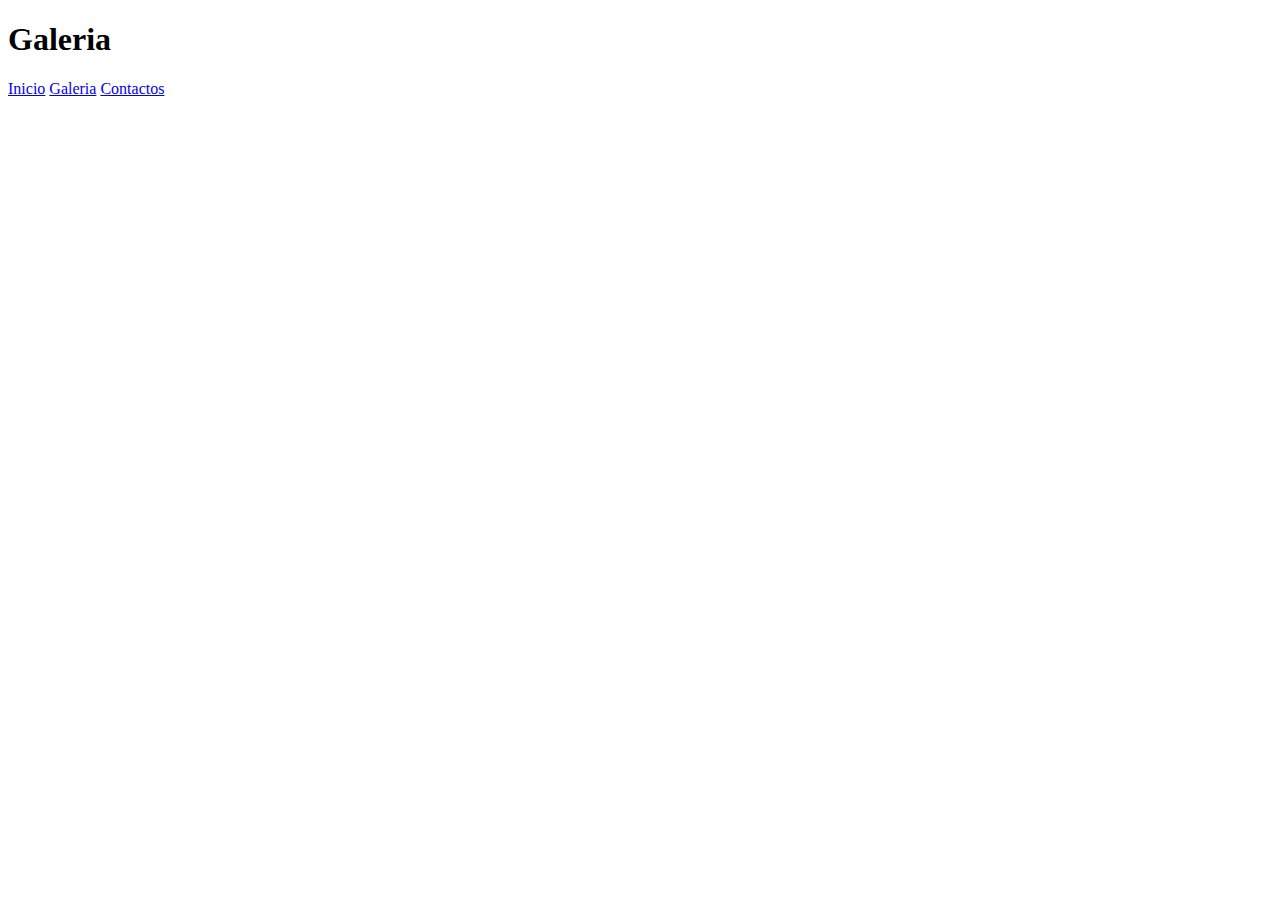
==== Cirrus/Pagina2.html @ 53f73659 "Updata first" ====
<!DOCTYPE html>
<html lang="en">
<head>
    <meta charset="UTF-8">
    <meta name="viewport" content="width=device-width, initial-scale=1.0">
    <title>GAMEPLAY</title>
    <link rel="stylesheet" href="Main.css">
</head>
<body>
    <header>
        <div>
            <div class="logo">
                <h1>Galeria</h1>
            </div>
            <div class="menu">
                <a href="GamePlay.html">Inicio</a>
                <a href="GAME.html">Galeria</a>
                <a href="Play.html">Contactos</a>
            </div>
        </div>
    </header>
    <section>
        <article class="imagen" id="recor">
            <img src="https://images-na.ssl-images-amazon.com/images/I/51alc9I4VjL._SX377_BO1,204,203,200_.jpg" alt="">
        </article>
        <article class="imagen">
            <img src="https://as01.epimg.net/meristation/imagenes/2020/08/09/analisis/1597004485_039494_1597054800_portada_normal.jpg" alt="">
        </article>
        <article class="imagen">
            <img src="https://esports.eldesmarque.com/wp-content/uploads/2020/09/Among-Us-2.jpg" alt="">
        </article>
        <article class="imagen">
            <img src="https://generacionxbox.com/wp-content/uploads/2019/06/gears5-elportadon-generacion-xbox-1.jpg" alt="">
        </article>
        <article class="imagen">
            <img src="https://generacionxbox.com/wp-content/uploads/2020/07/halo-infinite-reveal-portada.jpg" alt="">
        </article>
        <article class="imagen">
            <img src="https://i.ytimg.com/vi/-W_tlk7NDEU/maxresdefault.jpg" alt="">
        </article>
        <article class="imagen">
            <img src="https://cdn02.nintendo-europe.com/media/images/10_share_images/games_15/nintendo_switch_4/H2x1_NSwitch_BioshockRemastered.jpg" alt="">
        </article>
    </section>
</body>
</html>
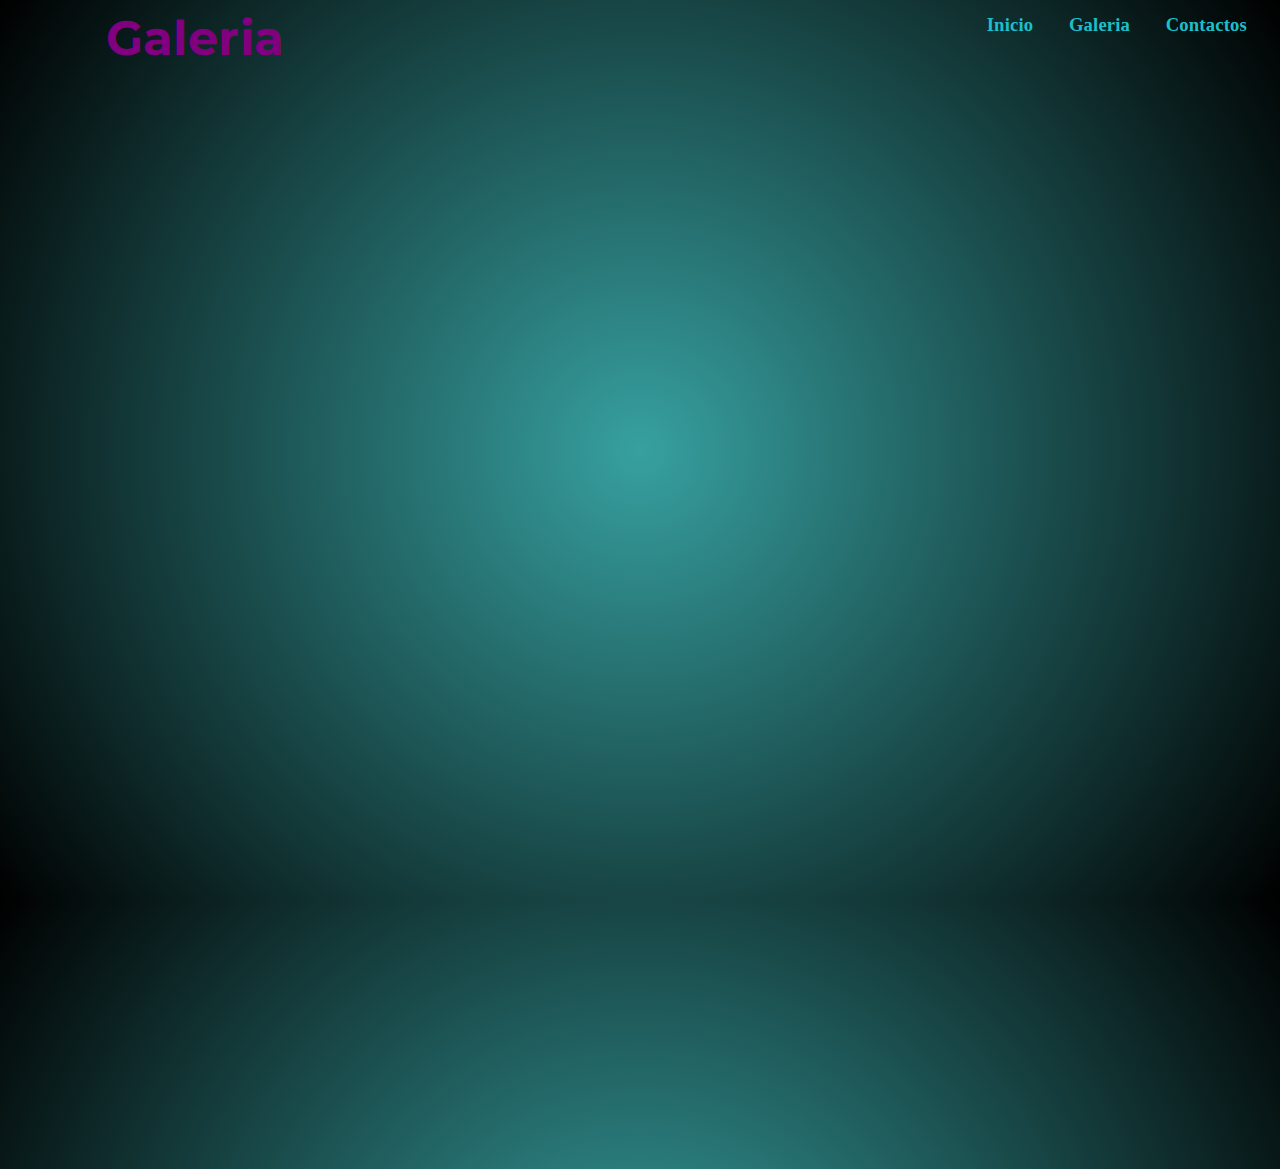
==== commit 6a61727e: "Segunda mejora de diseño" ====
--- a/Cirrus/Pagina2.html
+++ b/Cirrus/Pagina2.html
@@ -4,7 +4,12 @@
     <meta charset="UTF-8">
     <meta name="viewport" content="width=device-width, initial-scale=1.0">
     <title>GAMEPLAY</title>
-    <link rel="stylesheet" href="Main.css">
+    <link rel="stylesheet" href="https://use.fontawesome.com/releases/v5.8.1/css/all.css" integrity="sha384-hWVjflwFxL6sNzntih27bfxkr27PmbbK/iSvJ+a4+0owXq79v+lsFkW54bOGbiDQ" crossorigin="anonymous">
+    <link href="https://fonts.googleapis.com/css?family=Nunito+Sans:200,300,400,600,700" rel="stylesheet">
+    <link href="https://fonts.googleapis.com/css?family=Montserrat:400,700" rel="stylesheet">
+    <link rel="stylesheet" href="css/cirrus.css">
+    <link rel="stylesheet" href="css/cirrus-core.css">
+    <link rel="stylesheet" href="css/Main.css">
 </head>
 <body>
     <header>
@@ -12,34 +17,34 @@
             <div class="logo">
                 <h1>Galeria</h1>
             </div>
-            <div class="menu">
-                <a href="GamePlay.html">Inicio</a>
-                <a href="GAME.html">Galeria</a>
-                <a href="Play.html">Contactos</a>
+            <div class="usquare menu">
+                <a href="Index.html" class="utb utb-OLR">Inicio</a>
+                <a href="Pagina2.html" class="utb utb-OLR">Galeria</a>
+                <a href="Pagina3.html" class="utb utb-OLR"> Contactos</a>
             </div>
         </div>
     </header>
-    <section>
-        <article class="imagen" id="recor">
-            <img src="https://images-na.ssl-images-amazon.com/images/I/51alc9I4VjL._SX377_BO1,204,203,200_.jpg" alt="">
+    <section class="row">
+        <article class="col-6 fig imagen" id="recor">
+            <img class="img-cover" src="https://images-na.ssl-images-amazon.com/images/I/51alc9I4VjL._SX377_BO1,204,203,200_.jpg" alt="">
         </article>
-        <article class="imagen">
-            <img src="https://as01.epimg.net/meristation/imagenes/2020/08/09/analisis/1597004485_039494_1597054800_portada_normal.jpg" alt="">
+        <article class="col-6 fig imagen">
+            <img class="img-cover" src="https://as01.epimg.net/meristation/imagenes/2020/08/09/analisis/1597004485_039494_1597054800_portada_normal.jpg" alt="">
         </article>
-        <article class="imagen">
-            <img src="https://esports.eldesmarque.com/wp-content/uploads/2020/09/Among-Us-2.jpg" alt="">
+        <article class="col-6 fig imagen">
+            <img class="img-cover" src="https://esports.eldesmarque.com/wp-content/uploads/2020/09/Among-Us-2.jpg" alt="">
         </article>
-        <article class="imagen">
-            <img src="https://generacionxbox.com/wp-content/uploads/2019/06/gears5-elportadon-generacion-xbox-1.jpg" alt="">
+        <article class="col-6 fig imagen">
+            <img class="img-cover" src="https://generacionxbox.com/wp-content/uploads/2019/06/gears5-elportadon-generacion-xbox-1.jpg" alt="">
         </article>
-        <article class="imagen">
-            <img src="https://generacionxbox.com/wp-content/uploads/2020/07/halo-infinite-reveal-portada.jpg" alt="">
+        <article class="col-6 fig imagen">
+            <img class="img-cover" src="https://generacionxbox.com/wp-content/uploads/2020/07/halo-infinite-reveal-portada.jpg" alt="">
         </article>
-        <article class="imagen">
-            <img src="https://i.ytimg.com/vi/-W_tlk7NDEU/maxresdefault.jpg" alt="">
+        <article class="col-6 fig imagen">
+            <img class="img-cover" src="https://i.ytimg.com/vi/-W_tlk7NDEU/maxresdefault.jpg" alt="">
         </article>
-        <article class="imagen">
-            <img src="https://cdn02.nintendo-europe.com/media/images/10_share_images/games_15/nintendo_switch_4/H2x1_NSwitch_BioshockRemastered.jpg" alt="">
+        <article class="col-6 fig imagen">
+            <img class="img-cover" src="https://cdn02.nintendo-europe.com/media/images/10_share_images/games_15/nintendo_switch_4/H2x1_NSwitch_BioshockRemastered.jpg" alt="">
         </article>
     </section>
 </body>
--- a/Cirrus/css/cirrus.css
+++ b/Cirrus/css/cirrus.css
@@ -0,0 +1,5610 @@
+/*
+* Cirrus 0.5.5
+* Stanley Lim, Copyright 2019
+* https://spiderpig86.github.io/Cirrus
+*/
+/* ANIMATIONS */
+
+/* Spinning loading animation */
+@-webkit-keyframes loading {
+    from {
+        transform: rotate(0deg);
+    }
+    to {
+        transform: rotate(359deg);
+    }
+}
+
+@keyframes loading {
+    from {
+        transform: rotate(0deg);
+    }
+    to {
+        transform: rotate(359deg);
+    }
+}
+
+/* Hover animation */
+.hover-grow {
+    /* Mouse leave */
+    transition-duration: 0.32s;
+}
+
+.hover-grow:hover {
+    /* Mouse enter */
+    transform: scale(1.1);
+    transition-duration: 0.08s;
+}
+
+/* Loading button position relatively for loading spinner location */
+.animated.loading {
+    display: block;
+    position: relative;
+}
+
+/* Loading Spinner, align center by default */
+.animated.loading::after {
+    border: 2px solid #ccc;
+    border-radius: 50%;
+    border-right-color: transparent;
+    border-top-color: transparent;
+    content: "";
+    display: block;
+    height: 1rem;
+    width: 1rem;
+    left: calc(50% - (1em / 1.25));
+    top: calc(50% - (1em / 1.35));
+    position: absolute;
+    -webkit-animation: loading 500ms infinite linear;
+    animation: loading 500ms infinite linear;
+}
+
+.animated.loading.loading-white::after {
+    border-left-color: #fff;
+    border-bottom-color: #fff;
+}
+
+/* Align spinner left */
+.animated.loading.loading-left::after {
+    left: 2rem;
+    right: auto;
+}
+
+.animated.loading.loading-left {
+    padding-left: 4rem;
+}
+
+/* Align spinner right */
+.animated.loading.loading-right::after {
+    left: auto;
+    right: 2rem;
+}
+
+.animated.loading.loading-right {
+    padding-right: 4rem;
+}
+
+/* Hide text in loading button */
+.animated.loading.hide-text {
+    color: transparent !important;
+}
+
+/* Heart animation */
+@-webkit-keyframes pound {
+    to {
+        transform: scale(1.1);
+    }
+}
+@keyframes pound {
+    to {
+        transform: scale(1.1);
+    }
+}
+
+.animated.pulse {
+    animation: pound 0.35s infinite alternate;
+    -webkit-animation: pound 0.35s infinite alternate;
+    vertical-align: baseline;
+}
+
+/* Bounce animations */
+@-webkit-keyframes bounce {
+    from,
+    20%,
+    53%,
+    80%,
+    to {
+        -webkit-animation-timing-function: cubic-bezier(
+            0.215,
+            0.61,
+            0.355,
+            1
+        ); /* Ease-out based on power of four */
+        animation-timing-function: cubic-bezier(0.215, 0.61, 0.355, 1);
+        -webkit-transform: translate3d(0, 0, 0);
+        transform: translate3d(0, 0, 0);
+    }
+    40%,
+    43% {
+        -webkit-animation-timing-function: cubic-bezier(
+            0.755,
+            0.05,
+            0.855,
+            0.06
+        );
+        animation-timing-function: cubic-bezier(0.755, 0.05, 0.855, 0.06);
+        -webkit-transform: translate3d(0, -30px, 0);
+        transform: translate3d(0, -30px, 0);
+    }
+    70% {
+        -webkit-animation-timing-function: cubic-bezier(
+            0.755,
+            0.05,
+            0.855,
+            0.06
+        );
+        animation-timing-function: cubic-bezier(0.755, 0.05, 0.855, 0.06);
+        -webkit-transform: translate3d(0, -15px, 0);
+        transform: translate3d(0, -15px, 0);
+    }
+    90% {
+        -webkit-transform: translate3d(0, -4px, 0);
+        transform: translate3d(0, -4px, 0);
+    }
+}
+
+@keyframes bounce {
+    from,
+    20%,
+    53%,
+    80%,
+    to {
+        -webkit-animation-timing-function: cubic-bezier(
+            0.215,
+            0.61,
+            0.355,
+            1
+        ); /* Ease-out based on power of four */
+        animation-timing-function: cubic-bezier(0.215, 0.61, 0.355, 1);
+        -webkit-transform: translate3d(0, 0, 0);
+        transform: translate3d(0, 0, 0);
+    }
+    40%,
+    43% {
+        -webkit-animation-timing-function: cubic-bezier(
+            0.755,
+            0.05,
+            0.855,
+            0.06
+        );
+        animation-timing-function: cubic-bezier(0.755, 0.05, 0.855, 0.06);
+        -webkit-transform: translate3d(0, -30px, 0);
+        transform: translate3d(0, -30px, 0);
+    }
+    70% {
+        -webkit-animation-timing-function: cubic-bezier(
+            0.755,
+            0.05,
+            0.855,
+            0.06
+        );
+        animation-timing-function: cubic-bezier(0.755, 0.05, 0.855, 0.06);
+        -webkit-transform: translate3d(0, -15px, 0);
+        transform: translate3d(0, -15px, 0);
+    }
+    90% {
+        -webkit-transform: translate3d(0, -4px, 0);
+        transform: translate3d(0, -4px, 0);
+    }
+}
+
+.animated.bounce {
+    animation-name: bounce;
+    -webkit-animation-name: bounce;
+    transform-origin: center bottom;
+    -webkit-transform-origin: center bottom;
+}
+
+@keyframes bounceIn {
+    from,
+    20%,
+    40%,
+    60%,
+    80%,
+    to {
+        animation-timing-function: cubic-bezier(0.215, 0.61, 0.355, 1);
+    }
+    0% {
+        opacity: 0;
+        transform: scale3d(0.3, 0.3, 0.3);
+    }
+    20% {
+        transform: scale3d(1.1, 1.1, 1.1);
+    }
+    40% {
+        transform: scale3d(0.9, 0.9, 0.9);
+    }
+    60% {
+        opacity: 1;
+        transform: scale3d(1.03, 1.03, 1.03);
+    }
+    80% {
+        transform: scale3d(0.97, 0.97, 0.97);
+    }
+    to {
+        opacity: 1;
+        transform: scale3d(1, 1, 1);
+    }
+}
+
+.animated.bounceIn {
+    animation-name: bounceIn;
+}
+
+@-webkit-keyframes fadeIn {
+    from {
+        opacity: 0;
+    }
+    to {
+        opacity: 1;
+    }
+}
+
+@keyframes fadeIn {
+    from {
+        opacity: 0;
+    }
+    to {
+        opacity: 1;
+    }
+}
+
+.animated.fadeIn {
+    -webkit-animation-name: fadeIn;
+    animation-name: fadeIn;
+}
+
+.animated {
+    -webkit-animation-duration: 1s;
+    animation-duration: 1s;
+    -webkit-animation-fill-mode: both;
+    animation-fill-mode: both;
+}
+
+.animated.infinite {
+    -webkit-animation-iteration-count: infinite;
+    animation-iteration-count: infinite;
+}
+
+.animated.infinite.alternate {
+    animation-direction: alternate;
+}
+
+.animated.paused {
+    -webkit-animation-play-state: paused !important; /* Safari 4.0 - 8.0 */
+    animation-play-state: paused !important;
+}
+
+/* Avatar */
+.avatar {
+  border-radius: 50%;
+  position: relative;
+  display: block;
+  margin: auto;
+  font-size: 1rem;
+  font-weight: lighter;
+  width: 3.2rem;
+  height: 3.2rem;
+  background-color: var(--cirrus-primary);
+  overflow: hidden;
+}
+
+/* Draw text on image just like in Gmail */
+.avatar::before {
+  content: attr(data-text);
+  color: #fff;
+  /* Removed z-index: 1, makes text blurry */
+  left: 50%;
+  top: 50%;
+  position: absolute;
+  transform: translate(-50%, -50%);
+  -webkit-transform: translate(-50%, -50%);
+  -moz-transform: translate(-50%, -50%);
+  -ms-transform: translate(-50%, -50%);
+}
+
+.avatar.avatar--xsmall {
+  font-size: 0.8rem;
+  width: 1.6rem;
+  height: 1.6rem;
+}
+
+.avatar.avatar--small {
+  font-size: 1rem;
+  height: 2.4rem;
+  width: 2.4rem;
+}
+
+.avatar.avatar--large {
+  font-size: 2rem;
+  height: 4.8rem;
+  width: 4.8rem;
+}
+
+.avatar.avatar--xlarge {
+  font-size: 2.6rem;
+  height: 6.4rem;
+  width: 6.4rem;
+}
+
+.avatar img.padded {
+  padding: 0.5rem;
+  width: 100%;
+}
+
+/* CARDS */
+
+.card {
+    background-color: #fff;
+    border-radius: 5px;
+    position: relative;
+    overflow: hidden;
+    transition: all .3s;
+    backface-visibility: hidden;
+    box-shadow: 0px 5px 12px 0 rgba(42,51,83,.12), 0px 0px 5px rgba(0,0,0,.06);
+    margin-bottom: 1rem;
+}
+
+.card:hover {
+    transition: all .3s;
+    box-shadow: 0px 8px 20px 0 rgba(42,51,83,.12), 0 5px 5px rgba(0,0,0,.06);
+}
+
+.slide-up:hover .card-image {
+    transform: translateY(-40px);
+}
+
+.card:hover .card-image::after {
+    opacity: 0;
+}
+
+.card-image {
+    bottom: 0;
+    left: 0;
+    position: absolute;
+    right: 0;
+    top: 0;
+    border-radius: 5px 5px 0 0;
+    background-size: cover;
+    background-repeat: no-repeat;
+    -webkit-transition: all 0.3s ease-in-out;
+    -moz-transition: all 0.3s ease-in-out;
+    -ms-transition: all 0.3s ease-in-out;
+
+    transition: all 0.3s ease-in-out;
+}
+
+.card-image::after {
+    content: '';
+    display: block;
+    position: absolute;
+    background-color: rgba(0, 0, 0, 0.1);
+    top: 0;
+    left: 0;
+    right: 0;
+    -webkit-transition: all 500ms;
+    transition: all 500ms;
+    bottom: 0;
+}
+
+.card-container {
+    display: block;
+    position: relative;
+    height: 40%;
+    min-height: 332px; /* So it appears in html5 standards mode */
+}
+
+.card .title-container .title,
+.card .title-container .subtitle {
+    color: #fff;
+    margin: 1rem auto;
+}
+
+.card .title-container {
+    position: absolute;
+    bottom: 1rem;
+    width: 100%;
+    padding: 0 1rem;
+}
+
+.card .title-container .title {
+    font-weight: 300;
+    font-size: 1.5rem;
+    margin-bottom: 0;
+    text-shadow: 0 1px 2px rgba(0, 0, 0, 0.25);
+}
+
+/* Allow for the cards to have the same height when u-flex is used on the card */
+.card.u-flex .content {
+    flex-grow: 1;
+}
+
+.card .action-bar {
+    -webkit-user-select: none;
+    -moz-user-select: none;
+    -ms-user-select: none;
+    user-select: none;
+    padding: 0.5rem;
+    border-top: 1px solid #e0e0e0;
+    box-sizing: border-box;
+    -webkit-transition: left 200ms cubic-bezier(0.075, 0.82, 0.165, 1);
+    transition: left 200ms cubic-bezier(0.075, 0.82, 0.165, 1);
+}
+
+/* Add some padding to the buttons */
+.card .action-bar button,
+.card .action-bar .btn,
+.card .action-bar [type='submit'] {
+    margin: 0 0.5rem;
+}
+
+.card .action-bar + .card-footer {
+    padding: 1rem 0;
+    border-top: 1px solid #e0e0e0;
+}
+
+.card button,
+.card .btn {
+    display: inline-block;
+    border-color: transparent;
+}
+
+.card button:hover,
+.card .btn:hover {
+    -webkit-transform: none;
+    transform: none;
+}
+
+.card button:focus,
+.card .btn:focus {
+    -webkit-transform: none;
+    transform: none;
+}
+
+/* More card components in second example */
+.mobile-title {
+    position: absolute;
+    left: 0;
+    background-color: var(--cirrus-bg);
+    -moz-transition: .3s ease-in-out;
+    -ms-transition: all .3s ease-in-out;
+    transition: .3s ease-in-out;
+    width: 100%;
+    padding: 2rem 0 0 0;
+    backface-visibility: hidden;
+}
+
+.card:hover .mobile-title {
+    margin-top: -7rem;
+    -webkit-transition: all 0.3s ease-in-out;
+    -moz-transition: all 0.3s ease-in-out;
+    -ms-transition: all 0.3s ease-in-out;
+
+    transition: all 0.3s ease-in-out;
+}
+
+.card:hover .card-body {
+    opacity: 1;
+    -webkit-transition: all 0.3s ease-in-out;
+    -moz-transition: all 0.3s ease-in-out;
+    -ms-transition: all 0.3s ease-in-out;
+
+    transition: all 0.3s ease-in-out;
+}
+
+.card-body {
+    opacity: 0;
+    -webkit-transition: all var(--animation-duration) ease-in-out;
+    -moz-transition: all var(--animation-duration) ease-in-out;
+    -ms-transition: all var(--animation-duration) ease-in-out;
+
+    transition: all var(--animation-duration) ease-in-out;
+}
+
+.card-footer {
+    position: relative;
+    font-size: 0.75rem;
+    color: #9fa5a8;
+}
+
+.card p {
+    margin: 1rem 0;
+    /*max-height: 8rem; /* Prevents ridiculously looking cards */
+}
+
+/*
+    NOTE: To have cards with the same height, place the card class with col-x classes and have the parent have fluid-container.
+*/
+
+/* Card Title Bar */
+.card-head {
+    align-items: stretch;
+    -webkit-box-align: stretch;
+    -ms-flex-align: stretch;
+    display: flex;
+    display: -webkit-box;
+    display: -ms-flexbox;
+    border-bottom: 1px solid #e0e0e0;
+}
+
+.card-head-title {
+    align-items: center;
+    -webkit-box-align: center;
+    -ms-flex-align: center;
+    display: -webkit-box;
+    display: -ms-flexbox;
+    display: flex;
+    -webkit-box-flex: 1;
+    -ms-flex-positive: 1;
+    flex-grow: 1;
+    font-weight: 700;
+    padding: 0 1rem;
+}
+
+/* EXTENDED FORM */
+
+/* Base class layout for extended form */
+.form-ext-control {
+    display: block;
+    min-height: 1.5rem;
+    padding-left: 1.5rem;
+    position: relative;
+}
+
+/* Hides the original input */
+.form-ext-input {
+    opacity: 0;
+    position: absolute;
+    z-index: -1;
+}
+
+.form-ext-input:disabled ~ .form-ext-label {
+    opacity: 0.4;
+}
+
+.form-ext-control .form-ext-input.form-ext-input--success:checked ~ .form-ext-label:before {
+    background-color: var(--cirrus-success);
+}
+
+.form-ext-control .form-ext-input.form-ext-input--success:checked ~ .form-ext-label {
+    color: var(--cirrus-success);
+}
+
+.form-ext-control .form-ext-input.form-ext-input--error:checked ~ .form-ext-label:before {
+    background-color: var(--cirrus-danger);
+}
+
+.form-ext-control .form-ext-input.form-ext-input--error:checked ~ .form-ext-label {
+    color: var(--cirrus-danger);
+}
+
+.form-ext-label {
+    margin-bottom: 0;
+    position: relative;
+}
+
+/* Base of custom form inputs */
+.form-ext-label:before,
+.form-ext-label:after {
+    content: "";
+    display: block;
+    height: 1rem;
+    left: -1.5rem;
+    position: absolute;
+    top: .3rem;
+    transition: all var(--animation-duration);
+    width: 1rem;
+}
+
+.form-ext-label:before {
+    background-color: var(--cirrus-light);
+    border: 1px solid #d5d7dc;
+    border-radius: .25rem;
+    pointer-events: none;
+    user-select: none;
+    box-sizing: border-box;
+}
+
+.form-ext-label:after {
+    background-position: center;
+    background-repeat: no-repeat;
+    background-size: 50% 50%;
+}
+
+/* Checked state */
+.form-ext-control .form-ext-input:checked ~ .form-ext-label:before {
+    background-color: var(--cirrus-primary);
+}
+
+
+/* Checkbox */
+.form-ext-control.form-ext-checkbox .form-ext-input:checked ~ .form-ext-label:after {
+    background-image: url("data:image/svg+xml;charset=utf8,%3Csvg xmlns='http://www.w3.org/2000/svg' viewBox='0 0 8 8'%3E%3Cpath fill='%23fff' d='M6.564.75l-3.59 3.612-1.538-1.55L0 4.26 2.974 7.25 8 2.193z'/%3E%3C/svg%3E")
+}
+
+.form-ext-checkbox .form-ext-label:before {
+    border-radius: .25rem;
+}
+
+/* Radio Button */
+
+.form-ext-control.form-ext-radio .form-ext-input:checked ~ .form-ext-label:after {
+    background-image: url("data:image/svg+xml;charset=utf8,%3Csvg xmlns='http://www.w3.org/2000/svg' viewBox='-4 -4 8 8'%3E%3Ccircle r='3' fill='%23fff'/%3E%3C/svg%3E");
+}
+
+.form-ext-radio .form-ext-label:before {
+    border-radius: 50%;
+}
+
+/* Toggle Switches */
+.form-ext-toggle {
+    cursor: pointer;
+    position: relative;
+}
+
+.form-ext-toggle input[type="checkbox"],
+.form-ext-toggle input[type="radio"] {
+    opacity: 0;
+    position: absolute;
+    z-index: -1;
+}
+
+.form-ext-toggle__label {
+    align-items: center;
+    display: flex;
+    justify-content: space-between;
+}
+
+.form-ext-toggle__toggler {
+    border: 1px solid var(--cirrus-gray);
+    border-radius: 6.25rem;
+    color: var(--cirrus-gray);
+    display: block;
+    font-size: 9px;
+    height: 1.5rem;
+    position: relative;
+    width: 3rem;
+}
+
+.form-ext-toggle input[type="checkbox"]:checked + .form-ext-toggle__toggler,
+.form-ext-toggle input[type="checkbox"]:checked + * .form-ext-toggle__toggler,
+.form-ext-toggle input[type="radio"]:checked + .form-ext-toggle__toggler,
+.form-ext-toggle input[type="radio"]:checked + * .form-ext-toggle__toggler {
+    background-color: var(--cirrus-primary);
+    border-color: var(--cirrus-primary);
+    color: #fff;
+    position: relative;
+    transition: all .4s ease;
+}
+
+.form-ext-toggle i {
+    display: inline-block;
+}
+
+.form-ext-input:disabled ~ .form-ext-toggle__toggler {
+    opacity: 0.5;
+}
+
+.form-ext-toggle__toggler i::before,
+.form-ext-toggle__toggler i::after {
+    content: "";
+    display: block;
+    position: absolute;
+}
+
+.form-ext-toggle__toggler i::before {
+    /* TODO SET CONTENT */
+    content: attr(data-uncheck-icon);
+    padding: 2px 7px;
+    line-height: 18px;
+    text-align: right;
+    top: 0;
+    width: 65%;
+    font-size: 12px;
+}
+
+.form-ext-toggle__toggler i::after {
+    background-color: var(--cirrus-gray);
+    border-radius: 50%;
+    height: 16px;
+    left: 4px;
+    width: 16px;
+    transform: translateY(-50%);
+    transition: left var(--animation-duration) ease;
+    text-align: left;
+}
+
+.form-ext-control .form-ext-input:checked ~ .form-ext-label:before {
+    border: none;
+}
+
+.form-ext-toggle input[type="checkbox"]:checked + .form-ext-toggle__toggler i::after,
+.form-ext-toggle input[type="checkbox"]:checked + * .form-ext-toggle__toggler i::after,
+.form-ext-toggle input[type="radio"]:checked + .form-ext-toggle__toggler i::after,
+.form-ext-toggle input[type="radio"]:checked + * .form-ext-toggle__toggler i::after {
+    background-color: #fff;
+    left: calc(100% - 20px);
+}
+
+.form-ext-toggle input[type="checkbox"]:checked + .form-ext-toggle__toggler i::before,
+.form-ext-toggle input[type="checkbox"]:checked + * .form-ext-toggle__toggler i::before,
+.form-ext-toggle input[type="radio"]:checked + .form-ext-toggle__toggler i::before,
+.form-ext-toggle input[type="radio"]:checked + * .form-ext-toggle__toggler i::before {
+    color: #fff;
+    content: attr(data-check-icon);
+    text-align: left;
+}
+
+.form-ext-toggle input[type="checkbox"]:checked + .form-ext-toggle__toggler i::after,
+.form-ext-toggle input[type="checkbox"]:checked + * .form-ext-toggle__toggler i::after,
+.form-ext-toggle input[type="radio"]:checked + .form-ext-toggle__toggler i::after,
+.form-ext-toggle input[type="radio"]:checked + * .form-ext-toggle__toggler i::after {
+    background-color: #fff;
+    left: calc(100% - 20px);
+}
+
+.form-ext-toggle.form-ext-toggle--error input[type="checkbox"]:checked + .form-ext-toggle__toggler,
+.form-ext-toggle.form-ext-toggle--error input[type="checkbox"]:checked + * .form-ext-toggle__toggler,
+.form-ext-toggle.form-ext-toggle--error input[type="radio"]:checked + .form-ext-toggle__toggler,
+.form-ext-toggle.form-ext-toggle--error input[type="radio"]:checked + * .form-ext-toggle__toggler {
+    background-color: var(--cirrus-danger);
+    border-color: var(--cirrus-danger);
+}
+
+.form-ext-toggle.form-ext-toggle--error .form-ext-toggle__toggler {
+    border-color: var(--cirrus-danger);
+    color: var(--cirrus-danger);
+}
+
+.form-ext-toggle.form-ext-toggle--error .form-ext-toggle__toggler i::after {
+    background-color: var(--cirrus-danger);
+}
+
+.form-ext-toggle.form-ext-toggle--success input[type="checkbox"]:checked + .form-ext-toggle__toggler,
+.form-ext-toggle.form-ext-toggle--success input[type="checkbox"]:checked + * .form-ext-toggle__toggler,
+.form-ext-toggle.form-ext-toggle--success input[type="radio"]:checked + .form-ext-toggle__toggler,
+.form-ext-toggle.form-ext-toggle--success input[type="radio"]:checked + * .form-ext-toggle__toggler {
+    background-color: var(--cirrus-success);
+    border-color: var(--cirrus-success);
+}
+
+.form-ext-toggle--success .form-ext-toggle__toggler {
+    border-color: var(--cirrus-success);
+    color: var(--cirrus-success);
+}
+
+.form-ext-toggle--success .form-ext-toggle__toggler i::after {
+    background-color: var(--cirrus-success);
+}
+/* GRID */
+:root {
+    --gap-0: 0;
+    --gap-1: 0.25rem;
+    --gap-2: 0.5rem;
+    --gap-3: 1rem;
+    --gap-4: 1.25rem;
+    --gap-5: 1.5rem;
+    --gap-6: 3rem;
+    --gap-7: 6rem;
+    --gap-8: 9rem;
+    --gap-9: 12rem;
+}
+
+.grid {
+    --grid-gap: --gap-2;
+    --grid-template-column: repeat(12, minmax(0, 1fr));
+    --grid-column-start: auto;
+    --grid-column-end: auto;
+    --grid-row-start: auto;
+    --grid-row-end: auto;
+
+    display: grid;
+    grid-gap: var(--grid-gap);
+    grid-template-columns: var(--grid-template-column);
+}
+
+/* Styling grid cells */
+.grid .c {
+    grid-column-start: var(--grid-column-start);
+    grid-column-end: var(--grid-column-end);
+}
+
+/* Templates */
+.grid.grid-cols-1 { --grid-template-column: repeat(1, minmax(0, 1fr)); } 
+.grid.grid-cols-2 { --grid-template-column: repeat(2, minmax(0, 1fr)); } 
+.grid.grid-cols-3 { --grid-template-column: repeat(3, minmax(0, 1fr)); } 
+.grid.grid-cols-4 { --grid-template-column: repeat(4, minmax(0, 1fr)); } 
+.grid.grid-cols-5 { --grid-template-column: repeat(5, minmax(0, 1fr)); } 
+.grid.grid-cols-6 { --grid-template-column: repeat(6, minmax(0, 1fr)); } 
+.grid.grid-cols-7 { --grid-template-column: repeat(7, minmax(0, 1fr)); } 
+.grid.grid-cols-8 { --grid-template-column: repeat(8, minmax(0, 1fr)); } 
+.grid.grid-cols-9 { --grid-template-column: repeat(9, minmax(0, 1fr)); } 
+.grid.grid-cols-10 { --grid-template-column: repeat(10, minmax(0, 1fr)); } 
+.grid.grid-cols-11 { --grid-template-column: repeat(11, minmax(0, 1fr)); } 
+.grid.grid-cols-12 { --grid-template-column: repeat(12, minmax(0, 1fr)); }
+
+.grid.grid-gap-0 { --grid-gap: var(--gap-0); } 
+.grid.grid-gap-1 { --grid-gap: var(--gap-1); } 
+.grid.grid-gap-2 { --grid-gap: var(--gap-2); } 
+.grid.grid-gap-3 { --grid-gap: var(--gap-3); } 
+.grid.grid-gap-4 { --grid-gap: var(--gap-4); } 
+.grid.grid-gap-5 { --grid-gap: var(--gap-5); } 
+.grid.grid-gap-6 { --grid-gap: var(--gap-6); } 
+.grid.grid-gap-7 { --grid-gap: var(--gap-7); } 
+.grid.grid-gap-8 { --grid-gap: var(--gap-8); } 
+.grid.grid-gap-9 { --grid-gap: var(--gap-9); }
+
+/* Column expansion */
+.grid .grid-c-1 { grid-column: span 1; } 
+.grid .grid-c-2 { grid-column: span 2; } 
+.grid .grid-c-3 { grid-column: span 3; } 
+.grid .grid-c-4 { grid-column: span 4; } 
+.grid .grid-c-5 { grid-column: span 5; } 
+.grid .grid-c-6 { grid-column: span 6; } 
+.grid .grid-c-7 { grid-column: span 7; } 
+.grid .grid-c-8 { grid-column: span 8; } 
+.grid .grid-c-9 { grid-column: span 9; } 
+.grid .grid-c-10 { grid-column: span 10; } 
+.grid .grid-c-11 { grid-column: span 11; } 
+.grid .grid-c-12 { grid-column: span 12; } 
+
+/* Row expansion */
+.grid .grid-r-1 { grid-row: span 1; }
+.grid .grid-r-2 { grid-row: span 2; }
+.grid .grid-r-3 { grid-row: span 3; }
+.grid .grid-r-4 { grid-row: span 4; }
+.grid .grid-r-5 { grid-row: span 5; }
+.grid .grid-r-6 { grid-row: span 6; }
+.grid .grid-r-7 { grid-row: span 7; }
+.grid .grid-r-8 { grid-row: span 8; }
+.grid .grid-r-9 { grid-row: span 9; }
+.grid .grid-r-10 { grid-row: span 10; }
+.grid .grid-r-11 { grid-row: span 11; }
+.grid .grid-r-12 { grid-row: span 12; }
+
+/* Cell Column Start/End */
+.grid .grid-cs-1 { grid-column-start: 1; } 
+.grid .grid-cs-2 { grid-column-start: 2; } 
+.grid .grid-cs-3 { grid-column-start: 3; } 
+.grid .grid-cs-4 { grid-column-start: 4; } 
+.grid .grid-cs-5 { grid-column-start: 5; } 
+.grid .grid-cs-6 { grid-column-start: 6; } 
+.grid .grid-cs-7 { grid-column-start: 7; } 
+.grid .grid-cs-8 { grid-column-start: 8; } 
+.grid .grid-cs-9 { grid-column-start: 9; } 
+.grid .grid-cs-10 { grid-column-start: 10; } 
+.grid .grid-cs-11 { grid-column-start: 11; } 
+.grid .grid-cs-12 { grid-column-start: 12; }
+.grid .grid-cs-end { grid-column-end: -1; }
+
+.grid .grid-ce-1 { grid-column-end: 2; } 
+.grid .grid-ce-2 { grid-column-end: 3; } 
+.grid .grid-ce-3 { grid-column-end: 4; } 
+.grid .grid-ce-4 { grid-column-end: 5; } 
+.grid .grid-ce-5 { grid-column-end: 6; } 
+.grid .grid-ce-6 { grid-column-end: 7; } 
+.grid .grid-ce-7 { grid-column-end: 8; } 
+.grid .grid-ce-8 { grid-column-end: 9; } 
+.grid .grid-ce-9 { grid-column-end: 10; } 
+.grid .grid-ce-10 { grid-column-end: 11; } 
+.grid .grid-ce-11 { grid-column-end: 12; } 
+.grid .grid-ce-12 { grid-column-end: 13; }
+
+/* Cell Row Start/End */
+.grid .grid-rs-1 { grid-row-start: 1; } 
+.grid .grid-rs-2 { grid-row-start: 2; } 
+.grid .grid-rs-3 { grid-row-start: 3; } 
+.grid .grid-rs-4 { grid-row-start: 4; } 
+.grid .grid-rs-5 { grid-row-start: 5; } 
+.grid .grid-rs-6 { grid-row-start: 6; } 
+.grid .grid-rs-7 { grid-row-start: 7; } 
+.grid .grid-rs-8 { grid-row-start: 8; } 
+.grid .grid-rs-9 { grid-row-start: 9; } 
+.grid .grid-rs-10 { grid-row-start: 10; } 
+.grid .grid-rs-11 { grid-row-start: 11; } 
+.grid .grid-rs-12 { grid-row-start: 12; } 
+.grid .grid-rs-end { grid-row-end: -1; }
+
+.grid .grid-re-1 { grid-row-end: 2; }
+.grid .grid-re-2 { grid-row-end: 3; }
+.grid .grid-re-3 { grid-row-end: 4; }
+.grid .grid-re-4 { grid-row-end: 5; }
+.grid .grid-re-5 { grid-row-end: 6; }
+.grid .grid-re-6 { grid-row-end: 7; }
+.grid .grid-re-7 { grid-row-end: 8; }
+.grid .grid-re-8 { grid-row-end: 9; }
+.grid .grid-re-9 { grid-row-end: 10; }
+.grid .grid-re-10 { grid-row-end: 11; }
+.grid .grid-re-11 { grid-row-end: 12; }
+.grid .grid-re-12 { grid-row-end: 13; }
+
+@media screen and (max-width: 768px) {
+    .grid {
+        --grid-template-column: repeat(1, minmax(0, 1fr));
+    }
+}
+
+/* EXTENDED LINKS */
+/* Animated links */
+.u,
+.utb {
+    display: inline;
+    position: relative; /* So the psuedo-elements are positioned correctly */
+}
+
+/* Underline */
+
+.u::after {
+    content: "";
+    transition: all 0.3s;
+    -webkit-backface-visibility: hidden;
+    backface-visibility: hidden;
+    position: absolute;
+    height: 0.1rem;
+    width: 0;
+    background: var(--cirrus-link-dark);
+    bottom: -0.25em;
+}
+
+.u:hover::after {
+    width: 100%;
+}
+
+.u-LR::after {
+    /* Left to Right */
+    left: 0;
+}
+
+.u-RL::after {
+    /* Right to Left */
+    right: 0;
+}
+
+.u-RL:hover::after {
+    width: 100%;
+}
+
+.u-C::after {
+    /* Center Outwards */
+    left: 50%;
+    -webkit-transform: translateX(-50%);
+    transform: translateX(-50%);
+}
+
+/* Underline top and bottom */
+.utb::before,
+.utb::after {
+    content: "";
+    transition: all 0.3s;
+    -webkit-backface-visibility: hidden;
+    backface-visibility: hidden;
+    position: absolute;
+    height: 0.1rem;
+    width: 0;
+    background: var(--cirrus-link-dark);
+}
+
+.utb::before {
+    top: -0.25em;
+}
+
+.utb::after {
+    bottom: -0.25em;
+}
+
+.utb:hover::before,
+.utb:hover::after {
+    width: 100%;
+}
+
+.utb-LR::before,
+.utb-LR::after {
+    left: 0;
+}
+
+.utb-RL::before,
+.utb-RL::after {
+    right: 0;
+}
+
+.utb-C::before,
+.utb-C::after {
+    left: 50%;
+    -webkit-transform: translateX(-50%);
+    transform: translateX(-50%);
+}
+
+/* Opposite start */
+.utb-OLR::before {
+    /* Suffix denotes border transition direction for the top border (left to right). Bottom border will be the opposite direction */
+    left: 0;
+}
+
+.utb-OLR::after {
+    right: 0;
+}
+
+.utb-ORL::before {
+    right: 0;
+}
+
+.utb-ORL::after {
+    left: 0;
+}
+
+/* Links with square borders */
+
+/* Please note that usquare is the parent span (not div) which would create the left and right borders. The link (.utb-OLR) gets nested within this */
+
+.usquare {
+    margin-left: 0.4rem;
+    position: relative;
+    overflow: hidden;
+}
+
+.usquare a {
+    position: static;
+    padding: 0.2rem 0.4rem;
+}
+
+.usquare::before,
+.usquare::after {
+    content: "";
+    transition: 0.25s all ease;
+    -webkit-backface-visibility: hidden;
+    backface-visibility: hidden;
+    position: absolute;
+    width: 2px;
+    width: 0.1 rem;
+    height: 0;
+    background: var(--cirrus-link-dark);
+}
+
+.usquare::before {
+    left: 0;
+    bottom: -0.2rem;
+}
+
+.usquare.delay::before {
+    transition-delay: 0.6s;
+}
+
+.usquare::after {
+    right: 0;
+    top: -0.2rem;
+}
+
+.usquare.delay::after {
+    transition-delay: var(--animation-duration);
+}
+
+.usquare a::before {
+    left: 0;
+    transition: 0.25s all ease;
+}
+
+.usquare a::after {
+    right: 0;
+    transition: 0.25s all ease;
+}
+
+.usquare.delay a::after {
+    transition: 0.25s all ease 0.4s;
+}
+
+.usquare:hover::before,
+.usquare:hover::after {
+    height: calc(100% + 0.4rem); /* Makes the left and right borders */
+}
+
+.usquare:hover a::before,
+.usquare:hover a::after {
+    width: 100%;
+}
+/* A collection of modifiers that extend control styling */
+.btn.btn--pilled,
+[class^="btn-"].btn--pilled,
+[class*=" btn-"].btn--pilled {
+    border-radius: 6.25rem;
+    padding-left: 1.25rem;
+    padding-right: 1.25rem;
+}
+
+.btn.btn--circle,
+[class^="btn-"].btn--circle,
+[class*=" btn-"].btn--circle {
+    border-radius: 100%;
+    height: 3.125rem;
+    line-height: 3.125rem;
+    padding: 0;
+    width: 3.125rem;
+}
+
+/* Input (primary text-based) controls apply to inputs */
+.input-control--pilled {
+    border-radius: 6.25rem !important;
+}
+
+/* Theme modifiers */
+
+/* GLOBAL THEME SELECTORS */
+.bg-primary { background-color: var(--cirrus-primary) !important; }
+.bg-success { background-color: var(--cirrus-success) !important; }
+.bg-warning { background-color: var(--cirrus-warning) !important; }
+.bg-danger { background-color: var(--cirrus-danger) !important; }
+.bg-light { background-color: var(--cirrus-light) !important; }
+.bg-dark { background-color: var(--cirrus-dark) !important; }
+.bg-link { background-color: var(--cirrus-link) !important; }
+.bg-link-dark { background-color: var(--cirrus-link-dark) !important; }
+.bg-info { background-color: var(--cirrus-info) !important; }
+
+.text-primary { color: var(--cirrus-primary) !important; }
+.text-success { color: var(--cirrus-success) !important; }
+.text-warning { color: var(--cirrus-warning) !important; }
+.text-danger { color: var(--cirrus-danger) !important; }
+.text-light { color: var(--cirrus-light) !important; }
+.text-dark { color: var(--cirrus-dark) !important; }
+.text-link { color: var(--cirrus-link) !important; }
+.text-link-dark { color: var(--cirrus-link-dark) !important; }
+.text-info { color: var(--cirrus-info) !important; }
+/* PAGINATION */
+/* Parent contianer for page navigation */
+.pagination {
+    display: flex;
+    display: -ms-flexbox;
+}
+
+/* Use for the major pagination meant to display about 2 items */
+.pagination-item {
+    -webkit-flex: 1 0 50%; /* Flex to fill */
+    -ms-flex: 1 0 50%;
+    flex: 1 0 50%;
+}
+
+.pagination a {
+    color: #5d6c7b;
+}
+
+.pagination .pagination-item a[disabled] {
+    cursor: pointer;
+    opacity: 0.5;
+    pointer-events: none;
+    user-select: none;
+}
+
+.pagination .pagination-item {
+    margin: 1rem 0.1rem;
+    transition: all 0.3s;
+}
+
+.pagination .pagination-item.pagination-next {
+    text-align: right;
+}
+
+.pagination .pagination-item.pagination-prev {
+    text-align: left;
+}
+
+/* Pagination Item */
+.pagination-item-subtitle {
+    opacity: 0.7;
+    margin: 0; /* Needed to override style after formatting paragraph update */
+}
+
+/* Color the selected pagination item with accent color */
+.pagination .pagination-item.short.selected {
+    background-color: var(--cirrus-primary);
+    color: #fff;
+}
+
+.pagination .pagination-item.short.selected a {
+    color: #fff;
+}
+
+.pagination .pagination-item.short a {
+    display: inline-block;
+    line-height: 1.25;
+    padding: 0.5rem 0.75rem;
+}
+
+/* Used to display many pagination items */
+.pagination .pagination-item.short {
+    border-radius: 0.1rem;
+    margin: 0.2rem 0;
+    -webkit-flex: 0; /* Flex to fill */
+    -ms-flex: 0;
+    flex: 0;
+}
+
+.pagination .pagination-item.short:first-child a {
+    border-top-left-radius: .25rem;
+    border-bottom-left-radius: .25rem;
+}
+
+.pagination .pagination-item.short:last-child a {
+    border-top-right-radius: .25rem;
+    border-bottom-right-radius: .25rem;
+}
+
+.pagination .pagination-item.short:not(.selected):hover {
+    background-color: rgba(0, 0, 0, 0.1);
+}
+
+.pagnation .pagination-item.ellipses {
+    color: #b5b5b5;
+    pointer-events: none;
+}
+
+/* Bordered pagination */
+.pagination.pagination-bordered .pagination-item.short a {
+    border: 1px solid rgb(222, 222, 222);
+    border-radius: 0;
+    margin-left: -1px;
+}
+
+/* Not good but CSS does not have heading selectors. Need to move to SASS */
+.pagination .pagination-item:hover p,
+.pagination .pagination-item:hover h1,
+.pagination .pagination-item:hover h2,
+.pagination .pagination-item:hover h3,
+.pagination .pagination-item:hover h4,
+.pagination .pagination-item:hover h5,
+.pagination .pagination-item:hover h6,
+.pagination .pagination-item:not(.selected):hover *:not([disabled]):not(.ellipses) {
+    transition: all 0.3s;
+    color: var(--cirrus-primary);
+}
+/* PLACEHOLDER */
+/* Designed to be embedded in any parent container as placeholder when content is absent. */
+
+.placeholder {
+    background-color: rgba(231, 234, 241, 0.5);
+    border-radius: 3px;
+    text-align: center;
+    padding: 3rem 2rem;
+    color: #6c7892; /* Lighter than original text color */
+    display: block;
+}
+
+/* Not sure if needed */
+.placeholder-icon {
+    text-align: center;
+}
+
+.placeholder .placeholder-title,
+.placeholder .placeholder-subtitle {
+    margin: 1rem auto;
+}
+
+.placeholder .placeholder-subtitle {
+    opacity: 0.7;
+    margin: 0;
+}
+
+/* Place buttons here for the placeholder */
+.placeholder .placeholder-commands {
+    margin-top: 1rem;
+}
+/* TABS AND TAB CONTAINER */
+.tab-container {
+    display: -webkit-box;
+    display: -ms-flexbox;
+    display: flex;
+    -webkit-box-pack: justify;
+    -ms-flex-pack: justify;
+    justify-content: space-between;
+    overflow: hidden;
+    overflow-x: auto; /* Allow scrollbar to be visible if the width of the tabs exeeds container */
+            user-select: none;
+    white-space: nowrap;
+    -webkit-box-align: stretch;
+        -ms-flex-align: stretch;
+            align-items: stretch;
+    font-size: 0.85rem;
+}
+
+/* Tabs are embedded inside an unordered list */
+.tab-container ul {
+    display: flex;
+    -webkit-box-pack: start;
+    -ms-flex-pack: start;
+    justify-content: flex-start; /* Move tab items to left side */
+    margin: 0.5rem; /* Override the behavior for standard ul and add equal padding */
+    border-bottom: 1px solid #eee; /* Bottom border of tabs */
+    flex-grow: 1;
+    list-style: none;
+    padding-inline-start: 0;
+}
+
+.tab-container li {
+    display: block; /* Keep the tabs from extending too far */
+    cursor: pointer;
+    margin: 0;
+    text-align: center;
+}
+
+.tab-container li a {
+    display: -webkit-box;
+    display: -ms-flexbox;
+    display: flex;
+    -webkit-box-align: center;
+        -ms-flex-align: center;
+            align-items: center;
+    border-bottom: 1px solid #eee;
+    -webkit-box-pack: center;
+        -ms-flex-pack: center;
+            justify-content: center;
+    padding: 0.5rem 1rem;
+    transition: all .3s;
+    color: var(--cirrus-fg);
+    border-bottom-color: rgba(197, 197, 197, 0.63);
+    border-width: 2px;
+    margin-bottom: -1px; /* Get rid of any remaining border lines */
+    background-color: var(--cirrus-bg);
+}
+
+.tab-container li:hover a {
+    border-bottom-color: rgba(240, 61, 77, 0.6);
+    transition: all .3s;
+}
+
+.tab-container li.selected a {
+    border-bottom-color: var(--cirrus-primary);
+    color: var(--cirrus-primary);
+    border-width: 2px;
+    transition: all .3s;
+}
+
+/* Shift tabs to the center */
+.tab-container.tabs-center ul {
+    justify-content: center;
+    -webkit-box-pack: center;
+    -ms-flex-pack: center;
+}
+
+/* Shift tabs to the right */
+.tab-container.tabs-right ul {
+    -webkit-box-pack: end;
+    -ms-flex-pack: end;
+    justify-content: flex-end;
+}
+
+/* Depth tab styles */
+.tab-container.tabs-depth ul {
+    box-shadow: 0 2px 3px rgba(10, 10, 10, 0.1);
+    border-bottom: 0;
+}
+
+/* Classic tab styles */
+.tab-container.tabs-classic ul {
+    border-bottom-color: #dbdbdb;
+    border-bottom-style: solid;
+    border-bottom-width: 1px;
+    border-radius: 3px 3px 0 0; /* Only round the top left and right corners */
+    transition: all .3s;
+}
+
+.tab-container.tabs-classic li:not(.selected) a:hover {
+    background-color: rgb(240, 240, 240);
+    transition: all .3s;
+}
+
+.tab-container.tabs-classic li a {
+    border: 1px solid transparent;
+    border-bottom-color: #dbdbdb;
+    border-radius: 3px 3px 0 0;
+    transition: all .3s;
+}
+
+.tab-container.tabs-classic li.selected a {
+    color: var(--cirrus-primary);
+    border-color: #dbdbdb;
+    border-bottom-color: transparent !important;
+}
+
+/* Tabs that fill the width */
+.tab-container.tabs-fill li {
+    -webkit-box-flex: 1;
+        -ms-flex-positive: 1;
+            flex-grow: 1;
+    -ms-flex-negative: 0;
+        flex-shrink: 0; /* Disable shrinking to original width */
+    flex-basis: 0;
+}
+
+/* Override the -webkit-box display that sizes tab items based on text */
+.tab-container.tabs-fill ul {
+    display: flex; /* Equal size tabs */
+}
+
+/* Different tab sizes */
+.tab-container.tabs-xsmall {
+    font-size: 0.6rem;
+}
+
+.tab-container.tabs-small {
+    font-size: 0.75rem;
+}
+
+.tab-container.tabs-large {
+    font-size: 1.25rem;
+}
+
+.tab-container.tabs-xlarge {
+    font-size: 1.5rem;
+}
+
+/* Font Awesome Integration */
+.tab-container .icon:first-child { /* Left icon */
+    margin-right: .75rem;
+}
+
+.tab-container .icon:last-child { /* Right icon */
+    margin-left: .75rem;
+}
+/* TAGS */
+.tag {
+    align-items: center;
+    background-color: var(--cirrus-light);
+    border-radius: 0.25rem;
+    color: var(--cirrus-fg);
+    display: inline-flex;
+    font-size: 75%;
+    line-height: 1.5;
+    min-height: 1.5rem;
+    padding: 0 0.5rem;
+    white-space: nowrap;
+}
+
+.tag.tag--large {
+    font-size: 1rem;
+}
+
+.tag.tag--xlarge {
+    font-size: 1.5rem;
+}
+
+.tag.tag--rounded {
+    border-radius: 290486px;
+}
+
+/* Delete button for tag */
+.tag.tag--delete {
+    background-color: rgba(10,10,10,.2);
+    border-radius: 290486px;
+    cursor: pointer;
+    pointer-events: auto;
+    display: inline-block;
+    height: 20px;
+    max-height: 20px;
+    max-width: 20px;
+    min-height: 20px;
+    min-width: 20px;
+    position: relative;
+}
+
+.tag--delete:hover {
+    background-color: rgba(10,10,10,.3);
+}
+
+/* Draw the delete button */
+.tag.tag--delete::before,
+.tag.tag--delete::after {
+    background-color: var(--cirrus-light);
+    content: "";
+    display: block;
+    left: 50%;
+    position: absolute;
+    top: 50%;
+    -webkit-transform: translateX(-50%) translateY(-50%) rotate(45deg);
+    transform: translateX(-50%) translateY(-50%) rotate(45deg);
+    -webkit-transform-origin: center center;
+    transform-origin: center center;
+}
+
+.tag.tag--delete::before {
+    height: 1px;
+    width: 50%;
+}
+
+.tag.tag--delete::after {
+    height: 50%;
+    width: 1px;
+}
+
+/* TAG THEMES */
+.tag.tag--delete {
+    margin-left: 0.25rem;
+    margin-right: -0.375rem;
+}
+
+.tag.tag--white {
+    background-color: #fff;
+    color: var(--cirrus-dark);
+}
+
+.tag.tag--black {
+    background-color: #000;
+    color: #fff;
+}
+
+.tag.tag--dark {
+    background-color: var(--cirrus-dark);
+    color: #fff;
+}
+
+.tag.tag--primary {
+    background-color: var(--cirrus-primary);
+    color: #fff;
+}
+
+.tag.tag--link {
+    background-color: var(--cirrus-link);
+    color: #fff;
+}
+
+.tag.tag--info {
+    background-color: var(--cirrus-info);
+    color: #fff;
+}
+
+.tag.tag--success {
+    background-color: var(--cirrus-success);
+    color: #fff;
+}
+
+.tag.tag--warning {
+    background-color: var(--cirrus-warning);
+    color: var(--cirrus-fg);
+}
+
+.tag.tag--danger {
+    background-color: var(--cirrus-danger);
+    color: #fff;
+}
+
+/* TAG CONTAINER */
+.tag-container {
+    display: flex;
+    flex-wrap: wrap;
+}
+
+/* Add margin in between tag containers */
+.tag-container:not(:last-child) {
+    margin-bottom: 1rem;
+}
+
+.tag-container .tag {
+    margin-bottom: 0.5rem;
+}
+
+.tag-container .tag:not(:last-child) {
+    margin-right: 0.5rem;
+}
+
+/* Used for grouping tags together */
+.tag-container.group-tags .tag {
+    margin-right: 0;
+}
+
+.tag-container.group-tags .tag:first-child {
+    border-radius: .25rem 0 0 .25rem;
+}
+
+.tag-container.group-tags .tag:not(:first-child):not(:last-child) {
+    border-radius: 0;
+}
+
+.tag-container.group-tags .tag:last-child {
+    border-radius: 0 .25rem .25rem 0;
+}
+
+/* Tag close button */
+.tag.tag__close-btn {
+    padding: 0;
+    position: relative;
+    width: 1.5rem;
+}
+
+.tag.tag__close-btn::before,
+.tag.tag__close-btn::after {
+    background-color: var(--cirrus-fg);
+    content: "";
+    display: block;
+    left: 50%;
+    top: 50%;
+    position: absolute;
+    -webkit-transform: translateX(-50%) translateY(-50%) rotate(45deg);
+    transform: translateX(-50%) translateY(-50%) rotate(45deg);
+    -webkit-transform-origin: center center;
+    transform-origin: center center;
+}
+
+.tag.tag__close-btn::before {
+    height: 1px;
+    width: 50%;
+}
+
+.tag.tag__close-btn::after {
+    height: 50%;
+    width: 1px;
+}
+
+/* MISC */
+a.tag:hover {
+    text-decoration: underline;
+}
+
+.tag-container.tag-container--grouped .tag:not(:first-child) {
+    border-top-left-radius: 0;
+    border-bottom-left-radius: 0;
+}
+
+.tag-container.tag-container--grouped .tag:not(:last-child) {
+    border-top-right-radius: 0;
+    border-bottom-right-radius: 0;
+}
+
+/* Tag positioning */
+.tag-container.tag-container--centered {
+    justify-content: center;
+}
+
+.tag-container.tag-container--centered .tag {
+    margin: 0 0.25rem;
+}
+
+.tag-container.tag-container--right {
+    justify-content: flex-end;
+}
+
+.tag-container.tag-container--right .tag:not(:first-child) {
+    margin-left: 0.5rem;
+}
+
+.tag-container.tag-container--right .tag:not(:last-child) {
+    margin-right: 0;
+}
+
+/* TILES */
+.tile {
+    display: flex;
+    display: -ms-flexbox;
+    align-content: space-between; /* Ensure space between child elements of card tile */
+    -webkit-align-content: space-between;
+    /* align-items: flex-start; Push elements to the top of container instead of center/bottom (removed since unneeded */
+    -ms-flex-line-pack: justify; /* Evenly distribute lines */
+}
+
+.tile p {
+    font-size: 0.95rem;
+}
+
+.tile .tile__icon,
+.tile .tile__buttons {
+    flex: 0 0 auto;
+    -webkit-flex: 0 0 auto;
+    -ms-flex: 0 0 auto;
+}
+
+/* Override the default behavior where buttons display as blocks */
+.tile .tile__buttons button,
+.tile .tile__buttons .btn,
+.tile .tile__buttons [type="submit"] {
+    display: inline-block;
+    margin: 0.1rem; /* Reduce space used by buttons, default .5rem */
+}
+
+.tile .tile__container {
+    flex: 1 1 auto;
+    -webkit-flex: 1 1 auto;
+    -ms-flex: 1 1 auto;
+}
+
+/* Add spacing between the elements in between */
+.tile .tile__container:not(:first-child) {
+    padding-left: 1rem;
+}
+
+.tile .tile__container:not(:last-child) {
+    padding-right: 1rem;
+}
+
+.tile .tile__title {
+    line-height: 2rem;
+    font-weight: bolder;
+    margin: 0.1rem auto;
+}
+
+.tile .tile__subtitle {
+    line-height: 1.25rem;
+    opacity: 0.7;
+    margin: 0.1rem auto;
+}
+
+/* Force elements to align at the center vertical height */
+.tile.tile--center {
+    align-items: center;
+    -webkit-align-items: center;
+    -ms-flex-align: center;
+}
+
+.tile.tile--center .tile__container {
+    /* Shrink the text to fit inside the tile */
+    overflow: hidden;
+}
+
+/* Keep the text from overflowing */
+.tile.tile--center .tile__title,
+.tile.tile--center .tile__subtitle.no-wrap {
+    white-space: nowrap;
+    text-overflow: ellipsis;
+    overflow: hidden;
+    margin-bottom: 0;
+}
+
+.toast {
+    display: block;
+    width: 100%;
+    padding: .75rem 1.25rem;
+    background-color: var(--toast-primary-bg);
+    border: 1px solid var(--toast-primary-bg);
+    border-radius: 2px;
+    color: #fff;
+    position: relative;
+    margin: 0.5rem;
+}
+
+/* .toast h1, .toast h2, .toast h3, .toast h4, .toast h5, .toast h6 {
+    margin: 0;
+    margin-top: 1rem;
+} (Deprecated 0.5.5) */
+
+.toast .toast__title {
+    margin: 0;
+    margin-top: 1rem;
+}
+
+.toast p {
+    margin: 0;
+}
+
+.toast.toast--translucent {
+    opacity: .5;
+}
+
+.toast.toast--translucent:hover {
+    opacity: 1;
+}
+
+.toast .btn-close {
+    position: absolute;
+    right: 1rem;
+    top: 1rem;
+}       
+
+/* TOAST TYPES */
+.toast.toast--primary {
+    background-color: var(--toast-primary-bg);
+    border-color: var(--toast-primary-bg);
+}
+
+.toast.toast--success {
+    background-color: var(--cirrus-success);
+    border-color: var(--cirrus-success);
+}
+
+.toast.toast--warning {
+    background-color: var(--cirrus-warning);
+    border-color: var(--cirrus-warning);
+}
+
+.toast.toast--error {
+    background-color: var(--cirrus-danger);
+    border-color: var(--cirrus-danger);
+}
+
+.toast.toast--info {
+    background-color: var(--cirrus-info);
+    border-color: var(--cirrus-info);
+}
+
+.toast.toast--link {
+    background-color: var(--cirrus-link);
+    border-color: var(--cirrus-link);
+}
+
+.toast.toast--primary {
+    background-color: var(--cirrus-primary);
+    border-color: var(--cirrus-primary);
+}
+
+/* Add the rest later */
+.toast a {
+    color: var(--cirrus-light);
+    transition: all .3s;
+}
+
+.toast a:hover {
+    opacity: .8;
+    transition: all .3s;
+}
+
+
+/* TOOLTIPS */
+.tooltip {
+  position: relative; /* let's the pseudoelement that we are displaying relative to the button. */
+  overflow: visible; /* Allows the pseudoelement to be shown */
+  white-space: nowrap; /* Keeps the button text from wrapping and getting too large */
+}
+
+/* This is the psuedoelement that creates the tooltip */
+.tooltip::after,
+.tooltip.tooltip--top::after {
+  -webkit-appearance: none;
+  -moz-appearance: none;
+  position: absolute;
+  color: #fff;
+  font-size: 0.6rem;
+  background-color: rgba(69, 77, 93, 0.9);
+  content: attr(
+    data-tooltip
+  ); /* Retrieves the data specified in this element property and displays it as text */
+  display: block;
+  line-height: 1rem;
+  text-transform: none;
+  overflow: hidden;
+  padding: 0.4rem 0.8rem;
+  opacity: 0; /* Hide the element */
+  text-overflow: ellipsis;
+  max-width: 15rem;
+  -webkit-transform: translate(-50%, 0);
+  transform: translate(-50%, 0);
+  transition: all var(--animation-duration) ease;
+  z-index: 200;
+  pointer-events: none;
+  bottom: 100%; /* Pushes the tooltip above the button */
+  left: 50%; /* Horizontally center it */
+  border-radius: 0.2rem;
+}
+
+/* Handles the on hover event of the button and then modifies the associated tooltip accordingly. */
+.tooltip:focus::after,
+.tooltip:hover::after {
+  opacity: 1;
+  -webkit-transform: translate(-50%, -0.5rem);
+  transform: translate(-50%, -0.5rem);
+  transition: all var(--animation-duration) ease;
+}
+
+/* Tooltip top left */
+.tooltip.tooltip--top-left::after {
+  -webkit-transform: translate(-50%, 0);
+  transform: translate(-50%, 0);
+}
+
+.tooltip.tooltip--top-left:hover::after,
+.tooltip.tooltip--top-left:focus::after {
+  left: 0;
+  -webkit-transform: translate(-100%, -.5rem);
+  transform: translate(-100%, -.5rem);
+}
+
+/* Tooltip top right */
+.tooltip.tooltip--top-right::after {
+  left: auto;
+  -webkit-transform: translate(15%, 0);
+  transform: translate(15%, 0);
+}
+
+.tooltip.tooltip--top-right:hover::after,
+.tooltip.tooltip--top-right:focus::after{
+  right: 0;
+  -webkit-transform: translate(100%, -.5rem);
+  transform: translate(100%, -.5rem);
+}
+
+/* Tooltip bottom */
+.tooltip.tooltip--bottom::after {
+  top: 100%;
+  transform: translate(
+    -50%,
+    -1rem
+  ); /* Moves tooltip to the center horizontally and shifts tooltip down */
+  -webkit-transform: translate(-50%, -1rem);
+  -moz-transform: translate(-50%, -1rem);
+  -ms-transform: translate(-50%, -1rem);
+  bottom: auto;
+}
+
+.tooltip.tooltip--bottom:hover::after,
+.tooltip.tooltip--bottom:focus::after {
+  transform: translate(-50%, .5rem);
+  -webkit-transform: translate(-50%, .5rem);
+  -moz-transform: translate(-50%, .5rem);
+  -ms-transform: translate(-50%, .5rem);
+  bottom: auto;
+}
+
+/* Tooltip bottom left */
+.tooltip.tooltip--bottom-left::after {
+  top: 100%;
+  -webkit-transform: translate(-65%, -1rem);
+  transform: translate(-65%, -1rem);
+  bottom: auto;
+}
+
+.tooltip.tooltip--bottom-left:hover::after,
+.tooltip.tooltip--bottom-left:focus::after {
+  left: 0;
+  -webkit-transform: translate(-100%, .5rem);
+  transform: translate(-100%, .5rem);
+}
+
+/* Tooltip bottom right */
+.tooltip.tooltip--bottom-right::after {
+  left: auto;
+  top: 100%;
+  -webkit-transform: translate(0%, -1rem);
+  transform: translate(0%, -1rem);
+  bottom: auto;
+}
+
+.tooltip.tooltip--bottom-right:hover::after,
+.tooltip.tooltip--bottom-right:focus::after {
+  right: 0;
+  -webkit-transform: translate(100%, .5rem);
+  transform: translate(100%, .5rem);
+}
+
+/* Tooltip right */
+.tooltip.tooltip--right::after {
+  left: 100%;
+  bottom: 50%;
+  transform: translate(-1rem, 50%);
+  -webkit-transform: translate(-1rem, 50%);
+  -moz-transform: translate(-1rem, 50%);
+  -ms-transform: translate(-1rem, 50%);
+}
+
+.tooltip.tooltip--right:hover::after,
+.tooltip.tooltip--right:focus::after {
+  transform: translate(.5rem, 50%);
+  -webkit-transform: translate(.5rem, 50%);
+  -moz-transform: translate(.5rem, 50%);
+  -ms-transform: translate(.5rem, 50%);
+}
+
+/* Tooltip Left */
+.tooltip.tooltip--left::after {
+  right: 100%;
+  bottom: 50%;
+  left: auto; /* Needed to work */
+  transform: translate(1rem, 50%);
+  -webkit-transform: translate(1rem, 50%);
+  -moz-transform: translate(1rem, 50%);
+  -ms-transform: translate(1rem, 50%);
+}
+
+.tooltip.tooltip--left:hover::after,
+.tooltip.tooltip--left:focus::after {
+  transform: translate(-.5rem, 50%);
+  -webkit-transform: translate(-.5rem, 50%);
+  -moz-transform: translate(-.5rem, 50%);
+  -ms-transform: translate(-.5rem, 50%);
+}
+/* BUTTONS */
+
+/* Button styling */
+/* Un-themed */
+button,
+.btn,
+[type="submit"] {
+    display: block;
+    line-height: 2rem;
+    overflow: hidden;
+    padding: 0.5rem 1.5rem;
+    border: 1px solid transparent;
+    border-radius: 0.25rem;
+    cursor: pointer;
+    text-align: center;
+    transition: all 0var(--animation-duration);
+    background-color: #fefefe;
+    border-color: #d9d9d9;
+    color: #737373;
+    font-size: 0.75rem;
+    letter-spacing: 0.03rem;
+    text-transform: uppercase;
+    font-family: Montserrat;
+    min-width: 2rem;
+    user-select: none;
+    margin-bottom: 1rem;
+    outline: none;
+    --btn-color: #fefefe;
+    --btn-fg: #737373;
+    --btn-border-color: #d9d9d9;
+}
+
+button:hover,
+.btn:hover,
+[type="submit"]:hover {
+    transition: all var(--animation-duration);
+}
+
+.btn:active,
+button:active,
+[type="submit"]:active {
+    transition: var(--animation-duration) ease;
+}
+
+/* Default button colors */
+button:hover,
+.btn:hover,
+[type="submit"]:hover {
+    background-color: #eee;
+    --btn-color: #eee;
+}
+
+/* Make the loading circle, if present, white when button is active */
+.btn.loading:active::after,
+button.loading:active::after,
+[type="submit"].loading:active::after {
+    transition: var(--animation-duration) ease;
+    border-radius: 50%;
+    border-right-color: transparent;
+    border-top-color: transparent;
+}
+
+button.btn-animated,
+[type="submit"].btn-animated,
+.btn.btn-animated {
+    transition: calc(var(--animation-duration) / 2) ease;
+}
+
+button.btn-animated:active,
+[type="submit"].btn-animated:active,
+.btn.btn-animated:active {
+    -webkit-transform: scale(0.98);
+    transform: inherit, scale(0.98);
+    transition: calc(var(--animation-duration) / 2) ease;
+}
+
+.btn:focus,
+button:focus,
+input[type="submit"]:focus {
+    outline: none;
+}
+
+.btn:disabled,
+button:disabled,
+[type="submit"]:disabled {
+    cursor: not-allowed;
+    opacity: .5;
+}
+
+button.btn-close {
+    background-color: rgba(10, 10, 10, 0.2);
+    border: none;
+    border-radius: 290486px;
+    cursor: pointer;
+    display: inline-block;
+    flex-grow: 0;
+    flex-shrink: 0;
+    font-size: 0;
+    height: 20px;
+    outline: 0;
+    position: relative;
+    vertical-align: top;
+    width: 20px;
+    padding: 0;
+    min-width: 20px;
+}
+
+button.btn-close:hover {
+    background-color: rgba(10, 10, 10, 0.3);
+}
+
+/* Render the x in the close button */
+button.btn-close::before,
+button.btn-close::after {
+    background-color: var(--cirrus-bg);
+    content: "";
+    display: block;
+    left: 50%;
+    position: absolute;
+    top: 50%;
+    -webkit-transform: translateX(-50%) translateY(-50%) rotate(45deg);
+    transform: translateX(-50%) translateY(-50%) rotate(45deg);
+    -webkit-transform-origin: center center;
+    transform-origin: center center;
+}
+
+button.btn-close::before {
+    height: 2px;
+    width: 50%;
+}
+
+button.btn-close::after {
+    height: 50%;
+    width: 2px;
+}
+
+/* Adds small margin around buttons */
+.btn-container {
+    margin: 0.5rem;
+    overflow: visible;
+}
+
+/* BUTTON STYLES */
+/* Regular */
+.btn-transparent {
+    --btn-color: transparent;
+    --btn-fg: var(--cirrus-dark);
+    --btn-border-color: transparent;
+}
+.btn-transparent.outline { --btn-color: var(--cirrus-dark); }
+.btn-transparent:hover { --btn-color: rgba(0, 0, 0, .1); }
+.btn-transparent:focus { box-shadow: 0 0 0 0.2rem rgba(246, 249, 252, 0.5); }
+
+.btn-light {
+    --btn-color: var(--cirrus-light);
+    --btn-fg: var(--cirrus-dark);
+    --btn-border-color: var(--cirrus-light);
+}
+.btn-light:hover { --btn-color: var(--cirrus-light-hover); }
+.btn-light:focus { box-shadow: 0 0 0 0.2rem rgba(246, 249, 252, 0.5); }
+
+.btn-dark {
+    --btn-color: var(--cirrus-dark);
+    --btn-fg: var(--cirrus-light);
+    --btn-border-color: var(--cirrus-dark);
+}
+.btn-dark:hover { --btn-color: var(--cirrus-dark-hover); }
+.btn-dark.outline:hover { --btn-color: var(--cirrus-dark); }
+.btn-dark:focus { box-shadow: 0 0 0 0.2rem rgba(54, 54, 54, 0.5); }
+
+.btn-black {
+    --btn-color: #000;
+    --btn-fg: var(--cirrus-light);
+    --btn-border-color: #000;
+}
+.btn-black:hover { --btn-color: #000; }
+.btn-black:focus { box-shadow: 0 0 0 0.2rem rgba(54, 54, 54, 0.5); }
+
+.btn-primary {
+    --btn-color: var(--cirrus-primary);
+    --btn-fg: var(--cirrus-light);
+    --btn-border-color: var(--cirrus-accent-border);
+}
+.btn-primary:hover { --btn-color: var(--cirrus-accent-hover); }
+.btn-primary.outline:hover { --btn-color: var(--cirrus-primary); }
+.btn-primary:focus { box-shadow: 0 0 0 0.2rem rgba(240, 61, 76, 0.5); }
+
+.btn-info {
+    --btn-color: var(--cirrus-info);
+    --btn-fg: var(--cirrus-light);
+    --btn-border-color: var(--cirrus-info);
+}
+.btn-info:hover { --btn-color: var(--cirrus-info-hover); }
+.btn-info.outline:hover { --btn-color: var(--cirrus-info); }
+.btn-info:focus { box-shadow: 0 0 0 0.2rem rgba(41, 114, 250, 0.5); }
+
+.btn-link {
+    --btn-color: var(--cirrus-link);
+    --btn-fg: var(--cirrus-light);
+    --btn-border-color: var(--cirrus-link);
+}
+.btn-link.outline { --btn-fg: var(--cirrus-link); border: 1px solid transparent; }
+.btn-link:hover { --btn-color: var(--cirrus-link-dark); }
+.btn-link.outline:hover { --btn-color: var(--cirrus-link-hover); border: 1px solid transparent; text-decoration: underline; }
+.btn-link:focus { box-shadow: 0 0 0 0.2rem rgba(94, 92, 199, 0.5); }
+
+.btn-success {
+    --btn-color: var(--cirrus-success);
+    --btn-fg: var(--cirrus-light);
+    --btn-border-color: var(--cirrus-success);
+}
+.btn-success:hover { --btn-color: var(--cirrus-success-hover); }
+.btn-success.outline:hover { --btn-color: var(--cirrus-success); }
+.btn-success:focus { box-shadow: 0 0 0 0.2rem rgba(13, 210, 89, 0.5); }
+
+.btn-warning {
+    --btn-color: var(--cirrus-warning);
+    --btn-fg: var(--cirrus-dark);
+    --btn-border-color: var(--cirrus-warning);
+}
+.btn-warning:hover { --btn-color: var(--cirrus-warning-hover); }
+.btn-warning.outline:hover { --btn-color: var(--cirrus-warning); }
+.btn-warning:focus { box-shadow: 0 0 0 0.2rem rgba(250, 180, 51, 0.5); }
+
+.btn-danger {
+    --btn-color: var(--cirrus-danger);
+    --btn-fg: var(--cirrus-light);
+    --btn-border-color: var(--cirrus-danger);
+}
+.btn-danger:hover { --btn-color: var(--cirrus-danger-hover); }
+.btn-danger.outline:hover { --btn-color: var(--cirrus-danger); }
+.btn-danger:focus { box-shadow: 0 0 0 0.2rem rgba(251, 65, 68, 0.5); }
+
+[class^="btn-"], [class*=" btn-"] {
+    background-color: var(--btn-color); 
+    border: 1px solid var(--btn-border-color);
+    color: var(--btn-fg);
+    transition: all var(--animation-duration);
+}
+
+[class^="btn-"]:hover, [class*=" btn-"]:hover { background-color: var(--btn-color); border-color: var(--btn-border-color); transition: all var(--animation-duration); }
+
+/* Outline Variants */
+[class^="btn-"].outline, [class*=" btn-"].outline {
+    background-color: transparent; 
+    color: var(--btn-color);
+}
+[class^="btn-"].outline:hover, [class*=" btn-"].outline:hover {
+    background-color: var(--btn-color);
+    color: var(--btn-fg);
+    transition: all var(--animation-duration);
+}
+
+/* Right of input */
+.has-controls.input:not([class*="left action"]) > button:last-child,
+.has-controls.input:not([class*="left action"]) > .btn:last-child > .btn {
+    border-radius: 0 0.28571429rem 0.28571429rem 0;
+}
+
+.has-controls.input:not([class*="right action"]) > button:last-child,
+.has-controls.input:not([class*="right action"]) > .btn:last-child > .btn {
+    border-radius: 0.28571429rem 0 0 0.28571429rem;
+}
+
+/* Tiny button */
+.btn-tiny {
+    line-height: 1.5rem;
+    padding: 0 0.25rem;
+    font-size: 50%;
+}
+
+/* Small button */
+.btn-small {
+    line-height: 2.4rem;
+    padding: 0 0.5rem;
+    font-size: 70%;
+}
+
+/* Big button */
+.btn-large {
+    line-height: 3.5rem;
+    padding: 0 2rem;
+    font-size: 90%;
+}
+
+.btn-xlarge {
+    line-height: 4.5rem;
+    padding: 0 2rem;
+    font-size: 110%;
+}
+
+/* Make the loader white so it is visible */
+.loading.btn-accent:after {
+    border: 2px solid #fff;
+    border-right-color: transparent;
+    border-top-color: transparent;
+}
+
+/* Override default behavior of aligning font awesome icons to the top */
+button .fa-wrapper,
+.btn .fa-wrapper,
+[type="submit"] .fa-wrapper {
+    vertical-align: baseline;
+}
+
+button .fa-wrapper.pad-right,
+.btn .fa-wrapper.pad-right,
+[type="submit"] .fa-wrapper.pad-right {
+    margin-right: 0.4rem;
+}
+
+button .fa-wrapper.pad-left,
+.btn .fa-wrapper.pad-left,
+[type="submit"] .fa-wrapper.pad-left {
+    margin-left: 0.4rem;
+}
+
+/* Alternatives to pad-left and pad-right */
+button span:first-child,
+.btn span:first-child,
+[type="submit"] span:first-child {
+    margin-right: 0.2rem;
+}
+
+button span:last-child,
+.btn span:last-child,
+[type="submit"] span:last-child {
+    margin-left: 0.2rem;
+}
+/* Deprecated 0.5.5
+/* Button with accent 
+.btn-accent {
+    background-color: var(--cirrus-primary);
+    color: #fff;
+    border-color: var(--cirrus-accent-border);
+}
+
+.btn-accent:hover {
+    background-color: var(--cirrus-accent-hover);
+}
+
+.btn-accent:active {
+    background-color: var(--cirrus-accent-border);
+} */
+
+/* BUTTON GROUPS */
+/* Will group buttons with components in a single component */
+
+.btn-group {
+    -ms-flex-wrap: wrap;
+    flex-wrap: wrap; /* Wrap contents to next row on overflow */
+    display: -webkit-inline-box;
+    display: inline-flex;
+    display: -ms-inline-flexbox;
+    display: -webkit-inline-flex;
+}
+
+.btn-group.btn-group-fill {
+    /* Makes the button group fill the width and proportion the buttons to fill the space */
+    display: -webkit-box;
+    display: flex;
+    display: -ms-flexbox;
+}
+
+.btn-group .btn,
+.btn-group button,
+.btn-group [type="submit"] {
+    -ms-flex: 1 0 auto;
+    -webkit-box-flex: 1;
+    flex: 1 0 auto;
+    margin: 0;
+}
+
+.btn-group.btn-group-fill .btn,
+.btn-group.btn-group-fill button,
+.btn-group.btn-group-fill [type="submit"] {
+    -ms-flex: 1 0 0;
+    -webkit-box-flex: 1;
+    flex: 1 0 0; /* Make the buttons fill the available width and proportion themselves */
+}
+
+.btn-group .btn:first-child:not(:last-child),
+.btn-group button:first-child:not(:last-child),
+.btn-group [type="submit"]:first-child:not(:last-child) {
+    /* Style the first child in group > 1 buttons */
+    border-top-right-radius: 0;
+    border-bottom-right-radius: 0;
+}
+
+.btn-group .btn:last-child:not(:first-child),
+.btn-group button:last-child:not(:first-child),
+.btn-group [type="submit"]:last-child:not(:first-child) {
+    /* Style the last child in group > 1 buttons */
+    border-top-left-radius: 0;
+    border-bottom-left-radius: 0;
+    margin-left: -0.1rem;
+}
+
+.btn-group .btn:not(:first-child):not(:last-child),
+.btn-group button:not(:first-child):not(:last-child),
+.btn-group [type="submit"]:not(:first-child):not(:last-child) {
+    /* Style button in middle of group */
+    border-radius: 0; /* Remove roundness from center buttons */
+    margin-left: -0.1rem;
+}
+/* CODE */
+
+code {
+    padding: 0.3rem;
+    margin: 0.5em 0;
+    overflow: auto;
+    background-color: var(--cirrus-code-bg);
+    color: var(--cirrus-code-fg);
+    border-radius: 3px;
+}
+
+/* Dark theme for code */
+code.dark {
+    background-color: var(--cirrus-dark);
+    color: #fff;
+}
+
+code:before {
+    color: #acb3c2;
+    content: attr(data-lang);
+    font-size: 0.9rem;
+    position: absolute;
+    right: 1rem;
+    top: 0.7rem;
+}
+
+pre > code {
+    font-size: 14px;
+    display: block;
+    padding: 2rem 1.5rem 1rem;
+    white-space: pre-wrap;
+    word-wrap: break-word;
+    font-family: Consolas,Monaco,"Andale Mono",monospace;
+    text-align: left;
+    line-height: 1.5;
+    -moz-tab-size: 4;
+    tab-size: 4;
+    -moz-hyphens: none;
+    -ms-hyphens: none;
+    hyphens: none;
+    border-left: .3rem solid var(--cirrus-primary);
+    margin: 0;
+    position: relative;
+    color: #222;
+}
+
+/* BASE STYLING FOR CIRRUS */
+@import url("https://fonts.googleapis.com/css?family=Montserrat:400,700|Nunito+Sans:400,700");
+
+* {
+    margin: 0;
+    padding: 0;
+    /* Prevent setting borders from increasing the size of an elrement */
+    box-sizing: border-box;
+    text-rendering: optimizeLegibility;
+    -webkit-font-smoothing: antialiased;
+    -moz-osx-font-smoothing: grayscale;
+    -webkit-tap-highlight-color: transparent;
+}
+
+html,
+body {
+    margin: 0;
+    padding: 0;
+    border: none;
+    height: 100%;
+}
+
+/* Nunito Sans for the font */
+body {
+    letter-spacing: 0.01rem;
+    line-height: 1.8; /* Globally adjust line height */
+    font-size: 1rem;
+    font-weight: 400;
+    font-family: "Nunito Sans", -apple-system, BlinkMacSystemFont, "Segoe UI",
+        "Roboto", "Helvetica Neue", Arial, sans-serif, "Apple Color Emoji",
+        "Segoe UI Emoji", "Segoe UI Symbol";
+    letter-spacing: 0.01rem;
+    text-shadow: 1px 1px 1px rgba(0, 0, 0, 0.004);
+    color: var(--cirrus-fg);
+}
+
+/* Remove bullets from unordered lists */
+ul {
+    list-style: none;
+}
+
+/* Setting up embedded content */
+img,
+embed,
+object,
+audio,
+video {
+    max-width: 100%;
+    height: auto;
+}
+
+.hero.fullscreen video {
+    height: 100%;
+    object-fit: fill;
+    position: absolute;
+    width: 100%;
+    z-index: -1;
+}
+
+iframe {
+    outline: 0;
+    border: 1px solid rgba(0, 0, 0, 0.1);
+    border-radius: 3px;
+    box-shadow: 0 1px 2px rgba(0, 0, 0, 0.05);
+}
+
+article,
+aside,
+figure,
+footer,
+header,
+hgroup,
+section {
+    display: block;
+}
+
+input,
+optgroup,
+select,
+textarea {
+    margin: 0;
+    font-family: inherit;
+    font-size: inherit;
+}
+
+label {
+    display: inline-block;
+    margin: 0.25rem 0;
+}
+
+[hidden] {
+    display: none !important;
+}
+
+/* Selection Color */
+::selection {
+    background-color: var(--cirrus-select-bg);
+}
+
+/* When focusing any element */
+:focus {
+    box-shadow: 0 0 0.1rem 0.15rem rgba(240, 61, 77, 0.13);
+    outline: none;
+}
+
+/* FONT */
+
+@import url("https://fonts.googleapis.com/css?family=Nunito:200,300,400,600,700");
+@import url("https://fonts.googleapis.com/css?family=Montserrat:400,700");
+
+h1,
+h2,
+h3,
+h4,
+h5,
+h6 {
+  font-family: "Montserrat", sans-serif;
+  font-weight: 700;
+  line-height: 1.2;
+}
+
+/* Silent header */
+h1 .silent,
+h2 .silent,
+h3 .silent,
+h4 .silent,
+h5 .silent,
+h6 .silent {
+  color: #788196;
+}
+
+h1 {
+  font-size: 3rem;
+  letter-spacing: 0.025rem;
+}
+
+h2 {
+  font-size: 2.5rem;
+}
+
+h3 {
+  font-size: 2rem;
+}
+
+h4 {
+  font-size: 1.75rem;
+}
+
+h5 {
+  font-size: 1.5rem;
+}
+
+h6 {
+  font-size: 1.25rem;
+}
+
+/* Headlines (for larger titles) */
+.headline-1 {
+  font-size: 6.5rem;
+  letter-spacing: 0.05rem;
+}
+
+.headline-2 {
+  font-size: 5.5rem;
+  letter-spacing: 0.05rem;
+}
+
+.headline-3 {
+  font-size: 4.5rem;
+  letter-spacing: 0.05rem;
+}
+
+.headline-4 {
+  font-size: 3.5rem;
+  letter-spacing: 0.025rem;
+}
+
+strong {
+  font-weight: 700;
+}
+
+.font-alt {
+  font-family: "Nunito Sans";
+}
+
+.content h1,
+.content h2,
+.content h3,
+.content h4,
+.content h5,
+.content h6 {
+  line-height: 1.125em;
+  margin: 1rem 0;
+}
+
+.title {
+  font-weight: bolder;
+}
+
+.title:not(:last-child),
+.subtitle:not(:last-child) {
+  margin-bottom: 1rem;
+}
+
+/* .accent .subtitle { Deprecated 0.5.5
+  color: rgba(255, 255, 255, 0.9);
+} */
+
+.title + .subtitle {
+  /* Make the subtitlte closer to the title */
+  margin-top: -1.25rem;
+}
+
+p,
+article,
+blockquote {
+  font-size: 1rem;
+  line-height: 2; /* Removed 0.5.5 */
+  margin: 1rem 0;
+}
+
+p.lead {
+  font-size: 1.2rem;
+}
+
+blockquote {
+  margin-bottom: 1rem;
+  font-size: 1.25rem;
+}
+
+blockquote {
+  background-color: #f5f5f5;
+  border-left: 5px solid #dbdbdb;
+  padding: 1rem 2rem;
+  border-radius: 3px;
+}
+
+blockquote p {
+  margin: 0;
+  font-size: 0.95rem;
+}
+
+/* Use default line-height for these texts and when line-height-inherit is specified */
+.card-tile p,
+.card-tile article,
+.card-tile blockquote {
+  line-height: inherit;
+}
+
+cite {
+  opacity: 0.7;
+}
+
+mark,
+.mark {
+  padding: 0.2em;
+  background-color: #f0e8c4;
+}
+
+/* Weights */
+.font-thin {
+  font-weight: 200;
+}
+
+.font-light {
+  font-weight: 300;
+}
+
+.font-normal {
+  font-weight: 400;
+}
+
+.font-semibold {
+  font-weight: 600;
+}
+
+.font-bold {
+  font-weight: 700;
+}
+
+.uppercase {
+  text-transform: uppercase;
+}
+
+.lowercase {
+  text-transform: lowercase;
+}
+
+.rtl {
+  direction: rtl;
+}
+
+.white {
+  color: #fff !important;
+}
+
+.faded {
+  opacity: 0.75;
+}
+
+.italics {
+  font-style: italic;
+}
+
+/* Font Awesome */
+.icon {
+  /* Usually used in spans */
+  display: inline-block;
+  /* font-size: 21px; Allow font sizes for icons to be overwritten */
+  /* line-height: 1.5rem; Allow line height to be inherited or overwritten */
+  text-align: center;
+  width: 1.5rem;
+  vertical-align: baseline;
+}
+
+.icon .fa-wrapper {
+  font-size: inherit;
+  vertical-align: middle;
+}
+
+.icon.x-small {
+  margin: 0.55rem 0 0 0.1rem;
+}
+
+.icon.small {
+  margin: 0.95rem 0 0 0.1rem;
+}
+
+/* Removed 0.5.5, not neded since sizes are covered by .icon .fa-wrapper */
+/* .fa-wrapper {
+  font-size: 21px; /* Font sizes in multiple of 7s since they render the best 
+  text-align: center;
+}
+
+.fa-wrapper.x-small {
+  font-size: 7px;
+}
+
+.fa-wrapper.small {
+  font-size: 14px;
+}
+
+.fa-wrapper.large {
+  font-size: 28px;
+}
+
+.fa-wrapper.x-large {
+  font-size: 35px;
+} */
+
+/* .fa-wrapper.xx-large { Removed 0.5.5
+  font-size: 42px;
+} */
+
+.info {
+  display: block;
+  font-size: 0.85rem;
+  margin-top: 0.25rem;
+  color: #979797;
+}
+
+.info.inline {
+  /* Keeps the extra info inline */
+  display: inline-block;
+  margin-left: 0.5rem;
+}
+
+/* .info.success { Deprecated 0.5.5
+    color: #4caf50;
+}
+
+.info.error {
+    color: #f44336;
+} */
+
+.caret {
+  display: inline-block;
+  width: 0;
+  height: 0;
+  margin-left: 2px;
+  vertical-align: middle;
+  border-top: 4px dashed;
+  border-top: 4px solid\9;
+  border-right: 4px solid transparent;
+  border-left: 4px solid transparent;
+}
+
+/* Other text elements */
+abbr[title] {
+  border-bottom: 0.1rem dotted;
+  cursor: help;
+  text-decoration: none;
+}
+
+kbd {
+  background-color: var(--cirrus-fg);
+  border-radius: 0.2rem;
+  color: #fff;
+  display: inline-block;
+  line-height: 1;
+  padding: 0.5rem;
+  vertical-align: baseline;
+}
+
+/* MOBILE */
+
+@media (max-width: 650px) {
+  h1 {
+    font-size: 2.5rem;
+  }
+  h2 {
+    font-size: 2rem;
+  }
+  h3 {
+    font-size: 1.75rem;
+  }
+  h4 {
+    font-size: 1.5rem;
+  }
+  h5 {
+    font-size: 1.25rem;
+  }
+  h6 {
+    font-size: 1rem;
+  }
+
+  .headline-1 {
+    font-size: 3rem;
+    letter-spacing: 0.05rem;
+  }
+
+  .headline-2 {
+    font-size: 2.75rem;
+    letter-spacing: 0.05rem;
+  }
+
+  .headline-3 {
+    font-size: 2.5rem;
+    letter-spacing: 0.05rem;
+  }
+
+  .headline-4 {
+    font-size: 2.25rem;
+    letter-spacing: 0.025rem;
+  }
+
+  p,
+  article,
+  blockquote {
+    margin: 1rem 0;
+  }
+}
+
+/* FOOTER */
+
+footer {
+    width: 100%;
+    padding: 6rem 0;
+    background-color: #111;
+    text-align: center;
+    margin-top: 5rem;
+}
+
+footer a {
+    font-weight: bolder;
+    color: #fff;
+}
+
+footer p {
+    color: #848484;
+}
+
+footer ul {
+    margin: 0.5rem 0; /* Remove the left margin seen in global style */
+}
+
+footer h6 {
+    text-align: center;
+    letter-spacing: 6px;
+    position: relative;
+    padding-bottom: 10px;
+}
+
+footer .footer-list-title {
+    font-size: 75%;
+    text-transform: uppercase;
+    font-weight: bolder;
+    color: #ddd;
+}
+
+footer .footer-list-title::after {
+    content: "";
+    display: block;
+    width: 10%;
+    margin: auto;
+    border-bottom: 2px solid;
+    border-color: #343b49;
+}
+
+footer ul a .list-item, footer .list-item {
+      margin: 0.1rem;
+    color: #888;
+    transition: all .3s;
+    font-size: 75%;
+    text-transform: uppercase;
+}
+
+footer.footer-fixed {
+    bottom: 0;
+    position: fixed;
+}
+/* FORMS */
+
+input:not([type=checkbox]):not([type=radio]):not([type=submit]),
+select {
+    width: 100%;
+    border: 1px solid #ddd;
+    border-radius: 3px;
+    color: #5a5a5a;
+    font-family: "Nunito Sans";
+    font-size: 0.85rem;
+    letter-spacing: 0.02rem;
+    transition: all 0.3s;
+    outline: none;
+    padding: 0.85rem 1.1rem;
+}
+
+input[type="search"] {
+    -webkit-appearance: none; /* Fix Safari issue */
+}
+
+textarea,
+textarea[type="text"] {
+    width: 100%;
+    border: 1px solid #ddd;
+    padding: 0.8rem;
+    border-radius: 3px;
+    font-family: "Nunito Sans";
+    font-size: 0.85rem;
+    letter-spacing: 0.02rem;
+    transition: all 0.3s;
+    outline: none;
+    margin: 0.5rem 0;
+    padding: 1rem 1.3rem;
+    min-height: 8rem;
+    line-height: 1.5rem;
+    resize: vertical;
+}
+
+input[type="color"] {
+    box-shadow: inset 0 1px 2px rgba(0,0,0,.05);
+    box-sizing: border-box;
+    transition: .3s;
+    outline: 0;
+    position: relative;
+    height: 3rem;
+    background-color: #fff;
+    padding: .55rem .8rem !important;
+}
+
+input:not([type=checkbox]):not([type=radio]):not([type=submit]):focus,
+select:focus,
+textarea:focus,
+textarea[type=text]:focus,
+input[type=text].input-focused,
+.input-focused {
+    border-color: rgb(61, 171, 240);
+    box-shadow: 0 0 0 0.2rem rgba(61, 171, 240, 0.4), inset 0px 1px 8px rgba(0, 0, 0, 0.07);
+}
+
+select {
+    background-color: #fff;
+    border: 1px solid #ddd;
+    -webkit-appearance: menulist;
+}
+
+select[multiple] option {
+    padding: 0.2rem 0.4rem;
+}
+
+/* Fixes for Safari and other browsers for consistent UI */
+select.select:not([size]):not([multiple]) {
+    background: url("data:image/svg+xml;charset=utf8,%3Csvg%20xmlns='http://www.w3.org/2000/svg'%20viewBox='0%200%204%205'%3E%3Cpath%20fill='%23667189'%20d='M2%200L0%202h4zm0%205L0%203h4z'/%3E%3C/svg%3E") no-repeat right .85rem center/.5rem .6rem no-repeat;
+    -webkit-appearance: none;
+}
+
+/* Search field */
+input[type="search"],
+input.search {
+    background-repeat: no-repeat;
+    background-position: left 0.6rem center;
+    background-image: url('data:image/svg+xml;utf8,<svg xmlns="http://www.w3.org/2000/svg" width="16" height="16" viewBox="0 0 16 16"><path opacity="0.45" d="M14.891,14.39l-0.5.5a0.355,0.355,0,0,1-.5,0L9.526,10.529a5.3,5.3,0,1,1,2.106-4.212,5.268,5.268,0,0,1-1.1,3.21l4.362,4.362A0.354,0.354,0,0,1,14.891,14.39ZM6.316,2.418a3.9,3.9,0,1,0,3.9,3.9A3.9,3.9,0,0,0,6.316,2.418Z"/></svg>'); /* NEEDS FIXING */
+    padding-left: 2rem !important;
+}
+
+input:not([class*="btn-"]):disabled, input:not([class*=" btn-"]):disabled:hover, select:disabled, textarea:disabled {
+    background-color: #f3f3f6;
+    cursor: not-allowed;
+    border: 1px solid #f3f3f6;
+}
+
+label:first-child:not(:last-child):not(.form-group-label) {
+    margin-right: 0.5rem;
+}
+
+label:not(:first-child):not(:last-child):not(.form-group-label) {
+    margin: 0 0.5rem;
+}
+
+label:last-child:not(:first-child):not(.form-group-label) {
+    margin-left: 0.5rem;
+}
+
+/* Required asterisk */
+.required {
+    /* Use this in a span or a div */
+    position: relative;
+    top: 1px;
+    font-weight: bold;
+    color: #f03c69;
+    padding-left: 0.1rem;
+}
+
+.label:not(:last-child) {
+    margin-bottom: 0;
+}
+
+.label {
+    color: #4a4a4a;
+    display: inline-block; /* changed from block */
+    font-weight: bold;
+    margin-top: 0.8rem;
+}
+
+.input-success {
+    background-color: rgba(0, 224, 0, 0.05) !important;
+    border-color: var(--cirrus-success) !important;
+}
+
+.input-success:not([type=checkbox]):not([type=radio]):not([type=submit]):focus, .btn-success:focus {
+    box-shadow: 0 0 0 0.2rem rgba(76, 175, 80, 0.45), inset 0px 1px 8px rgba(0, 0, 0, 0.07);
+}
+
+.input-error {
+    background-color: rgba(244, 67, 54, 0.05) !important;
+    border-color: var(--cirrus-danger) !important;
+}
+
+.input-error:not([type=checkbox]):not([type=radio]):not([type=submit]):focus, .btn-error:focus {
+    box-shadow: 0 0 0 0.2rem rgba(244, 67, 54, 0.45), inset 0px 1px 8px rgba(0, 0, 0, 0.07);
+}
+
+/* Input Field Sizes */
+input:not([type=checkbox]):not([type=radio]):not([type=submit]).input-xsmall,
+select.input-xsmall {
+    font-size: 0.65rem;
+    padding: 0.35rem 0.9rem;
+}
+
+input:not([type=checkbox]):not([type=radio]):not([type=submit]).input-small,
+select.input-small {
+    font-size: 0.75rem;
+    padding: 0.55rem 1rem;
+}
+
+input:not([type=checkbox]):not([type=radio]):not([type=submit]).input-large,
+select.input-large {
+    font-size: 1.5rem;
+}
+
+input:not([type=checkbox]):not([type=radio]):not([type=submit]).input-xlarge,
+select.input-xlarge {
+    font-size: 2rem;
+}
+
+/* Select sizes */
+select.input-xsmall {
+    padding: 0.65rem 0.9rem;
+}
+
+select.input-small {
+    padding: 0.75rem 1rem;
+}
+
+select.input-large {
+    padding: 0.95rem 1.2rem;
+}
+
+select.input-xlarge {
+    padding: 1.05rem 1.3rem;
+}
+
+/* Used for when the input controls have another control adjacent to it but we want to position it inside the input field like font-awesome glyphs. As of 0.5.2, it is the default container for input fields. */
+.input-control {
+    position: relative;
+    margin: 0.5rem 0;
+}
+
+/* Hold Font Awesome glyphs inside input fields */
+/* More sizes coming soon */
+input:not([type=checkbox]):not([type=radio]):not([type=submit]).input-contains-icon,
+input:not([type=checkbox]):not([type=radio]):not([type=submit]).input-contains-icon-left {
+    padding-left: 2.75rem;
+}
+
+input:not([type=checkbox]):not([type=radio]):not([type=submit]).input-contains-icon-right {
+    padding-right: 2.75rem;
+}
+
+input:not([type=checkbox]):not([type=radio]):not([type=submit]).input-contains-icon.input-xsmall,
+input:not([type=checkbox]):not([type=radio]):not([type=submit]).input-contains-icon-right.input-xsmall {
+    padding-left: 2rem;
+}
+
+input:not([type=checkbox]):not([type=radio]):not([type=submit]).input-contains-icon.input-xsmall ~ .icon,
+input:not([type=checkbox]):not([type=radio]):not([type=submit]).input-contains-icon-left.input-xsmall ~ .icon,
+input:not([type=checkbox]):not([type=radio]):not([type=submit]).input-contains-icon-right.input-xsmall ~ .icon.icon-right {
+    line-height: 1.75rem;
+    width: 1.75rem;
+    font-size: 7px;
+}
+
+input:not([type=checkbox]):not([type=radio]):not([type=submit]).input-contains-icon.input-small,
+input:not([type=checkbox]):not([type=radio]):not([type=submit]).input-contains-icon-right.input-small {
+    padding-left: 2.5rem;
+}
+
+input:not([type=checkbox]):not([type=radio]):not([type=submit]).input-contains-icon.input-small ~ .icon,
+input:not([type=checkbox]):not([type=radio]):not([type=submit]).input-contains-icon-left.input-small ~ .icon,
+input:not([type=checkbox]):not([type=radio]):not([type=submit]).input-contains-icon-right.input-small ~ .icon.icon-right {
+    line-height: 2rem;
+    width: 2.5rem;
+    font-size: 14px;
+}
+
+input:not([type=checkbox]):not([type=radio]):not([type=submit]).input-contains-icon.input-large,
+input:not([type=checkbox]):not([type=radio]):not([type=submit]).input-contains-icon-right.input-large {
+    padding-left: 3rem;
+}
+
+input:not([type=checkbox]):not([type=radio]):not([type=submit]).input-contains-icon.input-large ~ .icon,
+input:not([type=checkbox]):not([type=radio]):not([type=submit]).input-contains-icon-left.input-large ~ .icon,
+input:not([type=checkbox]):not([type=radio]):not([type=submit]).input-contains-icon-right.input-large ~ .icon.icon-right {
+    line-height: 3.5rem;
+    width: 3.5rem;
+    font-size: 28px;
+}
+
+input:not([type=checkbox]):not([type=radio]):not([type=submit]).input-contains-icon.input-xlarge,
+input:not([type=checkbox]):not([type=radio]):not([type=submit]).input-contains-icon-right.input-xlarge {
+    padding-left: 3.5rem;
+}
+
+input:not([type=checkbox]):not([type=radio]):not([type=submit]).input-contains-icon.input-xlarge ~ .icon,
+input:not([type=checkbox]):not([type=radio]):not([type=submit]).input-contains-icon-left.input-xlarge ~ .icon,
+input:not([type=checkbox]):not([type=radio]):not([type=submit]).input-contains-icon-right.input-xlarge ~ .icon.icon-right {
+    line-height: 2.5rem;
+    width: 3.75rem;
+    font-size: 35px;
+}
+
+.input-contains-icon ~ .icon {
+    display: flex;
+    align-items: center;
+    justify-content: center;
+    height: 100%;
+}
+
+.input-contains-icon ~ .icon:not(.icon-right),
+.input-contains-icon-left ~ .icon.icon-left {
+    /* Nomral input only */
+    position: absolute;
+    left: 0;
+    top: 0;
+    width: 3rem;
+    z-index: 1;
+}
+
+.input-contains-icon-right ~ .icon.icon-right {
+    position: absolute;
+    pointer-events: none;
+    line-height: 2.75rem;
+    vertical-align: baseline;
+    top: 0;
+    right: 0;
+    width: 3rem;
+    z-index: 1;
+}
+
+/* Form section just adds extra spacing between form elements tiled vertically */
+.form-section:not(:last-child) {
+    margin-bottom: 0.5rem;
+}
+
+/* A flexbox version of form-section for inline forms */
+.form-section.section-inline {
+    display: flex;
+}
+
+.form-section.section-inline label:not(.form-group-label),
+.form-section.section-inline button {
+    align-items: center;
+    flex-grow: 0; /* Keep it from taking up extra space */
+    display: flex;
+    flex-shrink: 0;
+}
+
+.form-section.section-inline input,
+.form-section.section-inline .section-body {
+    align-items: center;
+    flex-grow: 1;
+}
+
+/* Form groups that group inputs with other controls. */
+.form-group {
+    display: flex;
+    display: -ms-flexbox;
+    margin: 0.5rem 0; /* Add margin to the container since they have been removed from children */
+}
+
+/* Fixes the text width being cut off */
+.form-group .form-group-btn {
+    -webkit-flex: 1 0 auto;
+    -ms-flex: 1 0 auto;
+    flex: 1 0 auto;
+    margin-bottom: 0;
+}
+
+/* This is just an extended portion of an input which is just like a label and is read only */
+/* This will style the controls if they are the leftmost control in the form group for labels, inputs, and buttons. */
+.form-group .form-group-label:first-child:not(:last-child),
+.form-group .form-group-input:first-child:not(:last-child),
+.form-group .form-group-btn:first-child:not(:last-child) {
+    border-top-right-radius: 0;
+    border-bottom-right-radius: 0;
+}
+
+/* Style the middle controls */
+.form-group .form-group-label:not(:first-child):not(:last-child),
+.form-group .form-group-input:not(:first-child):not(:last-child),
+.form-group .form-group-btn:not(:first-child):not(:last-child) {
+    border-radius: 0;
+    margin-left: -0.1rem;
+    margin-right: -0.1rem; /* Remove spacing in middle controls */
+}
+
+/* Handles right most control in form group */
+.form-group .form-group-label:last-child:not(:first-child),
+.form-group .form-group-input:last-child:not(:first-child),
+.form-group .form-group-btn:last-child:not(:first-child) {
+    border-top-left-radius: 0;
+    border-bottom-left-radius: 0;
+    margin-left: -0.1rem;
+}
+
+/* Form group controls */
+.form-group-label {
+    background-color: var(--cirrus-form-group-bg);
+    border: 1px solid #ddd;
+    border-radius: 0.2rem;
+    color: var(--cirrus-form-group-fg);
+    margin: 0;
+    padding: 0.8rem;
+    user-select: none;
+}
+
+.form-group-label.label-xsmall {
+    font-size: 0.55rem;
+    padding: 0.35rem 0.9rem;
+}
+
+.form-group-label.label-small {
+    font-size: 0.75rem;
+    padding: 0.55rem 1rem;
+}
+
+.form-group-label.label-large {
+    font-size: 1.5rem;
+}
+
+.form-group-label.label-xlarge {
+    font-size: 2rem;
+}
+
+/* Keeps inputs in form group above other components */
+.form-group-input {
+    z-index: 1;
+}
+
+/* Change place holder color */
+::-moz-placeholder {
+    color: #a9a9a9; /* Lighter than the default */
+}
+
+::-webkit-input-placeholder {
+    color: #a9a9a9; /* Lighter than the default */
+}
+
+@media screen and (max-width: 768px) {
+    /* Remove flex in form-section */
+    .form-section.section-inline {
+        display: inherit;
+    }
+}
+
+/* Separate CSS file, but same part as Layout */
+
+/* The base container that is similar in structure to a card but more flexible */
+.frame {
+    display: flex;
+    display: -ms-flexbox;
+    flex-direction: column;
+    -webkit-flex-direction: column;
+    -ms-flex-direction: column;
+    border-radius: 3px;
+    box-shadow: 0 0.05rem 0.2rem rgba(69, 77, 93, .3);
+}
+
+/* For the frame header and footer, use flex display */
+.frame .frame__header,
+.frame .frame__footer {
+    flex: 0 0 auto;
+    -webkit-flex: 0 0 auto;
+    -ms-flex: 0 0 auto;
+    padding: 1rem;
+}
+
+/* The frame navbar can be used with level or header classes to create a navigation menu */
+.frame .frame__nav {
+    flex: 0 0 auto;
+    -webkit-flex: 0 0 auto;
+    -ms-flex: 0 0 auto;
+}
+
+.frame .frame__body {
+    flex: 1 1 auto;
+    -webkit-flex: 1 1 auto;
+    -ms-flex: 1 1 auto;
+    overflow-y: auto; /* Show the scrollbar when needed */
+    padding: 0 1.5rem;
+}
+
+.frame .frame__title {
+    color: var(--cirrus-fg);
+    font-size: 1rem;
+    margin: .75rem auto 0;
+}
+
+.frame .frame__subtitle {
+    color: rgba(55, 64, 84, 0.6);
+    font-size: .85rem;
+    margin: .25rem auto .75rem;
+}
+/* HEADER */
+.header {
+  -webkit-box-flex: 1;
+  -ms-flex-positive: 1;
+  flex-grow: 1;
+  -ms-flex-negative: 0;
+  width: 100%;
+  z-index: 100;
+  margin-bottom: 20px;
+  box-shadow: 0 3px 15px rgba(57, 63, 72, 0.1);
+  background-color: var(--cirrus-bg);
+  max-height: 100vh;
+  padding: 0 2rem;
+  transition: all .3s;
+}
+
+.header a {
+  color: #8292a2;
+}
+
+.header a:hover {
+  color: #697888;
+}
+
+/* Header dark theme */
+.header-dark {
+  background-color: rgba(0, 0, 0, 0.87);
+  color: #fff;
+}
+
+.header-clear {
+  background-color: transparent;
+  box-shadow: none;
+}
+
+/* Add transition to nav menu when it drops down */
+.header.header-animated .header-nav {
+  -webkit-transition: background 0.4s ease, height 0.4s ease;
+  transition: background 0.4s ease, height 0.4s ease;
+  -webkit-transition-property: background, height;
+  transition-property: background, height;
+  -webkit-transition-duration: 0.4s, 0.4s;
+  transition-duration: 0.4s, 0.4s;
+  -webkit-transition-timing-function: ease, ease;
+  transition-timing-function: ease, ease;
+  -webkit-transition-delay: initial, initial;
+  transition-delay: initial, initial;
+  -webkit-transition: all 0.3s;
+  transition: all 0.3s;
+}
+
+.header-brand {
+  -webkit-overflow-scrolling: touch;
+  -webkit-box-align: stretch;
+  -ms-flex-align: stretch;
+  align-items: stretch;
+  display: -webkit-box;
+  display: -ms-flexbox;
+  display: flex;
+  -ms-flex-negative: 0;
+  flex-shrink: 0;
+  max-width: 100vw;
+  min-height: 3.25rem;
+  overflow-x: auto;
+  overflow-y: hidden;
+}
+
+/* The container that contains all the header menu components. Child of header */
+.header-nav {
+  /* Flex display 768px and higher */
+  overflow: auto;
+}
+
+/* Styles for header menu (aka the nav bar) */
+.nav-menu {
+  -webkit-transition: all 0.3s;
+  transition: all 0.3s;
+}
+
+/* Allow the user to scroll through navbar items if it exceeds nav-left, nav-center, or nav-right widths */
+.nav-overflow-x {
+  -webkit-box-pack: inherit;
+  -ms-flex-pack: inherit;
+  justify-content: inherit;
+  overflow-x: scroll;
+}
+
+/* Static header at the top of the screen */
+.header-fixed {
+  position: fixed;
+  top: 0; /* Change this if you want to float the header somewhere else */
+}
+
+/* Wrapper to vertically center header items */
+.nav-item {
+  -webkit-box-align: center;
+  -ms-flex-align: center;
+  align-items: center;
+  display: -webkit-box;
+  display: -ms-flexbox;
+  display: flex;
+  -webkit-box-flex: 0;
+  -ms-flex-positive: 0;
+  flex-grow: 0;
+  -ms-flex-negative: 0;
+  flex-shrink: 0;
+  -webkit-box-pack: center;
+  -ms-flex-pack: center;
+  justify-content: center;
+  -webkit-transition: all 0.3s;
+  transition: all 0.3s;
+  padding: 0 0.3rem;
+  cursor: pointer;
+}
+
+.nav-item a {
+  align-items: center;
+  display: flex;
+  height: 100%;
+}
+
+/* Hover effect for header elements when appropriate */
+.header:not(.header-clear) .nav-item:not(.no-hover):hover,
+.header:not(.header-clear) .nav-item:not(.no-hover).hovered {
+  -webkit-transition: all 0.3s;
+  transition: all 0.3s;
+  background-color: rgba(216, 216, 216, 0.15);
+}
+
+.header:not(.header-clear) .nav-item.active, /* active:hover removes the transition effect when hoveirng over the dropdown menu */ 
+.header:not(.header-clear) .nav-item.active:hover {
+  background-color: rgba(216, 216, 216, 0.35);
+}
+
+/* HEADER DROP DOWN MENU */
+.nav-item .dropdown-menu {
+  background-color: var(--cirrus-bg);
+  position: absolute;
+  top: 95%;
+  /*right: 0; /* Unable to solve problem when we have multiple drop down menus */
+  z-index: 1000;
+  float: left;
+  min-width: 160px;
+  padding: 5px 0;
+  margin: 2px 0 0;
+  font-size: 14px;
+  text-align: left;
+  list-style: none;
+  background-clip: padding-box;
+  border: 1px solid #eee;
+  border-radius: 0 0 4px 4px;
+  box-shadow: 0 0.5rem 1rem rgba(10, 10, 10, 0.1);
+}
+
+/* Add border radius to whole menu with clear header */
+.header.header-clear .nav-item .dropdown-menu {
+  border-radius: 4px;
+}
+
+/* Just add a transition in general */
+.nav-item .dropdown-menu.dropdown-animated {
+  -webkit-transition: all var(--animation-duration);
+  transition: all var(--animation-duration);
+}
+
+/* Dropdown menu location adjustment located below for sizes above phones */
+
+/* Dropdown menu indicator */
+.nav-item.has-sub .nav-dropdown-link::after {
+  border: 2px solid var(--cirrus-primary); /* Must be first to create the triangle shape */
+  border-right: 0; /* Create the triangle effect */
+  border-top: 0;
+  display: block;
+  height: 0.5em;
+  width: 0.5em;
+  content: " ";
+  -webkit-transform: rotate(-45deg);
+  transform: rotate(-45deg);
+  pointer-events: none;
+  margin-top: -0.435em;
+  right: 1.125em;
+  top: 50%;
+  position: absolute;
+}
+
+/* Add room for the dropdown chevron pseudoelement */
+.nav-item.has-sub .nav-dropdown-link {
+  padding-right: 2.5rem;
+  position: relative; /* Needed for hiding glyphs in mobile header */
+}
+
+/* Dark dropdown menu theme */
+.nav-item .dropdown-menu.dropdown-dark,
+.header-dark .dropdown-menu {
+  background-color: rgba(0, 0, 0, 0.87);
+  border: 1px solid #333;
+  color: #fff;
+}
+
+.dropdown-menu.dropdown-shown,
+.nav-item.active {
+  opacity: 1;
+}
+
+.dropdown-menu > li > a {
+  display: block;
+  padding: 0.5rem 1rem;
+  clear: both;
+  line-height: 1.42857143;
+  white-space: nowrap;
+}
+
+/* Theme for dark menu */
+.header-dark .nav-item a,
+.header-dark .dropdown-menu > li > a {
+  color: #fff;
+}
+
+.dropdown-menu > li {
+  margin: 0;
+  -webkit-transition: all 0.3s;
+  transition: all 0.3s;
+}
+
+.dropdown-menu > li:hover {
+  -webkit-transition: all 0.3s;
+  transition: all 0.3s;
+  background-color: rgba(216, 216, 216, 0.15);
+}
+
+.dropdown-menu > li:active {
+  -webkit-transition: all 0.3s;
+  transition: all 0.3s;
+  background-color: rgba(216, 216, 216, 0.25);
+}
+
+.dropdown-menu > li:last-child {
+  margin-bottom: 0;
+}
+
+.dropdown-menu .dropdown-menu-divider {
+  border: none;
+  background-color: rgba(216, 216, 216, 0.15);
+  height: 1px;
+  margin: 0.5rem 0;
+}
+
+.nav-btn {
+  cursor: pointer;
+  display: block;
+  height: 3.5rem;
+  position: relative;
+  width: 3.5rem;
+}
+
+.header .btn,
+.header button,
+.header input[type="submit"] {
+  margin: 0;
+}
+
+@media screen and (min-width: 769px) {
+  .header {
+    -webkit-box-align: stretch; /* Box Align and align items to stretch to make nav-items fill up parent height */
+    -ms-flex-align: stretch;
+    align-items: stretch;
+    display: -webkit-box;
+    display: -ms-flexbox;
+  }
+
+  .header-nav {
+    -webkit-box-flex: 1;
+    -ms-flex-positive: 1;
+    flex-grow: 1;
+    -ms-flex-negative: 0;
+    -webkit-box-align: stretch;
+    -ms-flex-align: stretch;
+    align-items: stretch; /* Make items fill up all available space regardless of width https://drafts.csswg.org/css-align/ */
+    display: -webkit-box;
+    display: -ms-flexbox;
+    display: flex;
+    position: relative;
+    text-align: center;
+    width: 100%;
+    top: 0;
+    overflow: visible; /* Only visible for showing dropdown menus, hidden for mobile */
+  }
+
+  /* These styles can also be used on menus in the body */
+  .nav-left,
+  .nav-right {
+    -webkit-box-align: stretch;
+    -ms-flex-align: stretch;
+    -ms-grid-row-align: stretch;
+    align-items: stretch;
+    -ms-flex-preferred-size: 0;
+    flex-basis: 0;
+    -webkit-box-flex: 1;
+    -ms-flex-positive: 1;
+    flex-grow: 1;
+    -ms-flex-negative: 0;
+    flex-shrink: 0;
+    /*overflow: hidden;*/
+  }
+
+  /* Align items to the left */
+  .nav-left {
+    display: -webkit-box;
+    display: -ms-flexbox;
+    display: flex;
+    -webkit-box-pack: start;
+    -ms-flex-pack: start;
+    justify-content: flex-start;
+    /*overflow: hidden;
+        overflow-x: auto;*/
+    white-space: nowrap;
+  }
+
+  /* Align items to the right */
+  .nav-right {
+    display: -webkit-box;
+    display: -ms-flexbox;
+    -webkit-box-pack: end;
+    -ms-flex-pack: end;
+    justify-content: flex-end;
+    /*overflow: hidden;
+        overflow-x: auto;*/
+    white-space: nowrap;
+  }
+
+  /* Centering items, best used when nav-brand is not used to prevent offset */
+  .nav-center {
+    -webkit-box-align: stretch;
+    -ms-flex-align: stretch;
+    align-items: stretch;
+    display: -webkit-box;
+    display: -ms-flexbox;
+    display: flex;
+    -webkit-box-flex: 0;
+    -ms-flex-positive: 0;
+    flex-grow: 0;
+    -ms-flex-negative: 0;
+    flex-shrink: 0;
+    -webkit-box-pack: center;
+    -ms-flex-pack: center;
+    justify-content: center;
+    margin-left: auto;
+    margin-right: auto;
+  }
+
+  /* Hide hamburger button */
+  .nav-btn {
+    display: none;
+  }
+
+  .nav-item {
+    position: relative; /* Include for helping dropdown menu positioning */
+  }
+
+  /* Expand link area for desktop views so it is easier to click */
+  .nav-item a {
+    padding: 0.5rem 1rem;
+  }
+
+  .nav-item .dropdown-menu {
+    opacity: 0;
+    pointer-events: none; /* Make cursor not respond to menu links when not displayed */
+  }
+
+  .nav-item .dropdown-menu.dropdown-animated {
+    -webkit-transform: translateY(
+      -5px
+    ); /* Used for transitional drop down effect */
+    transform: translateY(-5px);
+  }
+
+  .nav-item .dropdown-menu.dropdown-shown,
+  .nav-item.toggle-hover:hover .dropdown-menu,
+  .nav-item .dropdown-menu.dropdown-animated.dropdown-shown,
+  .nav-item.toggle-hover:hover .dropdown-animated.dropdown-menu {
+    opacity: 1;
+    -webkit-transform: none; /* Used for transitional drop down effect */
+    transform: none;
+    pointer-events: auto;
+  }
+
+  /* Align dropdown menu to the left side of the parent nav-item for header-left */
+  .nav-left .has-sub .dropdown-menu {
+    left: 0;
+    right: auto;
+  }
+
+  /* Align dropdown menu to the right side of the parent nav-item for header-right */
+  .nav-right .has-sub .dropdown-menu {
+    left: auto;
+    right: 0;
+  }
+}
+
+@media screen and (max-width: 768px) {
+  /* Add scrolling support in header */
+  .header {
+    display: flex;
+    flex-direction: column;
+  }
+
+  .header-brand .nav-item:first-child {
+    padding: 0 1rem; /* Add padding to the first child, usually the logo */
+  }
+
+  /* Hide dropdon menu on mobile */
+  .header-nav {
+    height: 0;
+  }
+
+  /* Show the dropdown */
+  .header-nav.active {
+    height: 100vh;
+  }
+
+  /* Remove flex for mobile devices */
+  .nav-item.has-sub {
+    display: block;
+  }
+
+  .nav-item.has-sub .dropdown-menu.dropdown-shown {
+    border-radius: 0;
+    box-shadow: none;
+    display: block;
+    position: relative;
+    top: 1rem;
+    float: none;
+    border: none;
+    background-color: transparent;
+    margin-bottom: 1rem;
+  }
+
+  .nav-item.has-sub .dropdown-menu.dropdown-dark {
+    background-color: rgba(0, 0, 0, 0.17);
+    border: 0;
+    color: #fff;
+  }
+
+  /* Hide the menu by default in mobile view (overflow on header-right can expose it) */
+  .nav-item.has-sub .dropdown-menu {
+    display: none;
+  }
+
+  /* Make the menu items larger in the dropdown menu */
+  .header-nav .nav-item {
+    padding: 1rem;
+  }
+
+  /* Get rid of extra spaces */
+  .header-nav .nav-item > a {
+    padding: 0;
+    width: 100%; /* Stretch the link to span the entire list item */
+  }
+
+  /* Hamburger button */
+  .nav-btn {
+    cursor: pointer;
+    display: block;
+    position: relative;
+    margin-left: auto;
+  }
+
+  .nav-btn span {
+    background-color: #4d565f;
+    display: block;
+    height: 2px;
+    left: 50%;
+    margin-left: -7px;
+    position: absolute;
+    top: 50%;
+    -webkit-transition: none 86ms ease-out;
+    transition: none 86ms ease-out;
+    -webkit-transition-property: background, left, opacity, -webkit-transform;
+    transition-property: background, left, opacity, -webkit-transform;
+    transition-property: background, left, opacity, transform;
+    transition-property: background, left, opacity, transform, -webkit-transform;
+    width: 15px;
+  }
+
+  .header-dark .nav-btn span {
+    background-color: #fff;
+  }
+
+  /* Line spacing in hamburger button */
+  .nav-btn span:nth-child(1) {
+    margin-top: -6px;
+  }
+
+  .nav-btn span:nth-child(2) {
+    margin-top: -1px;
+  }
+
+  .nav-btn span:nth-child(3) {
+    margin-top: 4px;
+  }
+
+  /* Hamburger button on active */
+  .nav-btn.active span:nth-child(1) {
+    margin-left: -5px;
+    transform: rotate(45deg);
+    transform-origin: left top;
+  }
+
+  .nav-btn.active span:nth-child(2) {
+    opacity: 0;
+  }
+
+  .nav-btn.active span:nth-child(3) {
+    margin-left: -5px;
+    transform: rotate(-45deg);
+    transform-origin: left bottom;
+  }
+
+  /* Hide drop down menu items */
+  .nav-left,
+  .nav-center,
+  .nav-right {
+    overflow: hidden;
+  }
+}
+
+@media screen and (min-width: 1023px) {
+  .header {
+    padding: 0 2rem;
+  }
+}
+
+/* HEADER */
+
+.content {
+    max-width: 60em;
+    margin: 0 auto 1.5em;
+    width: 80%;
+}
+
+/* .content-no-padding { Removed 0.5.5
+    max-width: 60em;
+    margin: 0 auto;
+    width: 80%;
+} */
+
+/* Content that centers in parent and fills parent div without the extra vertical margin */
+/* .content-fluid { Removed 0.5.5
+    width: 100%;
+    margin: 0 auto;
+} */
+
+.fullscreen {
+    top: 0;
+    right: 0;
+    bottom: 0;
+    left: 0;
+    height: 100vh;
+}
+
+/* This works well with panel */
+section {
+    display: block;
+}
+
+.panel {
+    padding: 2.5em 0;
+}
+
+/* This works well with spans and maybe even hr */
+.divider {
+    border-top: .05rem solid rgba(173, 173, 173, 0.5);
+    height: .1rem;
+    margin: 1.8rem 0 1.6rem;
+}
+
+.divider[data-content] {
+    margin: .8rem 0;
+}
+
+.divider--v[data-content] {
+    display: block;
+    padding: .8rem;
+}
+
+.divider--v::before {
+    border-left: .05rem solid rgba(173, 173, 173, 0.5);
+    bottom: .4rem;
+    content: "";
+    display: block;
+    left: 50%;
+    position: absolute;
+    top: 0;
+    transform: translateX(-50%);
+}
+
+.divider--v[data-content]::after, .divider[data-content]::after {
+    background: #fff;
+    color: #bcc3ce;
+    content: attr(data-content);
+    left: 50%;
+    display: inline-block;
+    padding: 0 .4rem;
+    position: absolute;
+    transform: translate(-50%,-50%);
+    top: 50%;
+}
+
+.divider--v[data-content] {
+    left: 50%;
+    padding: .2rem 0;
+    position: absolute;
+    top: 50%;
+    transform: translate(-50%,-50%);
+}
+
+/* Removed 0.5.5 */ 
+/* .divider-short {
+    max-width: 15rem;
+    width: 100%;
+} */
+
+/* Hero image div */
+.hero-img {
+    /* Specify the backgroud image yourself */
+    background-size: cover;
+}
+
+.parallax-img {
+    background-attachment: fixed !important;
+}
+
+.hero {
+    /* Parent of hero-body */
+    -webkit-box-align: stretch;
+    -ms-flex-align: stretch;
+    align-items: stretch;
+    display: -webkit-box;
+    display: -ms-flexbox;
+    display: flex; /* Important to stretch height of hero-body */
+    -webkit-box-orient: vertical;
+    /* -webkit-box-direction: normal; /* Deprecated 0.5.5 
+    -ms-flex-direction: column;
+    flex-direction: column; Stack the items in the container */
+    -webkit-box-pack: justify;
+    -ms-flex-pack: justify;
+    justify-content: space-between;
+}
+
+.hero-body {
+    -ms-flex-positive: 1;
+    flex-grow: 1; /* Tells the hero-body to take up the entire space */
+    -ms-flex-negative: 0;
+    flex-shrink: 0;
+    padding: 3rem 1.5rem;
+    align-items: center;
+    display: -ms-flexbox;
+    display: flex;
+    width: 100%;
+}
+
+space {
+    display: block;
+    width: 100%;
+    height: 1rem;
+}
+
+space.large {
+    padding: 1rem 0;
+}
+
+space.x-large {
+    padding: 2rem 0;
+}
+
+/* Use for spacing out elements vertically */
+.row {
+    -ms-flex: 1;
+    flex: 1;
+    /* max-width: 100%; */
+    flex-wrap: wrap;
+    padding: 0.5rem;
+}
+
+.r { /* Legacy row pre 0.5.5 */
+    max-width: 100%;
+    padding: .5rem;
+}
+
+.row.row--no-wrap {
+    -webkit-flex-wrap: nowrap; /* Remove wrapping of the columns by default */
+    -ms-flex-wrap: nowrap;
+    flex-wrap: nowrap;
+    overflow-x: auto; /* Can be disabled to remove scroll bar */
+}
+
+.row::after {
+    content: "";
+    clear: both;
+    display: table;
+}
+
+/* GRID */
+.row .col {
+    display: block;
+    flex: 1;
+    padding: .15rem .75rem;
+}
+
+.row .col-1 {
+    width: 8.33333333%;
+}
+
+.row .col-2 {
+    width: 16.66666667%;
+}
+
+.row .col-3 {
+    width: 25%;
+}
+
+.row .col-4 {
+    width: 33.33333333%;
+}
+
+.row .col-5 {
+    width: 41.66666667%;
+}
+
+.row .col-6 {
+    width: 50%;
+}
+
+.row .col-7 {
+    width: 58.33333333%;
+}
+
+.row .col-8 {
+    width: 66.66666667%;
+}
+
+.row .col-9 {
+    width: 75%;
+}
+
+.row .col-10 {
+    width: 83.33333333%;
+}
+
+.row .col-11 {
+    width: 91.66666667%;
+}
+
+.row .col-12 {
+    width: 100%;
+}
+
+/* Column offsets on the left side */
+.row .offset-1 {
+    margin-left: 8.33333333%;
+}
+
+.row .offset-2 {
+    margin-left: 16.66666667%;
+}
+
+.row .offset-3 {
+    margin-left: 25%;
+}
+
+.row .offset-4 {
+    margin-left: 33.33333333%;
+}
+
+.row .offset-5 {
+    margin-left: 41.66666667%;
+}
+
+.row .offset-6 {
+    margin-left: 50%;
+}
+
+.row .offset-7 {
+    margin-left: 58.33333333%;
+}
+
+.row .offset-8 {
+    margin-left: 66.66666667%;
+}
+
+.row .offset-9 {
+    margin-left: 75%;
+}
+
+.row .offset-10 {
+    margin-left: 83.33333333%;
+}
+
+.row .offset-11 {
+    margin-left: 91.66666667%;
+}
+
+.row .offset-12 {
+    margin-left: 100%;
+}
+
+/* Auto align col to left in row */
+.row .offset-right {
+    margin-left: 0;
+    margin-right: auto;
+}
+
+/* Auto align col to middle in row */
+.row .offset-center {
+    margin-left: auto;
+    margin-right: auto;
+}
+/* Auto align col to right in row */
+.row .offset-left {
+    margin-left: auto;
+    margin-right: 0;
+}
+
+/* Use in parent div of fluid col
+.fluid-container {
+    display: flex;
+    overflow: auto;
+}
+
+/* Wrap controls instead on overflow 
+.fluid-container.wrap {
+    -webkit-align-items: center;
+    align-items: center;
+    display: flex;
+    display: -ms-flexbox;
+    -ms-flex-align: center;
+    -webkit-flex-wrap: wrap;
+    -ms-flex-wrap: wrap;
+    flex-wrap: wrap;
+}
+
+/* Resizes elements in a row equally given the number of elements located in it 
+.fluid-container .col-fluid {
+    display: block;
+    -ms-flex-preferred-size: 0;
+    flex-basis: 0;
+    -webkit-box-flex: 1;
+    -ms-flex-positive: 1;
+    flex-grow: 1;
+    -ms-flex-negative: 1;
+    flex-shrink: 1;
+}
+
+/* No expansion for specific col-fluid columns 
+.fluid-container .col-fluid.no-flex {
+    flex-grow: 0;
+    flex-shrink: 0;
+    -webkit-box-flex: 0;
+    -ms-flex-positive: 0;
+    -ms-flex-negative: 0;
+} */
+
+/* Some offset values */
+.row [class^="col-"],
+.row [class*=" col-"] {
+    float: left; /* Keeps the elements in 1 row */
+    padding: 0 0.5rem;
+}
+
+/* Columns without the spacing */
+.row.no-space [class^="col-"],
+.row.no-space [class*=" col-"] {
+    padding: 0;
+}
+
+/* Ignore overflow in columns */
+/* .row.expand { DEPRECATED 0.5.5
+    -webkit-flex-wrap: nowrap; /* Remove wrapping of the columns by default 
+    -ms-flex-wrap: nowrap;
+    flex-wrap: nowrap;
+    overflow-x: auto; /* Can be disabled to remove scroll bar 
+} */
+
+/* Only for divs with .expand so they can go past the parent div width */
+/* .row.expand [class^="col-"], DEPRECATED 0.5.5, no use
+.row.expand [class*=" col-"] {
+    -webkit-flex: none;
+    -ms-flex: none;
+    flex: none;
+} */
+
+/* Used for aligning controls next to each other */
+.row.has-controls {
+    display: -webkit-box;
+    display: -ms-flexbox;
+    display: flex;
+    -webkit-box-pack: start;
+    -ms-flex-pack: start;
+    justify-content: flex-start;
+}
+
+/* Divider for multiple elements in a div */
+/* .divided > .fluid-container:not(.row),
+.divided > .row [class^="col-"], .divided > .row [class*=" col-"] { DEPRECATED 0.5.5
+    box-shadow: -1px 0 0 0 rgba(34, 36, 38, 0.15);
+} */
+
+/* Remove border in first child */
+/* .divided > .row [class^="col-"]:first-child,
+.divided > .row [class*=" col-"]:first-child {
+    box-shadow: none; DEPRECATED 0.5.5
+} */
+
+.level {
+    -webkit-box-align: center;
+    -ms-flex-align: center;
+    -ms-grid-row-align: center;
+    align-items: center;
+    -webkit-box-pack: justify;
+    -ms-flex-pack: justify;
+    justify-content: space-between;
+}
+
+.level-left {
+    -webkit-box-align: center;
+    -ms-flex-align: center;
+    -ms-grid-row-align: center;
+    align-items: center;
+    -webkit-box-pack: start;
+    -ms-flex-pack: start;
+    justify-content: flex-start; /* Start for left */
+    margin-right: 1rem;
+}
+
+.level-right {
+    -webkit-box-align: center;
+    -ms-flex-align: center;
+    -ms-grid-row-align: center;
+    align-items: center;
+    -webkit-box-pack: end;
+    -ms-flex-pack: end;
+    justify-content: flex-end; /* End for right */
+}
+
+.level-item {
+    /* Centers items */
+    -webkit-box-align: center;
+    -ms-flex-align: center;
+    align-items: center;
+    display: -webkit-box;
+    display: -ms-flexbox;
+    display: flex;
+    -ms-flex-preferred-size: auto;
+    flex-basis: auto;
+    -webkit-box-flex: 0;
+    -ms-flex-positive: 0;
+    flex-grow: 0;
+    -ms-flex-negative: 0;
+    flex-shrink: 0;
+    -webkit-box-pack: center;
+    -ms-flex-pack: center;
+    justify-content: center;
+}
+
+/* Used to stretch the contents of div in level to fill */
+.level-content {
+    -ms-flex-preferred-size: auto;
+    flex-basis: auto;
+    -webkit-box-flex: 1;
+    -ms-flex-positive: 1;
+    flex-grow: 1;
+    -ms-flex-negative: 1;
+    flex-shrink: 1;
+    text-align: left;
+    width: 100%;
+}
+
+/* Width CSS */
+.w-10 {
+    width: 10%;
+}
+
+.w-20 {
+    width: 20%;
+}
+
+.w-30 {
+    width: 30%;
+}
+
+.w-40 {
+    width: 40%;
+}
+
+.w-50 {
+    width: 50%;
+}
+
+.w-60 {
+    width: 60%;
+}
+
+.w-70 {
+    width: 70%;
+}
+
+.w-80 {
+    width: 80%;
+}
+
+.w-90 {
+    width: 90%;
+}
+
+.w-100 {
+    width: 100%;
+}
+
+/* Height CSS */
+.h-10 {
+    height: 10%;
+}
+
+.h-20 {
+    height: 20%;
+}
+
+.h-30 {
+    height: 30%;
+}
+
+.h-40 {
+    height: 40%;
+}
+
+.h-50 {
+    height: 50%;
+}
+
+.h-60 {
+    height: 60%;
+}
+
+.h-70 {
+    height: 70%;
+}
+
+.h-80 {
+    height: 80%;
+}
+
+.h-90 {
+    height: 90%;
+}
+
+.h-100 {
+    height: 100%;
+}
+
+@media screen and (min-width: 769px) {
+
+    .row {
+        display: flex;
+    }
+
+    .level-right {
+        margin-left: 1rem;
+    }
+
+    /* Keep all level children the same height */
+    .level.fill-height {
+        -webkit-box-align: stretch; /* Box Align and align items to stretch to make nav-items fill up parent height */
+        -ms-flex-align: stretch;
+        align-items: stretch;
+        display: -webkit-box;
+        display: -ms-flexbox;
+        display: flex;
+    }
+}
+
+/* MOBILE */
+@media screen and (max-width: 768px) {
+    .row {
+        margin-top: 0;
+    }
+
+    .row [class^="col-"]:not(.ignore-screen),
+    .row [class*=" col-"]:not(.ignore-screen) {
+        /* Remove the grid structure for smaller screens */
+        width: 100%;
+        margin-left: 0;
+        padding: 0;
+    }
+
+    /* .fluid-container { DEPRECATED 0.5.5
+        display: inherit;
+    } */
+
+    /* Dividers for mobile layout */
+    .divided > .row [class^="col-"],
+    .divided > .row [class*=" col-"] {
+        box-shadow: 0 -1px 0 0 rgba(34, 36, 38, 0.15);
+    }
+
+    .level.ignore-screen,
+    .level-left.ignore-screen,
+    .level-right.ignore-screen {
+        display: -webkit-box;
+        display: -ms-flexbox;
+        display: flex;
+    }
+
+    .level.fill-height {
+        display: inherit; /* Allow children to expand */
+    }
+}
+
+/* LINKS */
+
+a {
+    color: var(--cirrus-link);
+    display: block; /* Allow this to be overwritten, never set to inline-block */
+    font-weight: 600;
+    padding: 2px;
+    text-decoration: none;
+    transition: all 0.3s;
+}
+
+a:hover {
+    color: var(--cirrus-link-dark);
+    transition: all 0.3s;
+}
+
+a:visited,
+a:hover,
+a:active {
+    backface-visibility: hidden;
+    text-decoration: none;
+}
+
+.subtitle a {
+    padding: 0; /* Removes weird offset in subtitle links */
+}
+
+/* a.display-block { Deprecated 0.5.5
+    display: block;
+} */
+
+a.underline {
+    text-decoration: underline;
+}
+
+p a, h1 a, h2 a, h3 a, h4 a, h5 a, h6 a, blockquote a, article a {
+    display: inline;
+}
+
+a .btn, a button {
+    margin-bottom: 0; /* Remove random excess space */
+}
+/* LISTS */
+
+ul, ol {
+  margin: 1rem 0 1rem 1rem;
+  padding-inline-start: 0.5rem;
+}
+
+ul {
+  list-style: disc;
+}
+
+/* Handle nesting */
+ul ul, ol ul, ul ol, ol ol {
+  margin: 0 0 0 1rem;
+}
+
+/* Nested list bullet types */
+ul ul {
+  list-style-type: circle;
+}
+
+ul ul ul {
+  list-style-type: square;
+}
+
+ol ol {
+  list-style: lower-alpha;
+}
+
+ol ol ol {
+  list-style: upper-roman;
+}
+
+/* Description lists */
+
+dl {
+  margin: 1rem 0;
+}
+
+/* Detail title */
+dt {
+  font-weight: 700;
+}
+
+dd {
+    margin-bottom: .5rem;
+}
+
+li {
+  margin: 0.25rem 0;
+}
+
+/* Exclude margin in menus */
+li:not('.dropdown-menu li'):last-child {
+  margin-bottom: 1em;
+}
+
+/* MISC */
+ul.no-bullets {
+  list-style: none;
+}
+
+/* MENU LISTS */
+.menu {
+  font-size: 1rem;
+}
+
+ul.menu {
+  list-style: none;
+  margin: .5rem 0;
+}
+
+/* Style headers to have even space distribution. */
+.menu-title:not(:first-child) {
+  margin-bottom: 1rem;
+}
+
+.menu-title:not(:last-child) {
+  margin-top: 1rem;
+}
+
+/* Style menu items */
+.menu .menu-item a {
+  color: #555;
+  display: block;
+  padding: 0.5em 0.75em;
+  border-radius: 3px;
+  font-size: 0.85rem;
+  cursor: pointer;
+  -webkit-transition: all var(--animation-duration);
+  transition: all var(--animation-duration);
+}
+
+.menu .menu-item:hover > a {
+  background-color: rgba(208, 208, 208, 0.3);
+  color: #d43644;
+  -webkit-transition: all var(--animation-duration);
+  transition: all var(--animation-duration);
+  
+}
+
+.menu .menu-item.selected > a {
+  color: #fff;
+  background-color: var(--cirrus-primary);
+}
+
+.menu .menu-item .menu-addon {
+  padding: 0.3rem;
+  z-index: 1;
+  position: relative;
+  color: var(--cirrus-fg);
+  cursor: pointer;
+  float: left;
+  margin-right: .1rem;
+  -webkit-transition: all var(--animation-duration);
+  transition: all var(--animation-duration);
+}
+
+.menu .menu-item .menu-addon .icon {
+  font-size: inherit;
+}
+
+/* Darken on hover to differentiate from menu-item */
+.menu .menu-item .menu-addon:hover {
+  background-color: rgba(60, 60, 60, 0.25);
+  -webkit-transition: all var(--animation-duration);
+  transition: all var(--animation-duration);
+}
+
+.menu .menu-item .menu-addon.right {
+  float: right;
+  margin-right: 0;
+  margin-left: .1rem
+}
+
+.menu .menu-item.selected .menu-addon {
+  color: #fff;
+}
+
+/* Style sub menus inside a menu */
+.menu .menu-item ul {
+    border-left: 1px solid #dbdbdb;
+    margin: 0.75rem;
+    padding-left: 0.75rem;
+}
+
+/* Menu item divider */
+.menu .divider {
+    border-top: .1rem solid #eee;
+    height: .1rem;
+    margin: 1rem 0;
+}
+
+/* Title for the section separated by the divider */
+.menu .divider::after {
+  content: attr(data-label); /* Text that will be displayed */
+  background-color: var(--cirrus-bg);
+  color: #b7b7b7;
+  display: inline-block;
+  padding: 0 .7rem;
+  margin: .5rem;
+  font-size: .7rem;
+  -webkit-transform: translateY(-1.1rem);
+    transform: translateY(-1.1rem);
+}
+
+/* Dropdown menu for dropdown buttons */
+.list-dropdown {
+  display: inline-block;
+  position: relative;
+}
+
+.list-dropdown .menu {
+  position: absolute;
+  top: 75%;
+  left: 0;
+  -webkit-animation: slide-down var(--animation-duration) ease 1;
+  animation: slide-down .1s ease 1;
+  background-color: var(--cirrus-bg);
+  border-radius: .2rem;
+          box-shadow: 0 0.1rem 0.4rem rgba(69, 77, 93, .3);
+  margin: 0;
+  opacity: 0;
+  min-width: 15rem;
+  padding: 0.25rem 0.5rem;
+  -webkit-transform: translateY(.5rem);
+  transform: translateY(.5rem);
+  z-index: 10;
+  pointer-events: none; /* Remove pointer events to prevent mouse hover to show menu even though it is not visible */
+  overflow: hidden;
+  -webkit-transition: all var(--animation-duration);
+  transition: all var(--animation-duration);
+}
+
+.list-dropdown.dropdown-right .menu {
+  left: auto;
+  right: 0;
+}
+
+/* Allow for shown and :focus selectors for JS and native CSS transitions */
+.list-dropdown.shown .menu,
+.list-dropdown .btn-dropdown:focus + .menu,
+.list-dropdown .menu:hover {
+  display: block;
+  opacity: 1;
+  top: 100%;
+  z-index: 100;
+  pointer-events: auto; /* Restore pointer events */
+  height: auto;
+  -webkit-transition: all var(--animation-duration);
+  transition: all var(--animation-duration);
+}
+
+.list-dropdown .btn-group .btn-dropdown:nth-last-child(2) {
+  border-bottom-right-radius: 3px;
+  border-top-right-radius: 3px;
+}
+
+/* TREE */
+/* Tree Navigation Menu */
+.tree {
+  margin: 0;
+}
+
+/* The title of the tree menu */
+.tree .tree-item .tree-item-header {
+  display: block;
+  padding: .25rem .5rem;
+  cursor: pointer;
+  font-size: 0.95rem;
+  font-weight: 600; /* Keep styling consistent with menu-items */
+}
+
+/* The dropdown glyph of the tree menu */
+.tree .tree-item .tree-item-header .icon {
+  -webkit-transition: all var(--animation-duration);
+  transition: all var(--animation-duration);
+}
+
+/* Expand the tree-item-body (has menu-items) */
+.tree .tree-item input:checked ~ .tree-item-body {
+  max-height: 100vh;
+}
+
+/* Rotate the dropdown glyph */
+.tree .tree-item input:checked ~ .tree-item-header .icon {
+  -webkit-transform: rotate(90deg);
+          transform: rotate(90deg);
+}
+
+/* Container for the menu-items of the tree menu */
+.tree .tree-item .tree-item-body {
+  max-height: 0; /* Hidden at first */
+  margin-left: 1.5rem;
+  overflow: hidden;
+  -webkit-transition: all var(--animation-duration);
+  transition: all var(--animation-duration);
+}
+
+/* TODO: Docs */
+/* The body that will encompass the tree-nav and tree-nav-content */
+.tree-nav-body {
+  display: -webkit-box;
+  display: -ms-flexbox;
+  display: flex;
+  height: 100vh;
+  -ms-flex-wrap: nowrap;
+      flex-wrap: nowrap;
+}
+
+/* A fixed menu on the side with a tree component */
+.tree-nav {
+  -webkit-box-flex: 0;
+      -ms-flex-positive: 0;
+          flex-grow: 0;
+  -ms-flex-negative: 1;
+      flex-shrink: 1;
+  padding: 2rem 1rem 2rem 2rem;
+  min-width: 15rem;
+  height: 100vh;
+  overflow: auto;
+}
+
+/* The container for the tree component to prevent it from overflowing */
+.tree-nav .tree-nav-container {
+  overflow-y: auto;
+  top: 4rem;
+  bottom: 1rem;
+}
+
+/* Darkened area that will close the navbar when clicked for mobile only */
+.tree-nav + .tree-nav-close {
+  display: none; /* Not needed in desktop */
+}
+
+/* Push document body further right to account for sidebar space */
+.tree-nav + .tree-nav-content {
+    max-width: 100%;
+    padding: 2rem;
+    -ms-flex: 1 0 auto;
+    -webkit-box-flex: 1;
+            flex: 1 0 auto;
+    overflow: auto;
+    margin: 0;
+}
+
+/* The body where all other HTML components are entered if a tree-nav is used */
+.tree-nav-content {
+  width: 100%;
+  overflow: auto;
+  margin: 0;
+  padding: 2rem;
+}
+
+/* Decrease font-weight in tree-nav menu-items */
+.tree-item-body .menu .menu-item a {
+  font-weight: 400;
+}
+
+@media screen and (max-width: 768px) {
+  /* Hide the menu to the side by default */
+  .tree-nav {
+    height: 100%;
+    left: 0;
+    overflow-y: auto;
+    padding: 3rem 1.5rem;
+    position: fixed;
+    top: 0;
+    -webkit-transform: translateX(-100%);
+    transform: translateX(-100%);
+    transition: transform var(--animation-duration) ease, -webkit-transform var(--animation-duration) ease;
+    -webkit-transition: -webkit-transform var(--animation-duration) ease;
+    transition: transform var(--animation-duration) ease;
+    transition: -webkit-transform var(--animation-duration) ease;
+    z-index: 400;
+  }
+
+  /* Open the menu from the side */
+  /* Use a link and add the id of this element as the url */
+  .tree-nav:target {
+    -webkit-transform: translateX(0);
+    transform: translateX(0);
+    transition: transform var(--animation-duration) ease, -webkit-transform var(--animation-duration) ease;
+    -webkit-transition: -webkit-transform var(--animation-duration) ease;
+    transition: -webkit-transform var(--animation-duration) ease;
+    transition: transform var(--animation-duration) ease;
+  }
+
+  /* Create the area to click to close the menu */
+  .tree-nav .tree-nav-close {
+    background-color: rgba(0, 0, 0, .15);
+    display: none;
+    height: 100%;
+    left: 0;
+    position: fixed;
+    right: 0;
+    top: 0;
+    width: 100%;
+    z-index: 300;
+  }
+
+  /* Show the darkened area when the tree nav menu is clicked */
+  .tree-nav:target + .tree-nav-close {
+    display: block;
+    background-color: rgba(0, 0, 0, .15);
+    height: 100%;
+    left: 0;
+    position: fixed;
+    right: 0;
+    top: 0;
+    width: 100%;
+    z-index: 300;
+  }
+
+  /* Reset max-width in mobile */
+  .tree-nav + .tree-nav-body {
+    max-width: inherit;
+  }
+
+  /* Header bar for mobile websites with the tree-nav */
+  .tree-nav-header {
+    position: fixed;
+    top: 0;
+    left: 0;
+    right: 0;
+    background-color: rgba(248, 249, 250, .8);
+    height: 3.5rem;
+    padding: .75rem .5rem;
+    text-align: center;
+    z-index: 300;
+  }
+
+  /* For dropdown menu used in header (different from header dropdown) */
+  .nav-item.has-sub .list-dropdown { width: 100%; }
+  .nav-item.has-sub .list-dropdown .btn-group { width: 100%; }
+  .nav-item.has-sub .list-dropdown .btn-group .btn-dropdown { flex-grow: 0; }
+
+  /* Show the dropdown menu in mobile hamburger menu relative with the header menu */
+  .list-dropdown .btn-dropdown:focus + .menu {
+    position: relative;
+    width: 100%;
+  }
+}
+/* MEDIA CSS */
+/* Handles images, videos, figures, etc */
+
+/* Altered, originally just video in 0.4.6 */
+video.video-fullscreen {
+  position: absolute;
+  height: 100vh;
+  object-fit: cover;
+  width: 100%;
+  z-index: -1;
+}
+
+/* Add to parent container to make media child fill container */
+.media-stretch {
+    display: block;
+    padding: 0;
+    overflow: hidden;
+    width: 100%;
+    position: relative;
+}
+
+/* Add pseudoclass to allow media to have height (default height is 0) */
+.media-stretch::before {
+    content: "";
+    display: block;
+    padding-bottom: 56.25%; /* 9 / 16  for 16:9 ratio */
+}
+
+/* Force media embed to fill parent container */
+.media-stretch iframe,
+.media-stretch embed,
+.media-stretch object {
+    position: absolute;
+    top: 0;
+    right: 0;
+    bottom: 0;
+    left: 0;
+    width: 100%; /* Make sure media does exceed or go under boundary limit */
+    height: 100%;
+}
+
+/* For HTML5 video objects */
+.media-stretch video {
+    height: auto;
+    max-width: 100%;
+    width: 100%;
+}
+
+/* Alternate media ratios */
+.media-stretch.rat-4-3::before {
+    padding-bottom: 75%;
+}
+
+.media-stretch.rat-1-1::before {
+    padding-bottom: 100%;
+}
+
+/* FIGURES */
+/* For flexible media display */
+.fig {
+    margin: 0 0 0.5rem 0; /* Small margin at the bottom */
+}
+
+.fig .fig-caption {
+    margin-top: 1rem;
+}
+
+/* IMAGES */
+.img-stretch {
+    max-width: 100%;
+    height: auto;
+    display: block;
+}
+
+.img-cover {
+    object-fit: cover;
+}
+
+.img-contain {
+    object-fit: contain;
+}
+
+/* The base of the modal dialog, which is an overlay of the webpage */
+.modal {
+    position: fixed; /* Scrolls with the user */
+    top: 0;
+    left: 0;
+    right: 0;
+    bottom: 0;
+    opacity: 0; /* Initially hidden */
+    padding: 1rem;
+    display: none; /* Doesn't block the elements underneath */
+    -webkit-box-align: center;
+    -ms-flex-align: center;
+    align-items: center;
+    -webkit-box-pack: center;
+    -ms-flex-pack: center;
+    justify-content: center; /* Vertical centering */
+    pointer-events: none; /* Prevent any pointer events made to modal while hidden */
+}
+
+/* When the modal dialog is visible */
+.modal:target, .modal.shown {
+    display: -webkit-box;
+    display: -ms-flexbox;
+    display: flex;
+    opacity: 1;
+    z-index: 999;
+    pointer-events: auto; /* Re-enable pointer events */
+}
+
+/* The div in the modal dialpog used to create the translucent background */
+.modal:target .modal-overlay,
+.modal.shown .modal-overlay {
+    position: absolute; /* Absolute inside of the modal container */
+    top: 0;
+    left: 0;
+    right: 0;
+    bottom: 0;
+    display: block;
+    background-color: rgba(54, 59, 68, 0.5);
+}
+
+/* The modal dialog body with the text itself */
+.modal-content {
+    background-color: var(--cirrus-bg);
+    padding: 0;
+    display: block;
+    border-radius: 3px;
+    box-shadow: 0 .4rem 1rem rgba(54, 59, 68, .3);
+    z-index: 1;
+    color: var(--cirrus-fg);
+    max-width: 40rem; /* 640px */
+}
+
+/* Different size modals */
+.modal.modal-small .modal-content {
+    max-width: 20rem; /* 320px */
+}
+
+.modal.modal-large .modal-content {
+    max-width: 60rem; /* 960px */
+}
+
+.modal-content h1,
+.modal-content h2,
+.modal-content h3,
+.modal-content h4,
+.modal-content h5,
+.modal-content h6 {
+    color: var(--cirrus-fg);
+}
+
+.modal:target .modal-container,
+.modal.shown .modal-container {
+  -webkit-animation: slide-down var(--animation-duration) ease 1;
+  animation: slide-down var(--animation-duration) ease 1;
+  z-index: 1;
+}
+
+/* Restrict width  */
+.modal-content.small {
+    max-width: 32rem;
+}
+
+.modal-content .modal-header {
+    padding: 1rem 3rem;
+}
+
+.modal-content .modal-header .modal-title {
+    font-weight: bolder;
+    font-size: 1.4rem;
+}
+
+.modal-content .modal-body {
+    padding: 1rem 3rem;
+    overflow-y: auto;
+    max-height: 50vh; /* Max height is 50% of viewport height which prevents dialog from extetnding past screen */
+    position: relative;
+}
+
+.modal-content .modal-footer {
+    padding: 1rem 3rem;
+    text-align: right;
+}
+
+/* MODAL ANIMATIONS */
+.modal.modal-animated--dropdown {
+    -webkit-animation: slide-down var(--animation-duration) ease 1;
+    animation: slide-down var(--animation-duration) ease 1;
+}
+
+/* Visible state */
+.modal.modal-animated--zoom-in, .modal.modal-animated--zoom-out {
+    display: -webkit-box; /* Force dialog to appear in the center */
+    display: -ms-flexbox;
+    display: flex;
+    opacity: 0;
+    transition: 300ms all ease;
+}
+.modal:target.modal-animated--zoom-in, .modal:target.modal-animated--zoom-out {
+    opacity: 1;
+    transition: 300ms all ease;
+}
+.modal.modal-animated--zoom-in .modal-content {
+    transform: scale(0.8);
+    transition: 300ms all ease;
+}
+.modal:target.modal-animated--zoom-in .modal-content, .modal:target.modal-animated--zoom-out .modal-content {
+    transform: scale(1);
+    transition: 300ms all ease;
+}
+
+.modal.modal-animated--zoom-out .modal-content {
+    transform: scale(1.2);
+    transition: 300ms all ease;
+}
+
+/* Keyframes for slide down animation */
+@-webkit-keyframes slide-down{
+    0%{
+        opacity:0;
+        -webkit-transform:translateY(-3rem);
+        transform:translateY(-3rem)
+    }
+    100%{
+        opacity:1;
+        -webkit-transform:translateY(0);
+        transform:translateY(0)
+    }
+}
+@keyframes slide-down{
+    0%{
+        opacity:0;
+        -webkit-transform:translateY(-3rem);
+        transform:translateY(-3rem)
+    }
+    100%{
+        opacity:1;
+        -webkit-transform:translateY(0);
+        transform:translateY(0)
+    }
+}
+
+@media only screen and (max-width: 768px) {
+    .modal-content {
+        max-width: 90%;
+    }
+}
+/* TABLE */
+
+.table {
+    margin-bottom: 1.5rem;
+    width: 100%;
+    border-collapse: collapse; /* Allows us to set 0 margin in table cells */
+    border-spacing: 0;
+    text-align: center; /* Text center by default */
+}
+
+.table td,
+.table th {
+    border: 1px solid rgba(219, 219, 219, 0.5);
+    border-width: 0 0 1px;
+    padding: 0.75rem;
+    vertical-align: top;
+    text-align: inherit;
+    margin: 0;
+}
+
+.table tr {
+    transition: all 0.3s;
+}
+
+.table caption {
+    padding-top: 0.75rem;
+    padding-bottom: 0.75rem;
+    color: #6c757d;
+    text-align: left;
+    caption-side: bottom;
+}
+
+.table tr:hover,
+.table.striped tbody tr:nth-child(even):hover {
+    background-color: rgba(216, 216, 216, 0.15);
+}
+
+/* Thicker border for table header */
+.table thead th,
+.table thead {
+    border-bottom: 2px solid rgba(219, 219, 219, 0.49);
+}
+
+.table.bordered thead th,
+.table.bordered thead {
+    border-bottom: 1px solid rgba(219, 219, 219, 0.5);
+}
+
+.table thead th,
+.table tfoot th {
+    padding: 1rem;
+}
+
+.table tfoot th {
+    border-top: 2px solid rgba(219, 219, 219, 0.5);
+    border-bottom: none;
+}
+
+/* CUSTOM STYLES */
+/* All borders */
+.table.bordered td,
+.table.bordered th {
+    border: 1px solid rgba(219, 219, 219, 0.5);
+}
+
+.table.bordered thead td,
+.table.borderd thead {
+    border-width: 1px;
+}
+
+/* Striped table */
+.table.striped tbody tr:nth-child(even) {
+    background-color: rgba(0, 0, 0, 0.05);
+}
+
+/* Decrease padding */
+.table.small td,
+.table.small th {
+    padding: 0.25rem 0.75rem;
+}
+
+/* Fixed title table */
+.table.fixed-head thead {
+    position: relative;
+    display: block;
+}
+
+.table.fixed-head tbody {
+    height: 200px; /* Set the height you want */
+    display: block; /* Needed */
+    overflow: auto; /* Shows scrollbars */
+}
+
+.table.fixed-head tr {
+    display: table;
+    width: 100%; /* Forces row to span container */
+}
+
+.table tr.selected {
+    /* Style a selected row */
+    background-color: var(--cirrus-primary);
+    color: #fff;
+}
+
+/* Borderless Table (for inner cells) */
+.table.borderless thead th,
+.table.borderless th,
+.table.borderless td {
+    border: none;
+}
+
+/* Color scheme for Cirrus */
+:root {
+    --cirrus-fg: #374054;
+    --cirrus-bg: #fff;
+
+    --cirrus-primary: #f03d4d;
+    --cirrus-primary-light: #ffdadd;
+    --cirrus-accent-hover: #d62939;
+    --cirrus-accent-border: #c21b2b;
+    --cirrus-light: #f6f9fc;
+    --cirrus-light-gray: #f8f9fa;
+    --cirrus-gray: #d5d7dc;
+    --cirrus-dark-gray: #909090;
+    --cirrus-dark: #363636;
+    --cirrus-link: #5e5cc7;
+    --cirrus-link-dark: #4643e2;
+    --cirrus-info: #2972fa;
+    --cirrus-success: #0dd157;
+    --cirrus-warning: #fab633;
+    --cirrus-danger: #fb4143;
+
+    --cirrus-light-hover: #d9e6f2;
+    --cirrus-dark-hover: #424242;
+    --cirrus-info-hover: #2368e9;
+    --cirrus-link-hover: #f8f7ff;
+    --cirrus-success-hover: #00b147;
+    --cirrus-warning-hover: #f9a90e;
+    --cirrus-danger-hover: #f1393c;
+
+    --cirrus-select-bg: rgba(0, 161, 255, 0.2);
+
+    --cirrus-code-bg: var(--cirrus-primary-light);
+    --cirrus-code-fg: #dc4753;
+
+    --cirrus-form-group-bg: var(--cirrus-light-gray);
+    --cirrus-form-group-fg: var(--cirrus-dark-gray);
+
+    --toast-primary-bg: rgba(49, 59, 80, 0.9);
+
+    --animation-duration: .2s;
+}
+/* UTILS */
+/* Utility classes to help solve some very annoying issues */
+
+.u-inline {
+  display: inline;
+}
+
+.u-inline-block {
+  display: inline-block;
+}
+
+.u-flex {
+  display: flex;
+}
+
+.u-flex-column {
+  flex-direction: column;
+}
+
+.u-flex-row {
+  flex-direction: row;
+}
+
+.u-inline-flex {
+  display: -ms-inline-flexbox;
+  display: -webkit-inline-box;
+  display: inline-flex;
+}
+
+.u-block {
+  display: block;
+}
+
+/*
+   When using floats, clearfix allows the container to automatically resize so that
+   other elements are not blocked by children.
+*/
+
+.u-clearfix:after {
+  clear: both;
+  content: " ";
+  display: table;
+}
+
+/* This is mainly to keep elements from overlapping when using floats */
+.u-clear-left {
+  clear: left;
+}
+
+.u-clear-right {
+  clear: right;
+}
+
+.u-clear-both {
+  clear: both;
+}
+
+.u-pull-left {
+  float: left;
+}
+
+.u-pull-right {
+  float: right;
+}
+
+.u-text-center {
+  text-align: center;
+}
+
+/* Center element - best used for hero bodies or text */
+.u-center {
+  display: -webkit-box;
+  display: -ms-flexbox;
+  display: flex;
+  -webkit-box-align: center;
+  -ms-flex-align: center;
+  align-items: center;
+  -webkit-box-pack: center;
+  -ms-flex-pack: center;
+  justify-content: center;
+  margin: 0 auto;
+  flex-wrap: wrap;
+}
+
+.u-center-alt,
+.u-center-alt:hover,
+.u-center-alt:active {
+  /* If flexbox method fails, this works for elements with unknown dimensions */
+  position: absolute;
+  top: 50%;
+  left: 50%;
+  -webkit-transform: translate(-50%, -50%);
+  transform: translate(-50%, -50%);
+}
+
+.u-vertical-center {
+  display: -webkit-box;
+  display: -ms-flexbox;
+  display: flex;
+  -webkit-box-pack: center;
+  -ms-flex-pack: center;
+  justify-content: center;
+  align-items: center;
+  vertical-align: middle;
+}
+
+.u-horizontal-center {
+  display: -webkit-box;
+  display: -ms-flexbox;
+  display: flex;
+  -webkit-box-align: center;
+  -ms-flex-align: center;
+  align-items: center;
+}
+
+.u-this-overlay {
+  bottom: 0;
+  left: 0;
+  right: 0;
+  top: 0;
+  position: absolute;
+}
+
+.u-hide-overflow {
+  overflow: hidden !important;
+  overflow-x: hidden;
+  overflow-y: hidden;
+}
+
+.u-text-center {
+  text-align: center;
+}
+
+.u-text-left {
+  text-align: left;
+}
+
+.u-text-right {
+  text-align: right;
+}
+
+.u-hide {
+  display: none !important;
+}
+
+.u-disabled {
+  cursor: not-allowed;
+}
+
+.u-unselectable {
+  -webkit-touch-callout: none;
+  -webkit-user-select: none;
+  -moz-user-select: none;
+  user-select: none;
+}
+
+.u-box {
+  background-color: white;
+  border-radius: 3px;
+  box-shadow: 0 2px 3px rgba(10, 10, 10, 0.1), 0 0 0 1px rgba(10, 10, 10, 0.1);
+  display: block;
+  padding: 1rem;
+}
+
+.u-box:not(:last-child) {
+  margin-bottom: 1rem;
+}
+
+.u-fill-width {
+  width: 100%;
+}
+
+.u-no-margin {
+  margin: 0 !important;
+}
+
+.u-no-padding {
+  padding: 0 !important;
+}
+
+.u-margin-auto {
+  margin: 0 auto !important;
+}
+
+/* Round the corners of the element */
+.u-round {
+  border-radius: 0.1rem;
+}
+
+/* Turns element into a circle */
+.u-circle {
+  border-radius: 50%;
+}
+
+/* Remove outline or drop shadow when element is focused */
+.u-no-shadow {
+  box-shadow: none;
+}
+
+/* Responsiveness and Element Hiding */
+
+/* Do the actual balancing only on larger screens */
+@media screen and (min-width: 769px) {
+  .level,
+  .level-left,
+  .level-right {
+    display: -webkit-box;
+    display: -ms-flexbox;
+    display: flex;
+  }
+}
+
+/* Hide elements based on screen size */
+@media screen and (max-width: 768px) {
+  .u-hide-mobile {
+    display: none !important;
+  }
+}
+
+@media screen and (min-width: 768px) {
+  /* Hide on devices that are tablets or larger */
+  .u-hide-tablet {
+    display: none !important;
+  }
+}
+
+@media screen and (min-width: 769px) and (max-width: 1023px) {
+  .u-hide-tablet-only {
+    display: none !important;
+  }
+}
+
+@media screen and (min-width: 1024px) {
+  /* Hide element on laptops, desktops, etc */
+  .u-hide-desktop {
+    display: none !important;
+  }
+}
--- a/Cirrus/css/cirrus-core.css
+++ b/Cirrus/css/cirrus-core.css
@@ -0,0 +1,3610 @@
+/*
+* Cirrus 0.5.5
+* Stanley Lim, Copyright 2019
+* https://spiderpig86.github.io/Cirrus
+*/
+/* BUTTONS */
+
+/* Button styling */
+/* Un-themed */
+button,
+.btn,
+[type="submit"] {
+    display: block;
+    line-height: 2rem;
+    overflow: hidden;
+    padding: 0.5rem 1.5rem;
+    border: 1px solid transparent;
+    border-radius: 0.25rem;
+    cursor: pointer;
+    text-align: center;
+    transition: all 0var(--animation-duration);
+    background-color: #fefefe;
+    border-color: #d9d9d9;
+    color: #737373;
+    font-size: 0.75rem;
+    letter-spacing: 0.03rem;
+    text-transform: uppercase;
+    font-family: Montserrat;
+    min-width: 2rem;
+    user-select: none;
+    margin-bottom: 1rem;
+    outline: none;
+    --btn-color: #fefefe;
+    --btn-fg: #737373;
+    --btn-border-color: #d9d9d9;
+}
+
+button:hover,
+.btn:hover,
+[type="submit"]:hover {
+    transition: all var(--animation-duration);
+}
+
+.btn:active,
+button:active,
+[type="submit"]:active {
+    transition: var(--animation-duration) ease;
+}
+
+/* Default button colors */
+button:hover,
+.btn:hover,
+[type="submit"]:hover {
+    background-color: #eee;
+    --btn-color: #eee;
+}
+
+/* Make the loading circle, if present, white when button is active */
+.btn.loading:active::after,
+button.loading:active::after,
+[type="submit"].loading:active::after {
+    transition: var(--animation-duration) ease;
+    border-radius: 50%;
+    border-right-color: transparent;
+    border-top-color: transparent;
+}
+
+button.btn-animated,
+[type="submit"].btn-animated,
+.btn.btn-animated {
+    transition: calc(var(--animation-duration) / 2) ease;
+}
+
+button.btn-animated:active,
+[type="submit"].btn-animated:active,
+.btn.btn-animated:active {
+    -webkit-transform: scale(0.98);
+    transform: inherit, scale(0.98);
+    transition: calc(var(--animation-duration) / 2) ease;
+}
+
+.btn:focus,
+button:focus,
+input[type="submit"]:focus {
+    outline: none;
+}
+
+.btn:disabled,
+button:disabled,
+[type="submit"]:disabled {
+    cursor: not-allowed;
+    opacity: .5;
+}
+
+button.btn-close {
+    background-color: rgba(10, 10, 10, 0.2);
+    border: none;
+    border-radius: 290486px;
+    cursor: pointer;
+    display: inline-block;
+    flex-grow: 0;
+    flex-shrink: 0;
+    font-size: 0;
+    height: 20px;
+    outline: 0;
+    position: relative;
+    vertical-align: top;
+    width: 20px;
+    padding: 0;
+    min-width: 20px;
+}
+
+button.btn-close:hover {
+    background-color: rgba(10, 10, 10, 0.3);
+}
+
+/* Render the x in the close button */
+button.btn-close::before,
+button.btn-close::after {
+    background-color: var(--cirrus-bg);
+    content: "";
+    display: block;
+    left: 50%;
+    position: absolute;
+    top: 50%;
+    -webkit-transform: translateX(-50%) translateY(-50%) rotate(45deg);
+    transform: translateX(-50%) translateY(-50%) rotate(45deg);
+    -webkit-transform-origin: center center;
+    transform-origin: center center;
+}
+
+button.btn-close::before {
+    height: 2px;
+    width: 50%;
+}
+
+button.btn-close::after {
+    height: 50%;
+    width: 2px;
+}
+
+/* Adds small margin around buttons */
+.btn-container {
+    margin: 0.5rem;
+    overflow: visible;
+}
+
+/* BUTTON STYLES */
+/* Regular */
+.btn-transparent {
+    --btn-color: transparent;
+    --btn-fg: var(--cirrus-dark);
+    --btn-border-color: transparent;
+}
+.btn-transparent.outline { --btn-color: var(--cirrus-dark); }
+.btn-transparent:hover { --btn-color: rgba(0, 0, 0, .1); }
+.btn-transparent:focus { box-shadow: 0 0 0 0.2rem rgba(246, 249, 252, 0.5); }
+
+.btn-light {
+    --btn-color: var(--cirrus-light);
+    --btn-fg: var(--cirrus-dark);
+    --btn-border-color: var(--cirrus-light);
+}
+.btn-light:hover { --btn-color: var(--cirrus-light-hover); }
+.btn-light:focus { box-shadow: 0 0 0 0.2rem rgba(246, 249, 252, 0.5); }
+
+.btn-dark {
+    --btn-color: var(--cirrus-dark);
+    --btn-fg: var(--cirrus-light);
+    --btn-border-color: var(--cirrus-dark);
+}
+.btn-dark:hover { --btn-color: var(--cirrus-dark-hover); }
+.btn-dark.outline:hover { --btn-color: var(--cirrus-dark); }
+.btn-dark:focus { box-shadow: 0 0 0 0.2rem rgba(54, 54, 54, 0.5); }
+
+.btn-black {
+    --btn-color: #000;
+    --btn-fg: var(--cirrus-light);
+    --btn-border-color: #000;
+}
+.btn-black:hover { --btn-color: #000; }
+.btn-black:focus { box-shadow: 0 0 0 0.2rem rgba(54, 54, 54, 0.5); }
+
+.btn-primary {
+    --btn-color: var(--cirrus-primary);
+    --btn-fg: var(--cirrus-light);
+    --btn-border-color: var(--cirrus-accent-border);
+}
+.btn-primary:hover { --btn-color: var(--cirrus-accent-hover); }
+.btn-primary.outline:hover { --btn-color: var(--cirrus-primary); }
+.btn-primary:focus { box-shadow: 0 0 0 0.2rem rgba(240, 61, 76, 0.5); }
+
+.btn-info {
+    --btn-color: var(--cirrus-info);
+    --btn-fg: var(--cirrus-light);
+    --btn-border-color: var(--cirrus-info);
+}
+.btn-info:hover { --btn-color: var(--cirrus-info-hover); }
+.btn-info.outline:hover { --btn-color: var(--cirrus-info); }
+.btn-info:focus { box-shadow: 0 0 0 0.2rem rgba(41, 114, 250, 0.5); }
+
+.btn-link {
+    --btn-color: var(--cirrus-link);
+    --btn-fg: var(--cirrus-light);
+    --btn-border-color: var(--cirrus-link);
+}
+.btn-link.outline { --btn-fg: var(--cirrus-link); border: 1px solid transparent; }
+.btn-link:hover { --btn-color: var(--cirrus-link-dark); }
+.btn-link.outline:hover { --btn-color: var(--cirrus-link-hover); border: 1px solid transparent; text-decoration: underline; }
+.btn-link:focus { box-shadow: 0 0 0 0.2rem rgba(94, 92, 199, 0.5); }
+
+.btn-success {
+    --btn-color: var(--cirrus-success);
+    --btn-fg: var(--cirrus-light);
+    --btn-border-color: var(--cirrus-success);
+}
+.btn-success:hover { --btn-color: var(--cirrus-success-hover); }
+.btn-success.outline:hover { --btn-color: var(--cirrus-success); }
+.btn-success:focus { box-shadow: 0 0 0 0.2rem rgba(13, 210, 89, 0.5); }
+
+.btn-warning {
+    --btn-color: var(--cirrus-warning);
+    --btn-fg: var(--cirrus-dark);
+    --btn-border-color: var(--cirrus-warning);
+}
+.btn-warning:hover { --btn-color: var(--cirrus-warning-hover); }
+.btn-warning.outline:hover { --btn-color: var(--cirrus-warning); }
+.btn-warning:focus { box-shadow: 0 0 0 0.2rem rgba(250, 180, 51, 0.5); }
+
+.btn-danger {
+    --btn-color: var(--cirrus-danger);
+    --btn-fg: var(--cirrus-light);
+    --btn-border-color: var(--cirrus-danger);
+}
+.btn-danger:hover { --btn-color: var(--cirrus-danger-hover); }
+.btn-danger.outline:hover { --btn-color: var(--cirrus-danger); }
+.btn-danger:focus { box-shadow: 0 0 0 0.2rem rgba(251, 65, 68, 0.5); }
+
+[class^="btn-"], [class*=" btn-"] {
+    background-color: var(--btn-color); 
+    border: 1px solid var(--btn-border-color);
+    color: var(--btn-fg);
+    transition: all var(--animation-duration);
+}
+
+[class^="btn-"]:hover, [class*=" btn-"]:hover { background-color: var(--btn-color); border-color: var(--btn-border-color); transition: all var(--animation-duration); }
+
+/* Outline Variants */
+[class^="btn-"].outline, [class*=" btn-"].outline {
+    background-color: transparent; 
+    color: var(--btn-color);
+}
+[class^="btn-"].outline:hover, [class*=" btn-"].outline:hover {
+    background-color: var(--btn-color);
+    color: var(--btn-fg);
+    transition: all var(--animation-duration);
+}
+
+/* Right of input */
+.has-controls.input:not([class*="left action"]) > button:last-child,
+.has-controls.input:not([class*="left action"]) > .btn:last-child > .btn {
+    border-radius: 0 0.28571429rem 0.28571429rem 0;
+}
+
+.has-controls.input:not([class*="right action"]) > button:last-child,
+.has-controls.input:not([class*="right action"]) > .btn:last-child > .btn {
+    border-radius: 0.28571429rem 0 0 0.28571429rem;
+}
+
+/* Tiny button */
+.btn-tiny {
+    line-height: 1.5rem;
+    padding: 0 0.25rem;
+    font-size: 50%;
+}
+
+/* Small button */
+.btn-small {
+    line-height: 2.4rem;
+    padding: 0 0.5rem;
+    font-size: 70%;
+}
+
+/* Big button */
+.btn-large {
+    line-height: 3.5rem;
+    padding: 0 2rem;
+    font-size: 90%;
+}
+
+.btn-xlarge {
+    line-height: 4.5rem;
+    padding: 0 2rem;
+    font-size: 110%;
+}
+
+/* Make the loader white so it is visible */
+.loading.btn-accent:after {
+    border: 2px solid #fff;
+    border-right-color: transparent;
+    border-top-color: transparent;
+}
+
+/* Override default behavior of aligning font awesome icons to the top */
+button .fa-wrapper,
+.btn .fa-wrapper,
+[type="submit"] .fa-wrapper {
+    vertical-align: baseline;
+}
+
+button .fa-wrapper.pad-right,
+.btn .fa-wrapper.pad-right,
+[type="submit"] .fa-wrapper.pad-right {
+    margin-right: 0.4rem;
+}
+
+button .fa-wrapper.pad-left,
+.btn .fa-wrapper.pad-left,
+[type="submit"] .fa-wrapper.pad-left {
+    margin-left: 0.4rem;
+}
+
+/* Alternatives to pad-left and pad-right */
+button span:first-child,
+.btn span:first-child,
+[type="submit"] span:first-child {
+    margin-right: 0.2rem;
+}
+
+button span:last-child,
+.btn span:last-child,
+[type="submit"] span:last-child {
+    margin-left: 0.2rem;
+}
+/* Deprecated 0.5.5
+/* Button with accent 
+.btn-accent {
+    background-color: var(--cirrus-primary);
+    color: #fff;
+    border-color: var(--cirrus-accent-border);
+}
+
+.btn-accent:hover {
+    background-color: var(--cirrus-accent-hover);
+}
+
+.btn-accent:active {
+    background-color: var(--cirrus-accent-border);
+} */
+
+/* BUTTON GROUPS */
+/* Will group buttons with components in a single component */
+
+.btn-group {
+    -ms-flex-wrap: wrap;
+    flex-wrap: wrap; /* Wrap contents to next row on overflow */
+    display: -webkit-inline-box;
+    display: inline-flex;
+    display: -ms-inline-flexbox;
+    display: -webkit-inline-flex;
+}
+
+.btn-group.btn-group-fill {
+    /* Makes the button group fill the width and proportion the buttons to fill the space */
+    display: -webkit-box;
+    display: flex;
+    display: -ms-flexbox;
+}
+
+.btn-group .btn,
+.btn-group button,
+.btn-group [type="submit"] {
+    -ms-flex: 1 0 auto;
+    -webkit-box-flex: 1;
+    flex: 1 0 auto;
+    margin: 0;
+}
+
+.btn-group.btn-group-fill .btn,
+.btn-group.btn-group-fill button,
+.btn-group.btn-group-fill [type="submit"] {
+    -ms-flex: 1 0 0;
+    -webkit-box-flex: 1;
+    flex: 1 0 0; /* Make the buttons fill the available width and proportion themselves */
+}
+
+.btn-group .btn:first-child:not(:last-child),
+.btn-group button:first-child:not(:last-child),
+.btn-group [type="submit"]:first-child:not(:last-child) {
+    /* Style the first child in group > 1 buttons */
+    border-top-right-radius: 0;
+    border-bottom-right-radius: 0;
+}
+
+.btn-group .btn:last-child:not(:first-child),
+.btn-group button:last-child:not(:first-child),
+.btn-group [type="submit"]:last-child:not(:first-child) {
+    /* Style the last child in group > 1 buttons */
+    border-top-left-radius: 0;
+    border-bottom-left-radius: 0;
+    margin-left: -0.1rem;
+}
+
+.btn-group .btn:not(:first-child):not(:last-child),
+.btn-group button:not(:first-child):not(:last-child),
+.btn-group [type="submit"]:not(:first-child):not(:last-child) {
+    /* Style button in middle of group */
+    border-radius: 0; /* Remove roundness from center buttons */
+    margin-left: -0.1rem;
+}
+/* CODE */
+
+code {
+    padding: 0.3rem;
+    margin: 0.5em 0;
+    overflow: auto;
+    background-color: var(--cirrus-code-bg);
+    color: var(--cirrus-code-fg);
+    border-radius: 3px;
+}
+
+/* Dark theme for code */
+code.dark {
+    background-color: var(--cirrus-dark);
+    color: #fff;
+}
+
+code:before {
+    color: #acb3c2;
+    content: attr(data-lang);
+    font-size: 0.9rem;
+    position: absolute;
+    right: 1rem;
+    top: 0.7rem;
+}
+
+pre > code {
+    font-size: 14px;
+    display: block;
+    padding: 2rem 1.5rem 1rem;
+    white-space: pre-wrap;
+    word-wrap: break-word;
+    font-family: Consolas,Monaco,"Andale Mono",monospace;
+    text-align: left;
+    line-height: 1.5;
+    -moz-tab-size: 4;
+    tab-size: 4;
+    -moz-hyphens: none;
+    -ms-hyphens: none;
+    hyphens: none;
+    border-left: .3rem solid var(--cirrus-primary);
+    margin: 0;
+    position: relative;
+    color: #222;
+}
+
+/* BASE STYLING FOR CIRRUS */
+@import url("https://fonts.googleapis.com/css?family=Montserrat:400,700|Nunito+Sans:400,700");
+
+* {
+    margin: 0;
+    padding: 0;
+    /* Prevent setting borders from increasing the size of an elrement */
+    box-sizing: border-box;
+    text-rendering: optimizeLegibility;
+    -webkit-font-smoothing: antialiased;
+    -moz-osx-font-smoothing: grayscale;
+    -webkit-tap-highlight-color: transparent;
+}
+
+html,
+body {
+    margin: 0;
+    padding: 0;
+    border: none;
+    height: 100%;
+}
+
+/* Nunito Sans for the font */
+body {
+    letter-spacing: 0.01rem;
+    line-height: 1.8; /* Globally adjust line height */
+    font-size: 1rem;
+    font-weight: 400;
+    font-family: "Nunito Sans", -apple-system, BlinkMacSystemFont, "Segoe UI",
+        "Roboto", "Helvetica Neue", Arial, sans-serif, "Apple Color Emoji",
+        "Segoe UI Emoji", "Segoe UI Symbol";
+    letter-spacing: 0.01rem;
+    text-shadow: 1px 1px 1px rgba(0, 0, 0, 0.004);
+    color: var(--cirrus-fg);
+}
+
+/* Remove bullets from unordered lists */
+ul {
+    list-style: none;
+}
+
+/* Setting up embedded content */
+img,
+embed,
+object,
+audio,
+video {
+    max-width: 100%;
+    height: auto;
+}
+
+.hero.fullscreen video {
+    height: 100%;
+    object-fit: fill;
+    position: absolute;
+    width: 100%;
+    z-index: -1;
+}
+
+iframe {
+    outline: 0;
+    border: 1px solid rgba(0, 0, 0, 0.1);
+    border-radius: 3px;
+    box-shadow: 0 1px 2px rgba(0, 0, 0, 0.05);
+}
+
+article,
+aside,
+figure,
+footer,
+header,
+hgroup,
+section {
+    display: block;
+}
+
+input,
+optgroup,
+select,
+textarea {
+    margin: 0;
+    font-family: inherit;
+    font-size: inherit;
+}
+
+label {
+    display: inline-block;
+    margin: 0.25rem 0;
+}
+
+[hidden] {
+    display: none !important;
+}
+
+/* Selection Color */
+::selection {
+    background-color: var(--cirrus-select-bg);
+}
+
+/* When focusing any element */
+:focus {
+    box-shadow: 0 0 0.1rem 0.15rem rgba(240, 61, 77, 0.13);
+    outline: none;
+}
+
+/* FONT */
+
+@import url("https://fonts.googleapis.com/css?family=Nunito:200,300,400,600,700");
+@import url("https://fonts.googleapis.com/css?family=Montserrat:400,700");
+
+h1,
+h2,
+h3,
+h4,
+h5,
+h6 {
+  font-family: "Montserrat", sans-serif;
+  font-weight: 700;
+  line-height: 1.2;
+}
+
+/* Silent header */
+h1 .silent,
+h2 .silent,
+h3 .silent,
+h4 .silent,
+h5 .silent,
+h6 .silent {
+  color: #788196;
+}
+
+h1 {
+  font-size: 3rem;
+  letter-spacing: 0.025rem;
+}
+
+h2 {
+  font-size: 2.5rem;
+}
+
+h3 {
+  font-size: 2rem;
+}
+
+h4 {
+  font-size: 1.75rem;
+}
+
+h5 {
+  font-size: 1.5rem;
+}
+
+h6 {
+  font-size: 1.25rem;
+}
+
+/* Headlines (for larger titles) */
+.headline-1 {
+  font-size: 6.5rem;
+  letter-spacing: 0.05rem;
+}
+
+.headline-2 {
+  font-size: 5.5rem;
+  letter-spacing: 0.05rem;
+}
+
+.headline-3 {
+  font-size: 4.5rem;
+  letter-spacing: 0.05rem;
+}
+
+.headline-4 {
+  font-size: 3.5rem;
+  letter-spacing: 0.025rem;
+}
+
+strong {
+  font-weight: 700;
+}
+
+.font-alt {
+  font-family: "Nunito Sans";
+}
+
+.content h1,
+.content h2,
+.content h3,
+.content h4,
+.content h5,
+.content h6 {
+  line-height: 1.125em;
+  margin: 1rem 0;
+}
+
+.title {
+  font-weight: bolder;
+}
+
+.title:not(:last-child),
+.subtitle:not(:last-child) {
+  margin-bottom: 1rem;
+}
+
+/* .accent .subtitle { Deprecated 0.5.5
+  color: rgba(255, 255, 255, 0.9);
+} */
+
+.title + .subtitle {
+  /* Make the subtitlte closer to the title */
+  margin-top: -1.25rem;
+}
+
+p,
+article,
+blockquote {
+  font-size: 1rem;
+  line-height: 2; /* Removed 0.5.5 */
+  margin: 1rem 0;
+}
+
+p.lead {
+  font-size: 1.2rem;
+}
+
+blockquote {
+  margin-bottom: 1rem;
+  font-size: 1.25rem;
+}
+
+blockquote {
+  background-color: #f5f5f5;
+  border-left: 5px solid #dbdbdb;
+  padding: 1rem 2rem;
+  border-radius: 3px;
+}
+
+blockquote p {
+  margin: 0;
+  font-size: 0.95rem;
+}
+
+/* Use default line-height for these texts and when line-height-inherit is specified */
+.card-tile p,
+.card-tile article,
+.card-tile blockquote {
+  line-height: inherit;
+}
+
+cite {
+  opacity: 0.7;
+}
+
+mark,
+.mark {
+  padding: 0.2em;
+  background-color: #f0e8c4;
+}
+
+/* Weights */
+.font-thin {
+  font-weight: 200;
+}
+
+.font-light {
+  font-weight: 300;
+}
+
+.font-normal {
+  font-weight: 400;
+}
+
+.font-semibold {
+  font-weight: 600;
+}
+
+.font-bold {
+  font-weight: 700;
+}
+
+.uppercase {
+  text-transform: uppercase;
+}
+
+.lowercase {
+  text-transform: lowercase;
+}
+
+.rtl {
+  direction: rtl;
+}
+
+.white {
+  color: #fff !important;
+}
+
+.faded {
+  opacity: 0.75;
+}
+
+.italics {
+  font-style: italic;
+}
+
+/* Font Awesome */
+.icon {
+  /* Usually used in spans */
+  display: inline-block;
+  /* font-size: 21px; Allow font sizes for icons to be overwritten */
+  /* line-height: 1.5rem; Allow line height to be inherited or overwritten */
+  text-align: center;
+  width: 1.5rem;
+  vertical-align: baseline;
+}
+
+.icon .fa-wrapper {
+  font-size: inherit;
+  vertical-align: middle;
+}
+
+.icon.x-small {
+  margin: 0.55rem 0 0 0.1rem;
+}
+
+.icon.small {
+  margin: 0.95rem 0 0 0.1rem;
+}
+
+/* Removed 0.5.5, not neded since sizes are covered by .icon .fa-wrapper */
+/* .fa-wrapper {
+  font-size: 21px; /* Font sizes in multiple of 7s since they render the best 
+  text-align: center;
+}
+
+.fa-wrapper.x-small {
+  font-size: 7px;
+}
+
+.fa-wrapper.small {
+  font-size: 14px;
+}
+
+.fa-wrapper.large {
+  font-size: 28px;
+}
+
+.fa-wrapper.x-large {
+  font-size: 35px;
+} */
+
+/* .fa-wrapper.xx-large { Removed 0.5.5
+  font-size: 42px;
+} */
+
+.info {
+  display: block;
+  font-size: 0.85rem;
+  margin-top: 0.25rem;
+  color: #979797;
+}
+
+.info.inline {
+  /* Keeps the extra info inline */
+  display: inline-block;
+  margin-left: 0.5rem;
+}
+
+/* .info.success { Deprecated 0.5.5
+    color: #4caf50;
+}
+
+.info.error {
+    color: #f44336;
+} */
+
+.caret {
+  display: inline-block;
+  width: 0;
+  height: 0;
+  margin-left: 2px;
+  vertical-align: middle;
+  border-top: 4px dashed;
+  border-top: 4px solid\9;
+  border-right: 4px solid transparent;
+  border-left: 4px solid transparent;
+}
+
+/* Other text elements */
+abbr[title] {
+  border-bottom: 0.1rem dotted;
+  cursor: help;
+  text-decoration: none;
+}
+
+kbd {
+  background-color: var(--cirrus-fg);
+  border-radius: 0.2rem;
+  color: #fff;
+  display: inline-block;
+  line-height: 1;
+  padding: 0.5rem;
+  vertical-align: baseline;
+}
+
+/* MOBILE */
+
+@media (max-width: 650px) {
+  h1 {
+    font-size: 2.5rem;
+  }
+  h2 {
+    font-size: 2rem;
+  }
+  h3 {
+    font-size: 1.75rem;
+  }
+  h4 {
+    font-size: 1.5rem;
+  }
+  h5 {
+    font-size: 1.25rem;
+  }
+  h6 {
+    font-size: 1rem;
+  }
+
+  .headline-1 {
+    font-size: 3rem;
+    letter-spacing: 0.05rem;
+  }
+
+  .headline-2 {
+    font-size: 2.75rem;
+    letter-spacing: 0.05rem;
+  }
+
+  .headline-3 {
+    font-size: 2.5rem;
+    letter-spacing: 0.05rem;
+  }
+
+  .headline-4 {
+    font-size: 2.25rem;
+    letter-spacing: 0.025rem;
+  }
+
+  p,
+  article,
+  blockquote {
+    margin: 1rem 0;
+  }
+}
+
+/* FOOTER */
+
+footer {
+    width: 100%;
+    padding: 6rem 0;
+    background-color: #111;
+    text-align: center;
+    margin-top: 5rem;
+}
+
+footer a {
+    font-weight: bolder;
+    color: #fff;
+}
+
+footer p {
+    color: #848484;
+}
+
+footer ul {
+    margin: 0.5rem 0; /* Remove the left margin seen in global style */
+}
+
+footer h6 {
+    text-align: center;
+    letter-spacing: 6px;
+    position: relative;
+    padding-bottom: 10px;
+}
+
+footer .footer-list-title {
+    font-size: 75%;
+    text-transform: uppercase;
+    font-weight: bolder;
+    color: #ddd;
+}
+
+footer .footer-list-title::after {
+    content: "";
+    display: block;
+    width: 10%;
+    margin: auto;
+    border-bottom: 2px solid;
+    border-color: #343b49;
+}
+
+footer ul a .list-item, footer .list-item {
+      margin: 0.1rem;
+    color: #888;
+    transition: all .3s;
+    font-size: 75%;
+    text-transform: uppercase;
+}
+
+footer.footer-fixed {
+    bottom: 0;
+    position: fixed;
+}
+/* FORMS */
+
+input:not([type=checkbox]):not([type=radio]):not([type=submit]),
+select {
+    width: 100%;
+    border: 1px solid #ddd;
+    border-radius: 3px;
+    color: #5a5a5a;
+    font-family: "Nunito Sans";
+    font-size: 0.85rem;
+    letter-spacing: 0.02rem;
+    transition: all 0.3s;
+    outline: none;
+    padding: 0.85rem 1.1rem;
+}
+
+input[type="search"] {
+    -webkit-appearance: none; /* Fix Safari issue */
+}
+
+textarea,
+textarea[type="text"] {
+    width: 100%;
+    border: 1px solid #ddd;
+    padding: 0.8rem;
+    border-radius: 3px;
+    font-family: "Nunito Sans";
+    font-size: 0.85rem;
+    letter-spacing: 0.02rem;
+    transition: all 0.3s;
+    outline: none;
+    margin: 0.5rem 0;
+    padding: 1rem 1.3rem;
+    min-height: 8rem;
+    line-height: 1.5rem;
+    resize: vertical;
+}
+
+input[type="color"] {
+    box-shadow: inset 0 1px 2px rgba(0,0,0,.05);
+    box-sizing: border-box;
+    transition: .3s;
+    outline: 0;
+    position: relative;
+    height: 3rem;
+    background-color: #fff;
+    padding: .55rem .8rem !important;
+}
+
+input:not([type=checkbox]):not([type=radio]):not([type=submit]):focus,
+select:focus,
+textarea:focus,
+textarea[type=text]:focus,
+input[type=text].input-focused,
+.input-focused {
+    border-color: rgb(61, 171, 240);
+    box-shadow: 0 0 0 0.2rem rgba(61, 171, 240, 0.4), inset 0px 1px 8px rgba(0, 0, 0, 0.07);
+}
+
+select {
+    background-color: #fff;
+    border: 1px solid #ddd;
+    -webkit-appearance: menulist;
+}
+
+select[multiple] option {
+    padding: 0.2rem 0.4rem;
+}
+
+/* Fixes for Safari and other browsers for consistent UI */
+select.select:not([size]):not([multiple]) {
+    background: url("data:image/svg+xml;charset=utf8,%3Csvg%20xmlns='http://www.w3.org/2000/svg'%20viewBox='0%200%204%205'%3E%3Cpath%20fill='%23667189'%20d='M2%200L0%202h4zm0%205L0%203h4z'/%3E%3C/svg%3E") no-repeat right .85rem center/.5rem .6rem no-repeat;
+    -webkit-appearance: none;
+}
+
+/* Search field */
+input[type="search"],
+input.search {
+    background-repeat: no-repeat;
+    background-position: left 0.6rem center;
+    background-image: url('data:image/svg+xml;utf8,<svg xmlns="http://www.w3.org/2000/svg" width="16" height="16" viewBox="0 0 16 16"><path opacity="0.45" d="M14.891,14.39l-0.5.5a0.355,0.355,0,0,1-.5,0L9.526,10.529a5.3,5.3,0,1,1,2.106-4.212,5.268,5.268,0,0,1-1.1,3.21l4.362,4.362A0.354,0.354,0,0,1,14.891,14.39ZM6.316,2.418a3.9,3.9,0,1,0,3.9,3.9A3.9,3.9,0,0,0,6.316,2.418Z"/></svg>'); /* NEEDS FIXING */
+    padding-left: 2rem !important;
+}
+
+input:not([class*="btn-"]):disabled, input:not([class*=" btn-"]):disabled:hover, select:disabled, textarea:disabled {
+    background-color: #f3f3f6;
+    cursor: not-allowed;
+    border: 1px solid #f3f3f6;
+}
+
+label:first-child:not(:last-child):not(.form-group-label) {
+    margin-right: 0.5rem;
+}
+
+label:not(:first-child):not(:last-child):not(.form-group-label) {
+    margin: 0 0.5rem;
+}
+
+label:last-child:not(:first-child):not(.form-group-label) {
+    margin-left: 0.5rem;
+}
+
+/* Required asterisk */
+.required {
+    /* Use this in a span or a div */
+    position: relative;
+    top: 1px;
+    font-weight: bold;
+    color: #f03c69;
+    padding-left: 0.1rem;
+}
+
+.label:not(:last-child) {
+    margin-bottom: 0;
+}
+
+.label {
+    color: #4a4a4a;
+    display: inline-block; /* changed from block */
+    font-weight: bold;
+    margin-top: 0.8rem;
+}
+
+.input-success {
+    background-color: rgba(0, 224, 0, 0.05) !important;
+    border-color: var(--cirrus-success) !important;
+}
+
+.input-success:not([type=checkbox]):not([type=radio]):not([type=submit]):focus, .btn-success:focus {
+    box-shadow: 0 0 0 0.2rem rgba(76, 175, 80, 0.45), inset 0px 1px 8px rgba(0, 0, 0, 0.07);
+}
+
+.input-error {
+    background-color: rgba(244, 67, 54, 0.05) !important;
+    border-color: var(--cirrus-danger) !important;
+}
+
+.input-error:not([type=checkbox]):not([type=radio]):not([type=submit]):focus, .btn-error:focus {
+    box-shadow: 0 0 0 0.2rem rgba(244, 67, 54, 0.45), inset 0px 1px 8px rgba(0, 0, 0, 0.07);
+}
+
+/* Input Field Sizes */
+input:not([type=checkbox]):not([type=radio]):not([type=submit]).input-xsmall,
+select.input-xsmall {
+    font-size: 0.65rem;
+    padding: 0.35rem 0.9rem;
+}
+
+input:not([type=checkbox]):not([type=radio]):not([type=submit]).input-small,
+select.input-small {
+    font-size: 0.75rem;
+    padding: 0.55rem 1rem;
+}
+
+input:not([type=checkbox]):not([type=radio]):not([type=submit]).input-large,
+select.input-large {
+    font-size: 1.5rem;
+}
+
+input:not([type=checkbox]):not([type=radio]):not([type=submit]).input-xlarge,
+select.input-xlarge {
+    font-size: 2rem;
+}
+
+/* Select sizes */
+select.input-xsmall {
+    padding: 0.65rem 0.9rem;
+}
+
+select.input-small {
+    padding: 0.75rem 1rem;
+}
+
+select.input-large {
+    padding: 0.95rem 1.2rem;
+}
+
+select.input-xlarge {
+    padding: 1.05rem 1.3rem;
+}
+
+/* Used for when the input controls have another control adjacent to it but we want to position it inside the input field like font-awesome glyphs. As of 0.5.2, it is the default container for input fields. */
+.input-control {
+    position: relative;
+    margin: 0.5rem 0;
+}
+
+/* Hold Font Awesome glyphs inside input fields */
+/* More sizes coming soon */
+input:not([type=checkbox]):not([type=radio]):not([type=submit]).input-contains-icon,
+input:not([type=checkbox]):not([type=radio]):not([type=submit]).input-contains-icon-left {
+    padding-left: 2.75rem;
+}
+
+input:not([type=checkbox]):not([type=radio]):not([type=submit]).input-contains-icon-right {
+    padding-right: 2.75rem;
+}
+
+input:not([type=checkbox]):not([type=radio]):not([type=submit]).input-contains-icon.input-xsmall,
+input:not([type=checkbox]):not([type=radio]):not([type=submit]).input-contains-icon-right.input-xsmall {
+    padding-left: 2rem;
+}
+
+input:not([type=checkbox]):not([type=radio]):not([type=submit]).input-contains-icon.input-xsmall ~ .icon,
+input:not([type=checkbox]):not([type=radio]):not([type=submit]).input-contains-icon-left.input-xsmall ~ .icon,
+input:not([type=checkbox]):not([type=radio]):not([type=submit]).input-contains-icon-right.input-xsmall ~ .icon.icon-right {
+    line-height: 1.75rem;
+    width: 1.75rem;
+    font-size: 7px;
+}
+
+input:not([type=checkbox]):not([type=radio]):not([type=submit]).input-contains-icon.input-small,
+input:not([type=checkbox]):not([type=radio]):not([type=submit]).input-contains-icon-right.input-small {
+    padding-left: 2.5rem;
+}
+
+input:not([type=checkbox]):not([type=radio]):not([type=submit]).input-contains-icon.input-small ~ .icon,
+input:not([type=checkbox]):not([type=radio]):not([type=submit]).input-contains-icon-left.input-small ~ .icon,
+input:not([type=checkbox]):not([type=radio]):not([type=submit]).input-contains-icon-right.input-small ~ .icon.icon-right {
+    line-height: 2rem;
+    width: 2.5rem;
+    font-size: 14px;
+}
+
+input:not([type=checkbox]):not([type=radio]):not([type=submit]).input-contains-icon.input-large,
+input:not([type=checkbox]):not([type=radio]):not([type=submit]).input-contains-icon-right.input-large {
+    padding-left: 3rem;
+}
+
+input:not([type=checkbox]):not([type=radio]):not([type=submit]).input-contains-icon.input-large ~ .icon,
+input:not([type=checkbox]):not([type=radio]):not([type=submit]).input-contains-icon-left.input-large ~ .icon,
+input:not([type=checkbox]):not([type=radio]):not([type=submit]).input-contains-icon-right.input-large ~ .icon.icon-right {
+    line-height: 3.5rem;
+    width: 3.5rem;
+    font-size: 28px;
+}
+
+input:not([type=checkbox]):not([type=radio]):not([type=submit]).input-contains-icon.input-xlarge,
+input:not([type=checkbox]):not([type=radio]):not([type=submit]).input-contains-icon-right.input-xlarge {
+    padding-left: 3.5rem;
+}
+
+input:not([type=checkbox]):not([type=radio]):not([type=submit]).input-contains-icon.input-xlarge ~ .icon,
+input:not([type=checkbox]):not([type=radio]):not([type=submit]).input-contains-icon-left.input-xlarge ~ .icon,
+input:not([type=checkbox]):not([type=radio]):not([type=submit]).input-contains-icon-right.input-xlarge ~ .icon.icon-right {
+    line-height: 2.5rem;
+    width: 3.75rem;
+    font-size: 35px;
+}
+
+.input-contains-icon ~ .icon {
+    display: flex;
+    align-items: center;
+    justify-content: center;
+    height: 100%;
+}
+
+.input-contains-icon ~ .icon:not(.icon-right),
+.input-contains-icon-left ~ .icon.icon-left {
+    /* Nomral input only */
+    position: absolute;
+    left: 0;
+    top: 0;
+    width: 3rem;
+    z-index: 1;
+}
+
+.input-contains-icon-right ~ .icon.icon-right {
+    position: absolute;
+    pointer-events: none;
+    line-height: 2.75rem;
+    vertical-align: baseline;
+    top: 0;
+    right: 0;
+    width: 3rem;
+    z-index: 1;
+}
+
+/* Form section just adds extra spacing between form elements tiled vertically */
+.form-section:not(:last-child) {
+    margin-bottom: 0.5rem;
+}
+
+/* A flexbox version of form-section for inline forms */
+.form-section.section-inline {
+    display: flex;
+}
+
+.form-section.section-inline label:not(.form-group-label),
+.form-section.section-inline button {
+    align-items: center;
+    flex-grow: 0; /* Keep it from taking up extra space */
+    display: flex;
+    flex-shrink: 0;
+}
+
+.form-section.section-inline input,
+.form-section.section-inline .section-body {
+    align-items: center;
+    flex-grow: 1;
+}
+
+/* Form groups that group inputs with other controls. */
+.form-group {
+    display: flex;
+    display: -ms-flexbox;
+    margin: 0.5rem 0; /* Add margin to the container since they have been removed from children */
+}
+
+/* Fixes the text width being cut off */
+.form-group .form-group-btn {
+    -webkit-flex: 1 0 auto;
+    -ms-flex: 1 0 auto;
+    flex: 1 0 auto;
+    margin-bottom: 0;
+}
+
+/* This is just an extended portion of an input which is just like a label and is read only */
+/* This will style the controls if they are the leftmost control in the form group for labels, inputs, and buttons. */
+.form-group .form-group-label:first-child:not(:last-child),
+.form-group .form-group-input:first-child:not(:last-child),
+.form-group .form-group-btn:first-child:not(:last-child) {
+    border-top-right-radius: 0;
+    border-bottom-right-radius: 0;
+}
+
+/* Style the middle controls */
+.form-group .form-group-label:not(:first-child):not(:last-child),
+.form-group .form-group-input:not(:first-child):not(:last-child),
+.form-group .form-group-btn:not(:first-child):not(:last-child) {
+    border-radius: 0;
+    margin-left: -0.1rem;
+    margin-right: -0.1rem; /* Remove spacing in middle controls */
+}
+
+/* Handles right most control in form group */
+.form-group .form-group-label:last-child:not(:first-child),
+.form-group .form-group-input:last-child:not(:first-child),
+.form-group .form-group-btn:last-child:not(:first-child) {
+    border-top-left-radius: 0;
+    border-bottom-left-radius: 0;
+    margin-left: -0.1rem;
+}
+
+/* Form group controls */
+.form-group-label {
+    background-color: var(--cirrus-form-group-bg);
+    border: 1px solid #ddd;
+    border-radius: 0.2rem;
+    color: var(--cirrus-form-group-fg);
+    margin: 0;
+    padding: 0.8rem;
+    user-select: none;
+}
+
+.form-group-label.label-xsmall {
+    font-size: 0.55rem;
+    padding: 0.35rem 0.9rem;
+}
+
+.form-group-label.label-small {
+    font-size: 0.75rem;
+    padding: 0.55rem 1rem;
+}
+
+.form-group-label.label-large {
+    font-size: 1.5rem;
+}
+
+.form-group-label.label-xlarge {
+    font-size: 2rem;
+}
+
+/* Keeps inputs in form group above other components */
+.form-group-input {
+    z-index: 1;
+}
+
+/* Change place holder color */
+::-moz-placeholder {
+    color: #a9a9a9; /* Lighter than the default */
+}
+
+::-webkit-input-placeholder {
+    color: #a9a9a9; /* Lighter than the default */
+}
+
+@media screen and (max-width: 768px) {
+    /* Remove flex in form-section */
+    .form-section.section-inline {
+        display: inherit;
+    }
+}
+
+/* Separate CSS file, but same part as Layout */
+
+/* The base container that is similar in structure to a card but more flexible */
+.frame {
+    display: flex;
+    display: -ms-flexbox;
+    flex-direction: column;
+    -webkit-flex-direction: column;
+    -ms-flex-direction: column;
+    border-radius: 3px;
+    box-shadow: 0 0.05rem 0.2rem rgba(69, 77, 93, .3);
+}
+
+/* For the frame header and footer, use flex display */
+.frame .frame__header,
+.frame .frame__footer {
+    flex: 0 0 auto;
+    -webkit-flex: 0 0 auto;
+    -ms-flex: 0 0 auto;
+    padding: 1rem;
+}
+
+/* The frame navbar can be used with level or header classes to create a navigation menu */
+.frame .frame__nav {
+    flex: 0 0 auto;
+    -webkit-flex: 0 0 auto;
+    -ms-flex: 0 0 auto;
+}
+
+.frame .frame__body {
+    flex: 1 1 auto;
+    -webkit-flex: 1 1 auto;
+    -ms-flex: 1 1 auto;
+    overflow-y: auto; /* Show the scrollbar when needed */
+    padding: 0 1.5rem;
+}
+
+.frame .frame__title {
+    color: var(--cirrus-fg);
+    font-size: 1rem;
+    margin: .75rem auto 0;
+}
+
+.frame .frame__subtitle {
+    color: rgba(55, 64, 84, 0.6);
+    font-size: .85rem;
+    margin: .25rem auto .75rem;
+}
+/* HEADER */
+.header {
+  -webkit-box-flex: 1;
+  -ms-flex-positive: 1;
+  flex-grow: 1;
+  -ms-flex-negative: 0;
+  width: 100%;
+  z-index: 100;
+  margin-bottom: 20px;
+  box-shadow: 0 3px 15px rgba(57, 63, 72, 0.1);
+  background-color: var(--cirrus-bg);
+  max-height: 100vh;
+  padding: 0 2rem;
+  transition: all .3s;
+}
+
+.header a {
+  color: #8292a2;
+}
+
+.header a:hover {
+  color: #697888;
+}
+
+/* Header dark theme */
+.header-dark {
+  background-color: rgba(0, 0, 0, 0.87);
+  color: #fff;
+}
+
+.header-clear {
+  background-color: transparent;
+  box-shadow: none;
+}
+
+/* Add transition to nav menu when it drops down */
+.header.header-animated .header-nav {
+  -webkit-transition: background 0.4s ease, height 0.4s ease;
+  transition: background 0.4s ease, height 0.4s ease;
+  -webkit-transition-property: background, height;
+  transition-property: background, height;
+  -webkit-transition-duration: 0.4s, 0.4s;
+  transition-duration: 0.4s, 0.4s;
+  -webkit-transition-timing-function: ease, ease;
+  transition-timing-function: ease, ease;
+  -webkit-transition-delay: initial, initial;
+  transition-delay: initial, initial;
+  -webkit-transition: all 0.3s;
+  transition: all 0.3s;
+}
+
+.header-brand {
+  -webkit-overflow-scrolling: touch;
+  -webkit-box-align: stretch;
+  -ms-flex-align: stretch;
+  align-items: stretch;
+  display: -webkit-box;
+  display: -ms-flexbox;
+  display: flex;
+  -ms-flex-negative: 0;
+  flex-shrink: 0;
+  max-width: 100vw;
+  min-height: 3.25rem;
+  overflow-x: auto;
+  overflow-y: hidden;
+}
+
+/* The container that contains all the header menu components. Child of header */
+.header-nav {
+  /* Flex display 768px and higher */
+  overflow: auto;
+}
+
+/* Styles for header menu (aka the nav bar) */
+.nav-menu {
+  -webkit-transition: all 0.3s;
+  transition: all 0.3s;
+}
+
+/* Allow the user to scroll through navbar items if it exceeds nav-left, nav-center, or nav-right widths */
+.nav-overflow-x {
+  -webkit-box-pack: inherit;
+  -ms-flex-pack: inherit;
+  justify-content: inherit;
+  overflow-x: scroll;
+}
+
+/* Static header at the top of the screen */
+.header-fixed {
+  position: fixed;
+  top: 0; /* Change this if you want to float the header somewhere else */
+}
+
+/* Wrapper to vertically center header items */
+.nav-item {
+  -webkit-box-align: center;
+  -ms-flex-align: center;
+  align-items: center;
+  display: -webkit-box;
+  display: -ms-flexbox;
+  display: flex;
+  -webkit-box-flex: 0;
+  -ms-flex-positive: 0;
+  flex-grow: 0;
+  -ms-flex-negative: 0;
+  flex-shrink: 0;
+  -webkit-box-pack: center;
+  -ms-flex-pack: center;
+  justify-content: center;
+  -webkit-transition: all 0.3s;
+  transition: all 0.3s;
+  padding: 0 0.3rem;
+  cursor: pointer;
+}
+
+.nav-item a {
+  align-items: center;
+  display: flex;
+  height: 100%;
+}
+
+/* Hover effect for header elements when appropriate */
+.header:not(.header-clear) .nav-item:not(.no-hover):hover,
+.header:not(.header-clear) .nav-item:not(.no-hover).hovered {
+  -webkit-transition: all 0.3s;
+  transition: all 0.3s;
+  background-color: rgba(216, 216, 216, 0.15);
+}
+
+.header:not(.header-clear) .nav-item.active, /* active:hover removes the transition effect when hoveirng over the dropdown menu */ 
+.header:not(.header-clear) .nav-item.active:hover {
+  background-color: rgba(216, 216, 216, 0.35);
+}
+
+/* HEADER DROP DOWN MENU */
+.nav-item .dropdown-menu {
+  background-color: var(--cirrus-bg);
+  position: absolute;
+  top: 95%;
+  /*right: 0; /* Unable to solve problem when we have multiple drop down menus */
+  z-index: 1000;
+  float: left;
+  min-width: 160px;
+  padding: 5px 0;
+  margin: 2px 0 0;
+  font-size: 14px;
+  text-align: left;
+  list-style: none;
+  background-clip: padding-box;
+  border: 1px solid #eee;
+  border-radius: 0 0 4px 4px;
+  box-shadow: 0 0.5rem 1rem rgba(10, 10, 10, 0.1);
+}
+
+/* Add border radius to whole menu with clear header */
+.header.header-clear .nav-item .dropdown-menu {
+  border-radius: 4px;
+}
+
+/* Just add a transition in general */
+.nav-item .dropdown-menu.dropdown-animated {
+  -webkit-transition: all var(--animation-duration);
+  transition: all var(--animation-duration);
+}
+
+/* Dropdown menu location adjustment located below for sizes above phones */
+
+/* Dropdown menu indicator */
+.nav-item.has-sub .nav-dropdown-link::after {
+  border: 2px solid var(--cirrus-primary); /* Must be first to create the triangle shape */
+  border-right: 0; /* Create the triangle effect */
+  border-top: 0;
+  display: block;
+  height: 0.5em;
+  width: 0.5em;
+  content: " ";
+  -webkit-transform: rotate(-45deg);
+  transform: rotate(-45deg);
+  pointer-events: none;
+  margin-top: -0.435em;
+  right: 1.125em;
+  top: 50%;
+  position: absolute;
+}
+
+/* Add room for the dropdown chevron pseudoelement */
+.nav-item.has-sub .nav-dropdown-link {
+  padding-right: 2.5rem;
+  position: relative; /* Needed for hiding glyphs in mobile header */
+}
+
+/* Dark dropdown menu theme */
+.nav-item .dropdown-menu.dropdown-dark,
+.header-dark .dropdown-menu {
+  background-color: rgba(0, 0, 0, 0.87);
+  border: 1px solid #333;
+  color: #fff;
+}
+
+.dropdown-menu.dropdown-shown,
+.nav-item.active {
+  opacity: 1;
+}
+
+.dropdown-menu > li > a {
+  display: block;
+  padding: 0.5rem 1rem;
+  clear: both;
+  line-height: 1.42857143;
+  white-space: nowrap;
+}
+
+/* Theme for dark menu */
+.header-dark .nav-item a,
+.header-dark .dropdown-menu > li > a {
+  color: #fff;
+}
+
+.dropdown-menu > li {
+  margin: 0;
+  -webkit-transition: all 0.3s;
+  transition: all 0.3s;
+}
+
+.dropdown-menu > li:hover {
+  -webkit-transition: all 0.3s;
+  transition: all 0.3s;
+  background-color: rgba(216, 216, 216, 0.15);
+}
+
+.dropdown-menu > li:active {
+  -webkit-transition: all 0.3s;
+  transition: all 0.3s;
+  background-color: rgba(216, 216, 216, 0.25);
+}
+
+.dropdown-menu > li:last-child {
+  margin-bottom: 0;
+}
+
+.dropdown-menu .dropdown-menu-divider {
+  border: none;
+  background-color: rgba(216, 216, 216, 0.15);
+  height: 1px;
+  margin: 0.5rem 0;
+}
+
+.nav-btn {
+  cursor: pointer;
+  display: block;
+  height: 3.5rem;
+  position: relative;
+  width: 3.5rem;
+}
+
+.header .btn,
+.header button,
+.header input[type="submit"] {
+  margin: 0;
+}
+
+@media screen and (min-width: 769px) {
+  .header {
+    -webkit-box-align: stretch; /* Box Align and align items to stretch to make nav-items fill up parent height */
+    -ms-flex-align: stretch;
+    align-items: stretch;
+    display: -webkit-box;
+    display: -ms-flexbox;
+  }
+
+  .header-nav {
+    -webkit-box-flex: 1;
+    -ms-flex-positive: 1;
+    flex-grow: 1;
+    -ms-flex-negative: 0;
+    -webkit-box-align: stretch;
+    -ms-flex-align: stretch;
+    align-items: stretch; /* Make items fill up all available space regardless of width https://drafts.csswg.org/css-align/ */
+    display: -webkit-box;
+    display: -ms-flexbox;
+    display: flex;
+    position: relative;
+    text-align: center;
+    width: 100%;
+    top: 0;
+    overflow: visible; /* Only visible for showing dropdown menus, hidden for mobile */
+  }
+
+  /* These styles can also be used on menus in the body */
+  .nav-left,
+  .nav-right {
+    -webkit-box-align: stretch;
+    -ms-flex-align: stretch;
+    -ms-grid-row-align: stretch;
+    align-items: stretch;
+    -ms-flex-preferred-size: 0;
+    flex-basis: 0;
+    -webkit-box-flex: 1;
+    -ms-flex-positive: 1;
+    flex-grow: 1;
+    -ms-flex-negative: 0;
+    flex-shrink: 0;
+    /*overflow: hidden;*/
+  }
+
+  /* Align items to the left */
+  .nav-left {
+    display: -webkit-box;
+    display: -ms-flexbox;
+    display: flex;
+    -webkit-box-pack: start;
+    -ms-flex-pack: start;
+    justify-content: flex-start;
+    /*overflow: hidden;
+        overflow-x: auto;*/
+    white-space: nowrap;
+  }
+
+  /* Align items to the right */
+  .nav-right {
+    display: -webkit-box;
+    display: -ms-flexbox;
+    -webkit-box-pack: end;
+    -ms-flex-pack: end;
+    justify-content: flex-end;
+    /*overflow: hidden;
+        overflow-x: auto;*/
+    white-space: nowrap;
+  }
+
+  /* Centering items, best used when nav-brand is not used to prevent offset */
+  .nav-center {
+    -webkit-box-align: stretch;
+    -ms-flex-align: stretch;
+    align-items: stretch;
+    display: -webkit-box;
+    display: -ms-flexbox;
+    display: flex;
+    -webkit-box-flex: 0;
+    -ms-flex-positive: 0;
+    flex-grow: 0;
+    -ms-flex-negative: 0;
+    flex-shrink: 0;
+    -webkit-box-pack: center;
+    -ms-flex-pack: center;
+    justify-content: center;
+    margin-left: auto;
+    margin-right: auto;
+  }
+
+  /* Hide hamburger button */
+  .nav-btn {
+    display: none;
+  }
+
+  .nav-item {
+    position: relative; /* Include for helping dropdown menu positioning */
+  }
+
+  /* Expand link area for desktop views so it is easier to click */
+  .nav-item a {
+    padding: 0.5rem 1rem;
+  }
+
+  .nav-item .dropdown-menu {
+    opacity: 0;
+    pointer-events: none; /* Make cursor not respond to menu links when not displayed */
+  }
+
+  .nav-item .dropdown-menu.dropdown-animated {
+    -webkit-transform: translateY(
+      -5px
+    ); /* Used for transitional drop down effect */
+    transform: translateY(-5px);
+  }
+
+  .nav-item .dropdown-menu.dropdown-shown,
+  .nav-item.toggle-hover:hover .dropdown-menu,
+  .nav-item .dropdown-menu.dropdown-animated.dropdown-shown,
+  .nav-item.toggle-hover:hover .dropdown-animated.dropdown-menu {
+    opacity: 1;
+    -webkit-transform: none; /* Used for transitional drop down effect */
+    transform: none;
+    pointer-events: auto;
+  }
+
+  /* Align dropdown menu to the left side of the parent nav-item for header-left */
+  .nav-left .has-sub .dropdown-menu {
+    left: 0;
+    right: auto;
+  }
+
+  /* Align dropdown menu to the right side of the parent nav-item for header-right */
+  .nav-right .has-sub .dropdown-menu {
+    left: auto;
+    right: 0;
+  }
+}
+
+@media screen and (max-width: 768px) {
+  /* Add scrolling support in header */
+  .header {
+    display: flex;
+    flex-direction: column;
+  }
+
+  .header-brand .nav-item:first-child {
+    padding: 0 1rem; /* Add padding to the first child, usually the logo */
+  }
+
+  /* Hide dropdon menu on mobile */
+  .header-nav {
+    height: 0;
+  }
+
+  /* Show the dropdown */
+  .header-nav.active {
+    height: 100vh;
+  }
+
+  /* Remove flex for mobile devices */
+  .nav-item.has-sub {
+    display: block;
+  }
+
+  .nav-item.has-sub .dropdown-menu.dropdown-shown {
+    border-radius: 0;
+    box-shadow: none;
+    display: block;
+    position: relative;
+    top: 1rem;
+    float: none;
+    border: none;
+    background-color: transparent;
+    margin-bottom: 1rem;
+  }
+
+  .nav-item.has-sub .dropdown-menu.dropdown-dark {
+    background-color: rgba(0, 0, 0, 0.17);
+    border: 0;
+    color: #fff;
+  }
+
+  /* Hide the menu by default in mobile view (overflow on header-right can expose it) */
+  .nav-item.has-sub .dropdown-menu {
+    display: none;
+  }
+
+  /* Make the menu items larger in the dropdown menu */
+  .header-nav .nav-item {
+    padding: 1rem;
+  }
+
+  /* Get rid of extra spaces */
+  .header-nav .nav-item > a {
+    padding: 0;
+    width: 100%; /* Stretch the link to span the entire list item */
+  }
+
+  /* Hamburger button */
+  .nav-btn {
+    cursor: pointer;
+    display: block;
+    position: relative;
+    margin-left: auto;
+  }
+
+  .nav-btn span {
+    background-color: #4d565f;
+    display: block;
+    height: 2px;
+    left: 50%;
+    margin-left: -7px;
+    position: absolute;
+    top: 50%;
+    -webkit-transition: none 86ms ease-out;
+    transition: none 86ms ease-out;
+    -webkit-transition-property: background, left, opacity, -webkit-transform;
+    transition-property: background, left, opacity, -webkit-transform;
+    transition-property: background, left, opacity, transform;
+    transition-property: background, left, opacity, transform, -webkit-transform;
+    width: 15px;
+  }
+
+  .header-dark .nav-btn span {
+    background-color: #fff;
+  }
+
+  /* Line spacing in hamburger button */
+  .nav-btn span:nth-child(1) {
+    margin-top: -6px;
+  }
+
+  .nav-btn span:nth-child(2) {
+    margin-top: -1px;
+  }
+
+  .nav-btn span:nth-child(3) {
+    margin-top: 4px;
+  }
+
+  /* Hamburger button on active */
+  .nav-btn.active span:nth-child(1) {
+    margin-left: -5px;
+    transform: rotate(45deg);
+    transform-origin: left top;
+  }
+
+  .nav-btn.active span:nth-child(2) {
+    opacity: 0;
+  }
+
+  .nav-btn.active span:nth-child(3) {
+    margin-left: -5px;
+    transform: rotate(-45deg);
+    transform-origin: left bottom;
+  }
+
+  /* Hide drop down menu items */
+  .nav-left,
+  .nav-center,
+  .nav-right {
+    overflow: hidden;
+  }
+}
+
+@media screen and (min-width: 1023px) {
+  .header {
+    padding: 0 2rem;
+  }
+}
+
+/* HEADER */
+
+.content {
+    max-width: 60em;
+    margin: 0 auto 1.5em;
+    width: 80%;
+}
+
+/* .content-no-padding { Removed 0.5.5
+    max-width: 60em;
+    margin: 0 auto;
+    width: 80%;
+} */
+
+/* Content that centers in parent and fills parent div without the extra vertical margin */
+/* .content-fluid { Removed 0.5.5
+    width: 100%;
+    margin: 0 auto;
+} */
+
+.fullscreen {
+    top: 0;
+    right: 0;
+    bottom: 0;
+    left: 0;
+    height: 100vh;
+}
+
+/* This works well with panel */
+section {
+    display: block;
+}
+
+.panel {
+    padding: 2.5em 0;
+}
+
+/* This works well with spans and maybe even hr */
+.divider {
+    border-top: .05rem solid rgba(173, 173, 173, 0.5);
+    height: .1rem;
+    margin: 1.8rem 0 1.6rem;
+}
+
+.divider[data-content] {
+    margin: .8rem 0;
+}
+
+.divider--v[data-content] {
+    display: block;
+    padding: .8rem;
+}
+
+.divider--v::before {
+    border-left: .05rem solid rgba(173, 173, 173, 0.5);
+    bottom: .4rem;
+    content: "";
+    display: block;
+    left: 50%;
+    position: absolute;
+    top: 0;
+    transform: translateX(-50%);
+}
+
+.divider--v[data-content]::after, .divider[data-content]::after {
+    background: #fff;
+    color: #bcc3ce;
+    content: attr(data-content);
+    left: 50%;
+    display: inline-block;
+    padding: 0 .4rem;
+    position: absolute;
+    transform: translate(-50%,-50%);
+    top: 50%;
+}
+
+.divider--v[data-content] {
+    left: 50%;
+    padding: .2rem 0;
+    position: absolute;
+    top: 50%;
+    transform: translate(-50%,-50%);
+}
+
+/* Removed 0.5.5 */ 
+/* .divider-short {
+    max-width: 15rem;
+    width: 100%;
+} */
+
+/* Hero image div */
+.hero-img {
+    /* Specify the backgroud image yourself */
+    background-size: cover;
+}
+
+.parallax-img {
+    background-attachment: fixed !important;
+}
+
+.hero {
+    /* Parent of hero-body */
+    -webkit-box-align: stretch;
+    -ms-flex-align: stretch;
+    align-items: stretch;
+    display: -webkit-box;
+    display: -ms-flexbox;
+    display: flex; /* Important to stretch height of hero-body */
+    -webkit-box-orient: vertical;
+    /* -webkit-box-direction: normal; /* Deprecated 0.5.5 
+    -ms-flex-direction: column;
+    flex-direction: column; Stack the items in the container */
+    -webkit-box-pack: justify;
+    -ms-flex-pack: justify;
+    justify-content: space-between;
+}
+
+.hero-body {
+    -ms-flex-positive: 1;
+    flex-grow: 1; /* Tells the hero-body to take up the entire space */
+    -ms-flex-negative: 0;
+    flex-shrink: 0;
+    padding: 3rem 1.5rem;
+    align-items: center;
+    display: -ms-flexbox;
+    display: flex;
+    width: 100%;
+}
+
+space {
+    display: block;
+    width: 100%;
+    height: 1rem;
+}
+
+space.large {
+    padding: 1rem 0;
+}
+
+space.x-large {
+    padding: 2rem 0;
+}
+
+/* Use for spacing out elements vertically */
+.row {
+    -ms-flex: 1;
+    flex: 1;
+    /* max-width: 100%; */
+    flex-wrap: wrap;
+    padding: 0.5rem;
+}
+
+.r { /* Legacy row pre 0.5.5 */
+    max-width: 100%;
+    padding: .5rem;
+}
+
+.row.row--no-wrap {
+    -webkit-flex-wrap: nowrap; /* Remove wrapping of the columns by default */
+    -ms-flex-wrap: nowrap;
+    flex-wrap: nowrap;
+    overflow-x: auto; /* Can be disabled to remove scroll bar */
+}
+
+.row::after {
+    content: "";
+    clear: both;
+    display: table;
+}
+
+/* GRID */
+.row .col {
+    display: block;
+    flex: 1;
+    padding: .15rem .75rem;
+}
+
+.row .col-1 {
+    width: 8.33333333%;
+}
+
+.row .col-2 {
+    width: 16.66666667%;
+}
+
+.row .col-3 {
+    width: 25%;
+}
+
+.row .col-4 {
+    width: 33.33333333%;
+}
+
+.row .col-5 {
+    width: 41.66666667%;
+}
+
+.row .col-6 {
+    width: 50%;
+}
+
+.row .col-7 {
+    width: 58.33333333%;
+}
+
+.row .col-8 {
+    width: 66.66666667%;
+}
+
+.row .col-9 {
+    width: 75%;
+}
+
+.row .col-10 {
+    width: 83.33333333%;
+}
+
+.row .col-11 {
+    width: 91.66666667%;
+}
+
+.row .col-12 {
+    width: 100%;
+}
+
+/* Column offsets on the left side */
+.row .offset-1 {
+    margin-left: 8.33333333%;
+}
+
+.row .offset-2 {
+    margin-left: 16.66666667%;
+}
+
+.row .offset-3 {
+    margin-left: 25%;
+}
+
+.row .offset-4 {
+    margin-left: 33.33333333%;
+}
+
+.row .offset-5 {
+    margin-left: 41.66666667%;
+}
+
+.row .offset-6 {
+    margin-left: 50%;
+}
+
+.row .offset-7 {
+    margin-left: 58.33333333%;
+}
+
+.row .offset-8 {
+    margin-left: 66.66666667%;
+}
+
+.row .offset-9 {
+    margin-left: 75%;
+}
+
+.row .offset-10 {
+    margin-left: 83.33333333%;
+}
+
+.row .offset-11 {
+    margin-left: 91.66666667%;
+}
+
+.row .offset-12 {
+    margin-left: 100%;
+}
+
+/* Auto align col to left in row */
+.row .offset-right {
+    margin-left: 0;
+    margin-right: auto;
+}
+
+/* Auto align col to middle in row */
+.row .offset-center {
+    margin-left: auto;
+    margin-right: auto;
+}
+/* Auto align col to right in row */
+.row .offset-left {
+    margin-left: auto;
+    margin-right: 0;
+}
+
+/* Use in parent div of fluid col
+.fluid-container {
+    display: flex;
+    overflow: auto;
+}
+
+/* Wrap controls instead on overflow 
+.fluid-container.wrap {
+    -webkit-align-items: center;
+    align-items: center;
+    display: flex;
+    display: -ms-flexbox;
+    -ms-flex-align: center;
+    -webkit-flex-wrap: wrap;
+    -ms-flex-wrap: wrap;
+    flex-wrap: wrap;
+}
+
+/* Resizes elements in a row equally given the number of elements located in it 
+.fluid-container .col-fluid {
+    display: block;
+    -ms-flex-preferred-size: 0;
+    flex-basis: 0;
+    -webkit-box-flex: 1;
+    -ms-flex-positive: 1;
+    flex-grow: 1;
+    -ms-flex-negative: 1;
+    flex-shrink: 1;
+}
+
+/* No expansion for specific col-fluid columns 
+.fluid-container .col-fluid.no-flex {
+    flex-grow: 0;
+    flex-shrink: 0;
+    -webkit-box-flex: 0;
+    -ms-flex-positive: 0;
+    -ms-flex-negative: 0;
+} */
+
+/* Some offset values */
+.row [class^="col-"],
+.row [class*=" col-"] {
+    float: left; /* Keeps the elements in 1 row */
+    padding: 0 0.5rem;
+}
+
+/* Columns without the spacing */
+.row.no-space [class^="col-"],
+.row.no-space [class*=" col-"] {
+    padding: 0;
+}
+
+/* Ignore overflow in columns */
+/* .row.expand { DEPRECATED 0.5.5
+    -webkit-flex-wrap: nowrap; /* Remove wrapping of the columns by default 
+    -ms-flex-wrap: nowrap;
+    flex-wrap: nowrap;
+    overflow-x: auto; /* Can be disabled to remove scroll bar 
+} */
+
+/* Only for divs with .expand so they can go past the parent div width */
+/* .row.expand [class^="col-"], DEPRECATED 0.5.5, no use
+.row.expand [class*=" col-"] {
+    -webkit-flex: none;
+    -ms-flex: none;
+    flex: none;
+} */
+
+/* Used for aligning controls next to each other */
+.row.has-controls {
+    display: -webkit-box;
+    display: -ms-flexbox;
+    display: flex;
+    -webkit-box-pack: start;
+    -ms-flex-pack: start;
+    justify-content: flex-start;
+}
+
+/* Divider for multiple elements in a div */
+/* .divided > .fluid-container:not(.row),
+.divided > .row [class^="col-"], .divided > .row [class*=" col-"] { DEPRECATED 0.5.5
+    box-shadow: -1px 0 0 0 rgba(34, 36, 38, 0.15);
+} */
+
+/* Remove border in first child */
+/* .divided > .row [class^="col-"]:first-child,
+.divided > .row [class*=" col-"]:first-child {
+    box-shadow: none; DEPRECATED 0.5.5
+} */
+
+.level {
+    -webkit-box-align: center;
+    -ms-flex-align: center;
+    -ms-grid-row-align: center;
+    align-items: center;
+    -webkit-box-pack: justify;
+    -ms-flex-pack: justify;
+    justify-content: space-between;
+}
+
+.level-left {
+    -webkit-box-align: center;
+    -ms-flex-align: center;
+    -ms-grid-row-align: center;
+    align-items: center;
+    -webkit-box-pack: start;
+    -ms-flex-pack: start;
+    justify-content: flex-start; /* Start for left */
+    margin-right: 1rem;
+}
+
+.level-right {
+    -webkit-box-align: center;
+    -ms-flex-align: center;
+    -ms-grid-row-align: center;
+    align-items: center;
+    -webkit-box-pack: end;
+    -ms-flex-pack: end;
+    justify-content: flex-end; /* End for right */
+}
+
+.level-item {
+    /* Centers items */
+    -webkit-box-align: center;
+    -ms-flex-align: center;
+    align-items: center;
+    display: -webkit-box;
+    display: -ms-flexbox;
+    display: flex;
+    -ms-flex-preferred-size: auto;
+    flex-basis: auto;
+    -webkit-box-flex: 0;
+    -ms-flex-positive: 0;
+    flex-grow: 0;
+    -ms-flex-negative: 0;
+    flex-shrink: 0;
+    -webkit-box-pack: center;
+    -ms-flex-pack: center;
+    justify-content: center;
+}
+
+/* Used to stretch the contents of div in level to fill */
+.level-content {
+    -ms-flex-preferred-size: auto;
+    flex-basis: auto;
+    -webkit-box-flex: 1;
+    -ms-flex-positive: 1;
+    flex-grow: 1;
+    -ms-flex-negative: 1;
+    flex-shrink: 1;
+    text-align: left;
+    width: 100%;
+}
+
+/* Width CSS */
+.w-10 {
+    width: 10%;
+}
+
+.w-20 {
+    width: 20%;
+}
+
+.w-30 {
+    width: 30%;
+}
+
+.w-40 {
+    width: 40%;
+}
+
+.w-50 {
+    width: 50%;
+}
+
+.w-60 {
+    width: 60%;
+}
+
+.w-70 {
+    width: 70%;
+}
+
+.w-80 {
+    width: 80%;
+}
+
+.w-90 {
+    width: 90%;
+}
+
+.w-100 {
+    width: 100%;
+}
+
+/* Height CSS */
+.h-10 {
+    height: 10%;
+}
+
+.h-20 {
+    height: 20%;
+}
+
+.h-30 {
+    height: 30%;
+}
+
+.h-40 {
+    height: 40%;
+}
+
+.h-50 {
+    height: 50%;
+}
+
+.h-60 {
+    height: 60%;
+}
+
+.h-70 {
+    height: 70%;
+}
+
+.h-80 {
+    height: 80%;
+}
+
+.h-90 {
+    height: 90%;
+}
+
+.h-100 {
+    height: 100%;
+}
+
+@media screen and (min-width: 769px) {
+
+    .row {
+        display: flex;
+    }
+
+    .level-right {
+        margin-left: 1rem;
+    }
+
+    /* Keep all level children the same height */
+    .level.fill-height {
+        -webkit-box-align: stretch; /* Box Align and align items to stretch to make nav-items fill up parent height */
+        -ms-flex-align: stretch;
+        align-items: stretch;
+        display: -webkit-box;
+        display: -ms-flexbox;
+        display: flex;
+    }
+}
+
+/* MOBILE */
+@media screen and (max-width: 768px) {
+    .row {
+        margin-top: 0;
+    }
+
+    .row [class^="col-"]:not(.ignore-screen),
+    .row [class*=" col-"]:not(.ignore-screen) {
+        /* Remove the grid structure for smaller screens */
+        width: 100%;
+        margin-left: 0;
+        padding: 0;
+    }
+
+    /* .fluid-container { DEPRECATED 0.5.5
+        display: inherit;
+    } */
+
+    /* Dividers for mobile layout */
+    .divided > .row [class^="col-"],
+    .divided > .row [class*=" col-"] {
+        box-shadow: 0 -1px 0 0 rgba(34, 36, 38, 0.15);
+    }
+
+    .level.ignore-screen,
+    .level-left.ignore-screen,
+    .level-right.ignore-screen {
+        display: -webkit-box;
+        display: -ms-flexbox;
+        display: flex;
+    }
+
+    .level.fill-height {
+        display: inherit; /* Allow children to expand */
+    }
+}
+
+/* LINKS */
+
+a {
+    color: var(--cirrus-link);
+    display: block; /* Allow this to be overwritten, never set to inline-block */
+    font-weight: 600;
+    padding: 2px;
+    text-decoration: none;
+    transition: all 0.3s;
+}
+
+a:hover {
+    color: var(--cirrus-link-dark);
+    transition: all 0.3s;
+}
+
+a:visited,
+a:hover,
+a:active {
+    backface-visibility: hidden;
+    text-decoration: none;
+}
+
+.subtitle a {
+    padding: 0; /* Removes weird offset in subtitle links */
+}
+
+/* a.display-block { Deprecated 0.5.5
+    display: block;
+} */
+
+a.underline {
+    text-decoration: underline;
+}
+
+p a, h1 a, h2 a, h3 a, h4 a, h5 a, h6 a, blockquote a, article a {
+    display: inline;
+}
+
+a .btn, a button {
+    margin-bottom: 0; /* Remove random excess space */
+}
+/* LISTS */
+
+ul, ol {
+  margin: 1rem 0 1rem 1rem;
+  padding-inline-start: 0.5rem;
+}
+
+ul {
+  list-style: disc;
+}
+
+/* Handle nesting */
+ul ul, ol ul, ul ol, ol ol {
+  margin: 0 0 0 1rem;
+}
+
+/* Nested list bullet types */
+ul ul {
+  list-style-type: circle;
+}
+
+ul ul ul {
+  list-style-type: square;
+}
+
+ol ol {
+  list-style: lower-alpha;
+}
+
+ol ol ol {
+  list-style: upper-roman;
+}
+
+/* Description lists */
+
+dl {
+  margin: 1rem 0;
+}
+
+/* Detail title */
+dt {
+  font-weight: 700;
+}
+
+dd {
+    margin-bottom: .5rem;
+}
+
+li {
+  margin: 0.25rem 0;
+}
+
+/* Exclude margin in menus */
+li:not('.dropdown-menu li'):last-child {
+  margin-bottom: 1em;
+}
+
+/* MISC */
+ul.no-bullets {
+  list-style: none;
+}
+
+/* MENU LISTS */
+.menu {
+  font-size: 1rem;
+}
+
+ul.menu {
+  list-style: none;
+  margin: .5rem 0;
+}
+
+/* Style headers to have even space distribution. */
+.menu-title:not(:first-child) {
+  margin-bottom: 1rem;
+}
+
+.menu-title:not(:last-child) {
+  margin-top: 1rem;
+}
+
+/* Style menu items */
+.menu .menu-item a {
+  color: #555;
+  display: block;
+  padding: 0.5em 0.75em;
+  border-radius: 3px;
+  font-size: 0.85rem;
+  cursor: pointer;
+  -webkit-transition: all var(--animation-duration);
+  transition: all var(--animation-duration);
+}
+
+.menu .menu-item:hover > a {
+  background-color: rgba(208, 208, 208, 0.3);
+  color: #d43644;
+  -webkit-transition: all var(--animation-duration);
+  transition: all var(--animation-duration);
+  
+}
+
+.menu .menu-item.selected > a {
+  color: #fff;
+  background-color: var(--cirrus-primary);
+}
+
+.menu .menu-item .menu-addon {
+  padding: 0.3rem;
+  z-index: 1;
+  position: relative;
+  color: var(--cirrus-fg);
+  cursor: pointer;
+  float: left;
+  margin-right: .1rem;
+  -webkit-transition: all var(--animation-duration);
+  transition: all var(--animation-duration);
+}
+
+.menu .menu-item .menu-addon .icon {
+  font-size: inherit;
+}
+
+/* Darken on hover to differentiate from menu-item */
+.menu .menu-item .menu-addon:hover {
+  background-color: rgba(60, 60, 60, 0.25);
+  -webkit-transition: all var(--animation-duration);
+  transition: all var(--animation-duration);
+}
+
+.menu .menu-item .menu-addon.right {
+  float: right;
+  margin-right: 0;
+  margin-left: .1rem
+}
+
+.menu .menu-item.selected .menu-addon {
+  color: #fff;
+}
+
+/* Style sub menus inside a menu */
+.menu .menu-item ul {
+    border-left: 1px solid #dbdbdb;
+    margin: 0.75rem;
+    padding-left: 0.75rem;
+}
+
+/* Menu item divider */
+.menu .divider {
+    border-top: .1rem solid #eee;
+    height: .1rem;
+    margin: 1rem 0;
+}
+
+/* Title for the section separated by the divider */
+.menu .divider::after {
+  content: attr(data-label); /* Text that will be displayed */
+  background-color: var(--cirrus-bg);
+  color: #b7b7b7;
+  display: inline-block;
+  padding: 0 .7rem;
+  margin: .5rem;
+  font-size: .7rem;
+  -webkit-transform: translateY(-1.1rem);
+    transform: translateY(-1.1rem);
+}
+
+/* Dropdown menu for dropdown buttons */
+.list-dropdown {
+  display: inline-block;
+  position: relative;
+}
+
+.list-dropdown .menu {
+  position: absolute;
+  top: 75%;
+  left: 0;
+  -webkit-animation: slide-down var(--animation-duration) ease 1;
+  animation: slide-down .1s ease 1;
+  background-color: var(--cirrus-bg);
+  border-radius: .2rem;
+          box-shadow: 0 0.1rem 0.4rem rgba(69, 77, 93, .3);
+  margin: 0;
+  opacity: 0;
+  min-width: 15rem;
+  padding: 0.25rem 0.5rem;
+  -webkit-transform: translateY(.5rem);
+  transform: translateY(.5rem);
+  z-index: 10;
+  pointer-events: none; /* Remove pointer events to prevent mouse hover to show menu even though it is not visible */
+  overflow: hidden;
+  -webkit-transition: all var(--animation-duration);
+  transition: all var(--animation-duration);
+}
+
+.list-dropdown.dropdown-right .menu {
+  left: auto;
+  right: 0;
+}
+
+/* Allow for shown and :focus selectors for JS and native CSS transitions */
+.list-dropdown.shown .menu,
+.list-dropdown .btn-dropdown:focus + .menu,
+.list-dropdown .menu:hover {
+  display: block;
+  opacity: 1;
+  top: 100%;
+  z-index: 100;
+  pointer-events: auto; /* Restore pointer events */
+  height: auto;
+  -webkit-transition: all var(--animation-duration);
+  transition: all var(--animation-duration);
+}
+
+.list-dropdown .btn-group .btn-dropdown:nth-last-child(2) {
+  border-bottom-right-radius: 3px;
+  border-top-right-radius: 3px;
+}
+
+/* TREE */
+/* Tree Navigation Menu */
+.tree {
+  margin: 0;
+}
+
+/* The title of the tree menu */
+.tree .tree-item .tree-item-header {
+  display: block;
+  padding: .25rem .5rem;
+  cursor: pointer;
+  font-size: 0.95rem;
+  font-weight: 600; /* Keep styling consistent with menu-items */
+}
+
+/* The dropdown glyph of the tree menu */
+.tree .tree-item .tree-item-header .icon {
+  -webkit-transition: all var(--animation-duration);
+  transition: all var(--animation-duration);
+}
+
+/* Expand the tree-item-body (has menu-items) */
+.tree .tree-item input:checked ~ .tree-item-body {
+  max-height: 100vh;
+}
+
+/* Rotate the dropdown glyph */
+.tree .tree-item input:checked ~ .tree-item-header .icon {
+  -webkit-transform: rotate(90deg);
+          transform: rotate(90deg);
+}
+
+/* Container for the menu-items of the tree menu */
+.tree .tree-item .tree-item-body {
+  max-height: 0; /* Hidden at first */
+  margin-left: 1.5rem;
+  overflow: hidden;
+  -webkit-transition: all var(--animation-duration);
+  transition: all var(--animation-duration);
+}
+
+/* TODO: Docs */
+/* The body that will encompass the tree-nav and tree-nav-content */
+.tree-nav-body {
+  display: -webkit-box;
+  display: -ms-flexbox;
+  display: flex;
+  height: 100vh;
+  -ms-flex-wrap: nowrap;
+      flex-wrap: nowrap;
+}
+
+/* A fixed menu on the side with a tree component */
+.tree-nav {
+  -webkit-box-flex: 0;
+      -ms-flex-positive: 0;
+          flex-grow: 0;
+  -ms-flex-negative: 1;
+      flex-shrink: 1;
+  padding: 2rem 1rem 2rem 2rem;
+  min-width: 15rem;
+  height: 100vh;
+  overflow: auto;
+}
+
+/* The container for the tree component to prevent it from overflowing */
+.tree-nav .tree-nav-container {
+  overflow-y: auto;
+  top: 4rem;
+  bottom: 1rem;
+}
+
+/* Darkened area that will close the navbar when clicked for mobile only */
+.tree-nav + .tree-nav-close {
+  display: none; /* Not needed in desktop */
+}
+
+/* Push document body further right to account for sidebar space */
+.tree-nav + .tree-nav-content {
+    max-width: 100%;
+    padding: 2rem;
+    -ms-flex: 1 0 auto;
+    -webkit-box-flex: 1;
+            flex: 1 0 auto;
+    overflow: auto;
+    margin: 0;
+}
+
+/* The body where all other HTML components are entered if a tree-nav is used */
+.tree-nav-content {
+  width: 100%;
+  overflow: auto;
+  margin: 0;
+  padding: 2rem;
+}
+
+/* Decrease font-weight in tree-nav menu-items */
+.tree-item-body .menu .menu-item a {
+  font-weight: 400;
+}
+
+@media screen and (max-width: 768px) {
+  /* Hide the menu to the side by default */
+  .tree-nav {
+    height: 100%;
+    left: 0;
+    overflow-y: auto;
+    padding: 3rem 1.5rem;
+    position: fixed;
+    top: 0;
+    -webkit-transform: translateX(-100%);
+    transform: translateX(-100%);
+    transition: transform var(--animation-duration) ease, -webkit-transform var(--animation-duration) ease;
+    -webkit-transition: -webkit-transform var(--animation-duration) ease;
+    transition: transform var(--animation-duration) ease;
+    transition: -webkit-transform var(--animation-duration) ease;
+    z-index: 400;
+  }
+
+  /* Open the menu from the side */
+  /* Use a link and add the id of this element as the url */
+  .tree-nav:target {
+    -webkit-transform: translateX(0);
+    transform: translateX(0);
+    transition: transform var(--animation-duration) ease, -webkit-transform var(--animation-duration) ease;
+    -webkit-transition: -webkit-transform var(--animation-duration) ease;
+    transition: -webkit-transform var(--animation-duration) ease;
+    transition: transform var(--animation-duration) ease;
+  }
+
+  /* Create the area to click to close the menu */
+  .tree-nav .tree-nav-close {
+    background-color: rgba(0, 0, 0, .15);
+    display: none;
+    height: 100%;
+    left: 0;
+    position: fixed;
+    right: 0;
+    top: 0;
+    width: 100%;
+    z-index: 300;
+  }
+
+  /* Show the darkened area when the tree nav menu is clicked */
+  .tree-nav:target + .tree-nav-close {
+    display: block;
+    background-color: rgba(0, 0, 0, .15);
+    height: 100%;
+    left: 0;
+    position: fixed;
+    right: 0;
+    top: 0;
+    width: 100%;
+    z-index: 300;
+  }
+
+  /* Reset max-width in mobile */
+  .tree-nav + .tree-nav-body {
+    max-width: inherit;
+  }
+
+  /* Header bar for mobile websites with the tree-nav */
+  .tree-nav-header {
+    position: fixed;
+    top: 0;
+    left: 0;
+    right: 0;
+    background-color: rgba(248, 249, 250, .8);
+    height: 3.5rem;
+    padding: .75rem .5rem;
+    text-align: center;
+    z-index: 300;
+  }
+
+  /* For dropdown menu used in header (different from header dropdown) */
+  .nav-item.has-sub .list-dropdown { width: 100%; }
+  .nav-item.has-sub .list-dropdown .btn-group { width: 100%; }
+  .nav-item.has-sub .list-dropdown .btn-group .btn-dropdown { flex-grow: 0; }
+
+  /* Show the dropdown menu in mobile hamburger menu relative with the header menu */
+  .list-dropdown .btn-dropdown:focus + .menu {
+    position: relative;
+    width: 100%;
+  }
+}
+/* MEDIA CSS */
+/* Handles images, videos, figures, etc */
+
+/* Altered, originally just video in 0.4.6 */
+video.video-fullscreen {
+  position: absolute;
+  height: 100vh;
+  object-fit: cover;
+  width: 100%;
+  z-index: -1;
+}
+
+/* Add to parent container to make media child fill container */
+.media-stretch {
+    display: block;
+    padding: 0;
+    overflow: hidden;
+    width: 100%;
+    position: relative;
+}
+
+/* Add pseudoclass to allow media to have height (default height is 0) */
+.media-stretch::before {
+    content: "";
+    display: block;
+    padding-bottom: 56.25%; /* 9 / 16  for 16:9 ratio */
+}
+
+/* Force media embed to fill parent container */
+.media-stretch iframe,
+.media-stretch embed,
+.media-stretch object {
+    position: absolute;
+    top: 0;
+    right: 0;
+    bottom: 0;
+    left: 0;
+    width: 100%; /* Make sure media does exceed or go under boundary limit */
+    height: 100%;
+}
+
+/* For HTML5 video objects */
+.media-stretch video {
+    height: auto;
+    max-width: 100%;
+    width: 100%;
+}
+
+/* Alternate media ratios */
+.media-stretch.rat-4-3::before {
+    padding-bottom: 75%;
+}
+
+.media-stretch.rat-1-1::before {
+    padding-bottom: 100%;
+}
+
+/* FIGURES */
+/* For flexible media display */
+.fig {
+    margin: 0 0 0.5rem 0; /* Small margin at the bottom */
+}
+
+.fig .fig-caption {
+    margin-top: 1rem;
+}
+
+/* IMAGES */
+.img-stretch {
+    max-width: 100%;
+    height: auto;
+    display: block;
+}
+
+.img-cover {
+    object-fit: cover;
+}
+
+.img-contain {
+    object-fit: contain;
+}
+
+/* The base of the modal dialog, which is an overlay of the webpage */
+.modal {
+    position: fixed; /* Scrolls with the user */
+    top: 0;
+    left: 0;
+    right: 0;
+    bottom: 0;
+    opacity: 0; /* Initially hidden */
+    padding: 1rem;
+    display: none; /* Doesn't block the elements underneath */
+    -webkit-box-align: center;
+    -ms-flex-align: center;
+    align-items: center;
+    -webkit-box-pack: center;
+    -ms-flex-pack: center;
+    justify-content: center; /* Vertical centering */
+    pointer-events: none; /* Prevent any pointer events made to modal while hidden */
+}
+
+/* When the modal dialog is visible */
+.modal:target, .modal.shown {
+    display: -webkit-box;
+    display: -ms-flexbox;
+    display: flex;
+    opacity: 1;
+    z-index: 999;
+    pointer-events: auto; /* Re-enable pointer events */
+}
+
+/* The div in the modal dialpog used to create the translucent background */
+.modal:target .modal-overlay,
+.modal.shown .modal-overlay {
+    position: absolute; /* Absolute inside of the modal container */
+    top: 0;
+    left: 0;
+    right: 0;
+    bottom: 0;
+    display: block;
+    background-color: rgba(54, 59, 68, 0.5);
+}
+
+/* The modal dialog body with the text itself */
+.modal-content {
+    background-color: var(--cirrus-bg);
+    padding: 0;
+    display: block;
+    border-radius: 3px;
+    box-shadow: 0 .4rem 1rem rgba(54, 59, 68, .3);
+    z-index: 1;
+    color: var(--cirrus-fg);
+    max-width: 40rem; /* 640px */
+}
+
+/* Different size modals */
+.modal.modal-small .modal-content {
+    max-width: 20rem; /* 320px */
+}
+
+.modal.modal-large .modal-content {
+    max-width: 60rem; /* 960px */
+}
+
+.modal-content h1,
+.modal-content h2,
+.modal-content h3,
+.modal-content h4,
+.modal-content h5,
+.modal-content h6 {
+    color: var(--cirrus-fg);
+}
+
+.modal:target .modal-container,
+.modal.shown .modal-container {
+  -webkit-animation: slide-down var(--animation-duration) ease 1;
+  animation: slide-down var(--animation-duration) ease 1;
+  z-index: 1;
+}
+
+/* Restrict width  */
+.modal-content.small {
+    max-width: 32rem;
+}
+
+.modal-content .modal-header {
+    padding: 1rem 3rem;
+}
+
+.modal-content .modal-header .modal-title {
+    font-weight: bolder;
+    font-size: 1.4rem;
+}
+
+.modal-content .modal-body {
+    padding: 1rem 3rem;
+    overflow-y: auto;
+    max-height: 50vh; /* Max height is 50% of viewport height which prevents dialog from extetnding past screen */
+    position: relative;
+}
+
+.modal-content .modal-footer {
+    padding: 1rem 3rem;
+    text-align: right;
+}
+
+/* MODAL ANIMATIONS */
+.modal.modal-animated--dropdown {
+    -webkit-animation: slide-down var(--animation-duration) ease 1;
+    animation: slide-down var(--animation-duration) ease 1;
+}
+
+/* Visible state */
+.modal.modal-animated--zoom-in, .modal.modal-animated--zoom-out {
+    display: -webkit-box; /* Force dialog to appear in the center */
+    display: -ms-flexbox;
+    display: flex;
+    opacity: 0;
+    transition: 300ms all ease;
+}
+.modal:target.modal-animated--zoom-in, .modal:target.modal-animated--zoom-out {
+    opacity: 1;
+    transition: 300ms all ease;
+}
+.modal.modal-animated--zoom-in .modal-content {
+    transform: scale(0.8);
+    transition: 300ms all ease;
+}
+.modal:target.modal-animated--zoom-in .modal-content, .modal:target.modal-animated--zoom-out .modal-content {
+    transform: scale(1);
+    transition: 300ms all ease;
+}
+
+.modal.modal-animated--zoom-out .modal-content {
+    transform: scale(1.2);
+    transition: 300ms all ease;
+}
+
+/* Keyframes for slide down animation */
+@-webkit-keyframes slide-down{
+    0%{
+        opacity:0;
+        -webkit-transform:translateY(-3rem);
+        transform:translateY(-3rem)
+    }
+    100%{
+        opacity:1;
+        -webkit-transform:translateY(0);
+        transform:translateY(0)
+    }
+}
+@keyframes slide-down{
+    0%{
+        opacity:0;
+        -webkit-transform:translateY(-3rem);
+        transform:translateY(-3rem)
+    }
+    100%{
+        opacity:1;
+        -webkit-transform:translateY(0);
+        transform:translateY(0)
+    }
+}
+
+@media only screen and (max-width: 768px) {
+    .modal-content {
+        max-width: 90%;
+    }
+}
+/* TABLE */
+
+.table {
+    margin-bottom: 1.5rem;
+    width: 100%;
+    border-collapse: collapse; /* Allows us to set 0 margin in table cells */
+    border-spacing: 0;
+    text-align: center; /* Text center by default */
+}
+
+.table td,
+.table th {
+    border: 1px solid rgba(219, 219, 219, 0.5);
+    border-width: 0 0 1px;
+    padding: 0.75rem;
+    vertical-align: top;
+    text-align: inherit;
+    margin: 0;
+}
+
+.table tr {
+    transition: all 0.3s;
+}
+
+.table caption {
+    padding-top: 0.75rem;
+    padding-bottom: 0.75rem;
+    color: #6c757d;
+    text-align: left;
+    caption-side: bottom;
+}
+
+.table tr:hover,
+.table.striped tbody tr:nth-child(even):hover {
+    background-color: rgba(216, 216, 216, 0.15);
+}
+
+/* Thicker border for table header */
+.table thead th,
+.table thead {
+    border-bottom: 2px solid rgba(219, 219, 219, 0.49);
+}
+
+.table.bordered thead th,
+.table.bordered thead {
+    border-bottom: 1px solid rgba(219, 219, 219, 0.5);
+}
+
+.table thead th,
+.table tfoot th {
+    padding: 1rem;
+}
+
+.table tfoot th {
+    border-top: 2px solid rgba(219, 219, 219, 0.5);
+    border-bottom: none;
+}
+
+/* CUSTOM STYLES */
+/* All borders */
+.table.bordered td,
+.table.bordered th {
+    border: 1px solid rgba(219, 219, 219, 0.5);
+}
+
+.table.bordered thead td,
+.table.borderd thead {
+    border-width: 1px;
+}
+
+/* Striped table */
+.table.striped tbody tr:nth-child(even) {
+    background-color: rgba(0, 0, 0, 0.05);
+}
+
+/* Decrease padding */
+.table.small td,
+.table.small th {
+    padding: 0.25rem 0.75rem;
+}
+
+/* Fixed title table */
+.table.fixed-head thead {
+    position: relative;
+    display: block;
+}
+
+.table.fixed-head tbody {
+    height: 200px; /* Set the height you want */
+    display: block; /* Needed */
+    overflow: auto; /* Shows scrollbars */
+}
+
+.table.fixed-head tr {
+    display: table;
+    width: 100%; /* Forces row to span container */
+}
+
+.table tr.selected {
+    /* Style a selected row */
+    background-color: var(--cirrus-primary);
+    color: #fff;
+}
+
+/* Borderless Table (for inner cells) */
+.table.borderless thead th,
+.table.borderless th,
+.table.borderless td {
+    border: none;
+}
+
+/* Color scheme for Cirrus */
+:root {
+    --cirrus-fg: #374054;
+    --cirrus-bg: #fff;
+
+    --cirrus-primary: #f03d4d;
+    --cirrus-primary-light: #ffdadd;
+    --cirrus-accent-hover: #d62939;
+    --cirrus-accent-border: #c21b2b;
+    --cirrus-light: #f6f9fc;
+    --cirrus-light-gray: #f8f9fa;
+    --cirrus-gray: #d5d7dc;
+    --cirrus-dark-gray: #909090;
+    --cirrus-dark: #363636;
+    --cirrus-link: #5e5cc7;
+    --cirrus-link-dark: #4643e2;
+    --cirrus-info: #2972fa;
+    --cirrus-success: #0dd157;
+    --cirrus-warning: #fab633;
+    --cirrus-danger: #fb4143;
+
+    --cirrus-light-hover: #d9e6f2;
+    --cirrus-dark-hover: #424242;
+    --cirrus-info-hover: #2368e9;
+    --cirrus-link-hover: #f8f7ff;
+    --cirrus-success-hover: #00b147;
+    --cirrus-warning-hover: #f9a90e;
+    --cirrus-danger-hover: #f1393c;
+
+    --cirrus-select-bg: rgba(0, 161, 255, 0.2);
+
+    --cirrus-code-bg: var(--cirrus-primary-light);
+    --cirrus-code-fg: #dc4753;
+
+    --cirrus-form-group-bg: var(--cirrus-light-gray);
+    --cirrus-form-group-fg: var(--cirrus-dark-gray);
+
+    --toast-primary-bg: rgba(49, 59, 80, 0.9);
+
+    --animation-duration: .2s;
+}
+/* UTILS */
+/* Utility classes to help solve some very annoying issues */
+
+.u-inline {
+  display: inline;
+}
+
+.u-inline-block {
+  display: inline-block;
+}
+
+.u-flex {
+  display: flex;
+}
+
+.u-flex-column {
+  flex-direction: column;
+}
+
+.u-flex-row {
+  flex-direction: row;
+}
+
+.u-inline-flex {
+  display: -ms-inline-flexbox;
+  display: -webkit-inline-box;
+  display: inline-flex;
+}
+
+.u-block {
+  display: block;
+}
+
+/*
+   When using floats, clearfix allows the container to automatically resize so that
+   other elements are not blocked by children.
+*/
+
+.u-clearfix:after {
+  clear: both;
+  content: " ";
+  display: table;
+}
+
+/* This is mainly to keep elements from overlapping when using floats */
+.u-clear-left {
+  clear: left;
+}
+
+.u-clear-right {
+  clear: right;
+}
+
+.u-clear-both {
+  clear: both;
+}
+
+.u-pull-left {
+  float: left;
+}
+
+.u-pull-right {
+  float: right;
+}
+
+.u-text-center {
+  text-align: center;
+}
+
+/* Center element - best used for hero bodies or text */
+.u-center {
+  display: -webkit-box;
+  display: -ms-flexbox;
+  display: flex;
+  -webkit-box-align: center;
+  -ms-flex-align: center;
+  align-items: center;
+  -webkit-box-pack: center;
+  -ms-flex-pack: center;
+  justify-content: center;
+  margin: 0 auto;
+  flex-wrap: wrap;
+}
+
+.u-center-alt,
+.u-center-alt:hover,
+.u-center-alt:active {
+  /* If flexbox method fails, this works for elements with unknown dimensions */
+  position: absolute;
+  top: 50%;
+  left: 50%;
+  -webkit-transform: translate(-50%, -50%);
+  transform: translate(-50%, -50%);
+}
+
+.u-vertical-center {
+  display: -webkit-box;
+  display: -ms-flexbox;
+  display: flex;
+  -webkit-box-pack: center;
+  -ms-flex-pack: center;
+  justify-content: center;
+  align-items: center;
+  vertical-align: middle;
+}
+
+.u-horizontal-center {
+  display: -webkit-box;
+  display: -ms-flexbox;
+  display: flex;
+  -webkit-box-align: center;
+  -ms-flex-align: center;
+  align-items: center;
+}
+
+.u-this-overlay {
+  bottom: 0;
+  left: 0;
+  right: 0;
+  top: 0;
+  position: absolute;
+}
+
+.u-hide-overflow {
+  overflow: hidden !important;
+  overflow-x: hidden;
+  overflow-y: hidden;
+}
+
+.u-text-center {
+  text-align: center;
+}
+
+.u-text-left {
+  text-align: left;
+}
+
+.u-text-right {
+  text-align: right;
+}
+
+.u-hide {
+  display: none !important;
+}
+
+.u-disabled {
+  cursor: not-allowed;
+}
+
+.u-unselectable {
+  -webkit-touch-callout: none;
+  -webkit-user-select: none;
+  -moz-user-select: none;
+  user-select: none;
+}
+
+.u-box {
+  background-color: white;
+  border-radius: 3px;
+  box-shadow: 0 2px 3px rgba(10, 10, 10, 0.1), 0 0 0 1px rgba(10, 10, 10, 0.1);
+  display: block;
+  padding: 1rem;
+}
+
+.u-box:not(:last-child) {
+  margin-bottom: 1rem;
+}
+
+.u-fill-width {
+  width: 100%;
+}
+
+.u-no-margin {
+  margin: 0 !important;
+}
+
+.u-no-padding {
+  padding: 0 !important;
+}
+
+.u-margin-auto {
+  margin: 0 auto !important;
+}
+
+/* Round the corners of the element */
+.u-round {
+  border-radius: 0.1rem;
+}
+
+/* Turns element into a circle */
+.u-circle {
+  border-radius: 50%;
+}
+
+/* Remove outline or drop shadow when element is focused */
+.u-no-shadow {
+  box-shadow: none;
+}
+
+/* Responsiveness and Element Hiding */
+
+/* Do the actual balancing only on larger screens */
+@media screen and (min-width: 769px) {
+  .level,
+  .level-left,
+  .level-right {
+    display: -webkit-box;
+    display: -ms-flexbox;
+    display: flex;
+  }
+}
+
+/* Hide elements based on screen size */
+@media screen and (max-width: 768px) {
+  .u-hide-mobile {
+    display: none !important;
+  }
+}
+
+@media screen and (min-width: 768px) {
+  /* Hide on devices that are tablets or larger */
+  .u-hide-tablet {
+    display: none !important;
+  }
+}
+
+@media screen and (min-width: 769px) and (max-width: 1023px) {
+  .u-hide-tablet-only {
+    display: none !important;
+  }
+}
+
+@media screen and (min-width: 1024px) {
+  /* Hide element on laptops, desktops, etc */
+  .u-hide-desktop {
+    display: none !important;
+  }
+}
--- a/Cirrus/css/Main.css
+++ b/Cirrus/css/Main.css
@@ -0,0 +1,112 @@
+body{
+    background: radial-gradient(circle, rgb(55, 160, 160), black);
+    margin: 0%;
+    padding: 0%;
+}
+header{
+    color: purple;
+    font-weight: bold;
+    font-family: 'Times New Roman', Times, serif;
+    width: auto;
+    height: 60px;
+    margin-bottom: 3em;
+}
+a{
+    text-decoration: none;
+    color: rgb(28, 191, 202);
+    font-size: 14pt;
+}
+h1,h3,h4{
+    margin: 0;
+}
+.fondo{
+    max-width: 100%;
+    height: 450px;
+    background-image: url(https://static.alphacoders.com/thumbs_categories/32.jpg);
+
+}
+.logo{
+    float: left;
+    padding: 0.6em;
+}
+.menu{
+    float: right;
+    padding: 0.5em;
+}
+.logo > h1{
+    margin-left: 2em;
+}
+.menu >a{
+    margin-right: 1em;   
+}
+section>h3{
+    color: white;
+    font-family: Georgia, 'Times New Roman', Times, serif;
+    font-size: 48pt;
+    padding-top: 10%;
+    padding-left: 4.5em;
+}
+.parametro{
+    width: 100%;
+    max-height: 400px;
+    padding-top: 30%;
+}
+.articulo{
+    float: left;
+    width: 28%; 
+    margin: 20px;
+    margin-top: 20px;
+    padding: 20px;
+    color: #55f392;
+    font-family: sans-serif;
+    font-weight: 300;
+    text-align: justify;
+}
+article>h4{
+    color: rgb(216, 79, 216); 
+    font-family: 'Courier New', Courier, monospace;
+}
+label{
+    color: gold;
+}
+.contenido{
+    margin: 30px;
+    font-family: Georgia, 'Times New Roman', Times, serif;
+    color: orange;
+    text-align: justify;
+}
+.izquierda{
+    float: left;
+    color: rgb(252, 252, 11);
+    width: 60%;
+    height: 3700px;
+    margin-top: 1em;
+    margin-left: 20px;
+}
+input{
+    width: 220px;
+    height: 20px;
+    margin-bottom: 10px;
+    border-radius: 5px;
+}
+.coment{
+    height: 90px;
+    width: 280px;
+}
+button{
+    text-align: center;
+    width: 150px;
+    height: 60px;
+}
+.imagen>img{
+    width: 600px;
+    margin: 30px;
+    border-radius: 15px;
+    box-shadow: 8px 8px black;
+}
+.imagen{
+    float: left;
+}
+#recor{
+    height: 800px;
+}